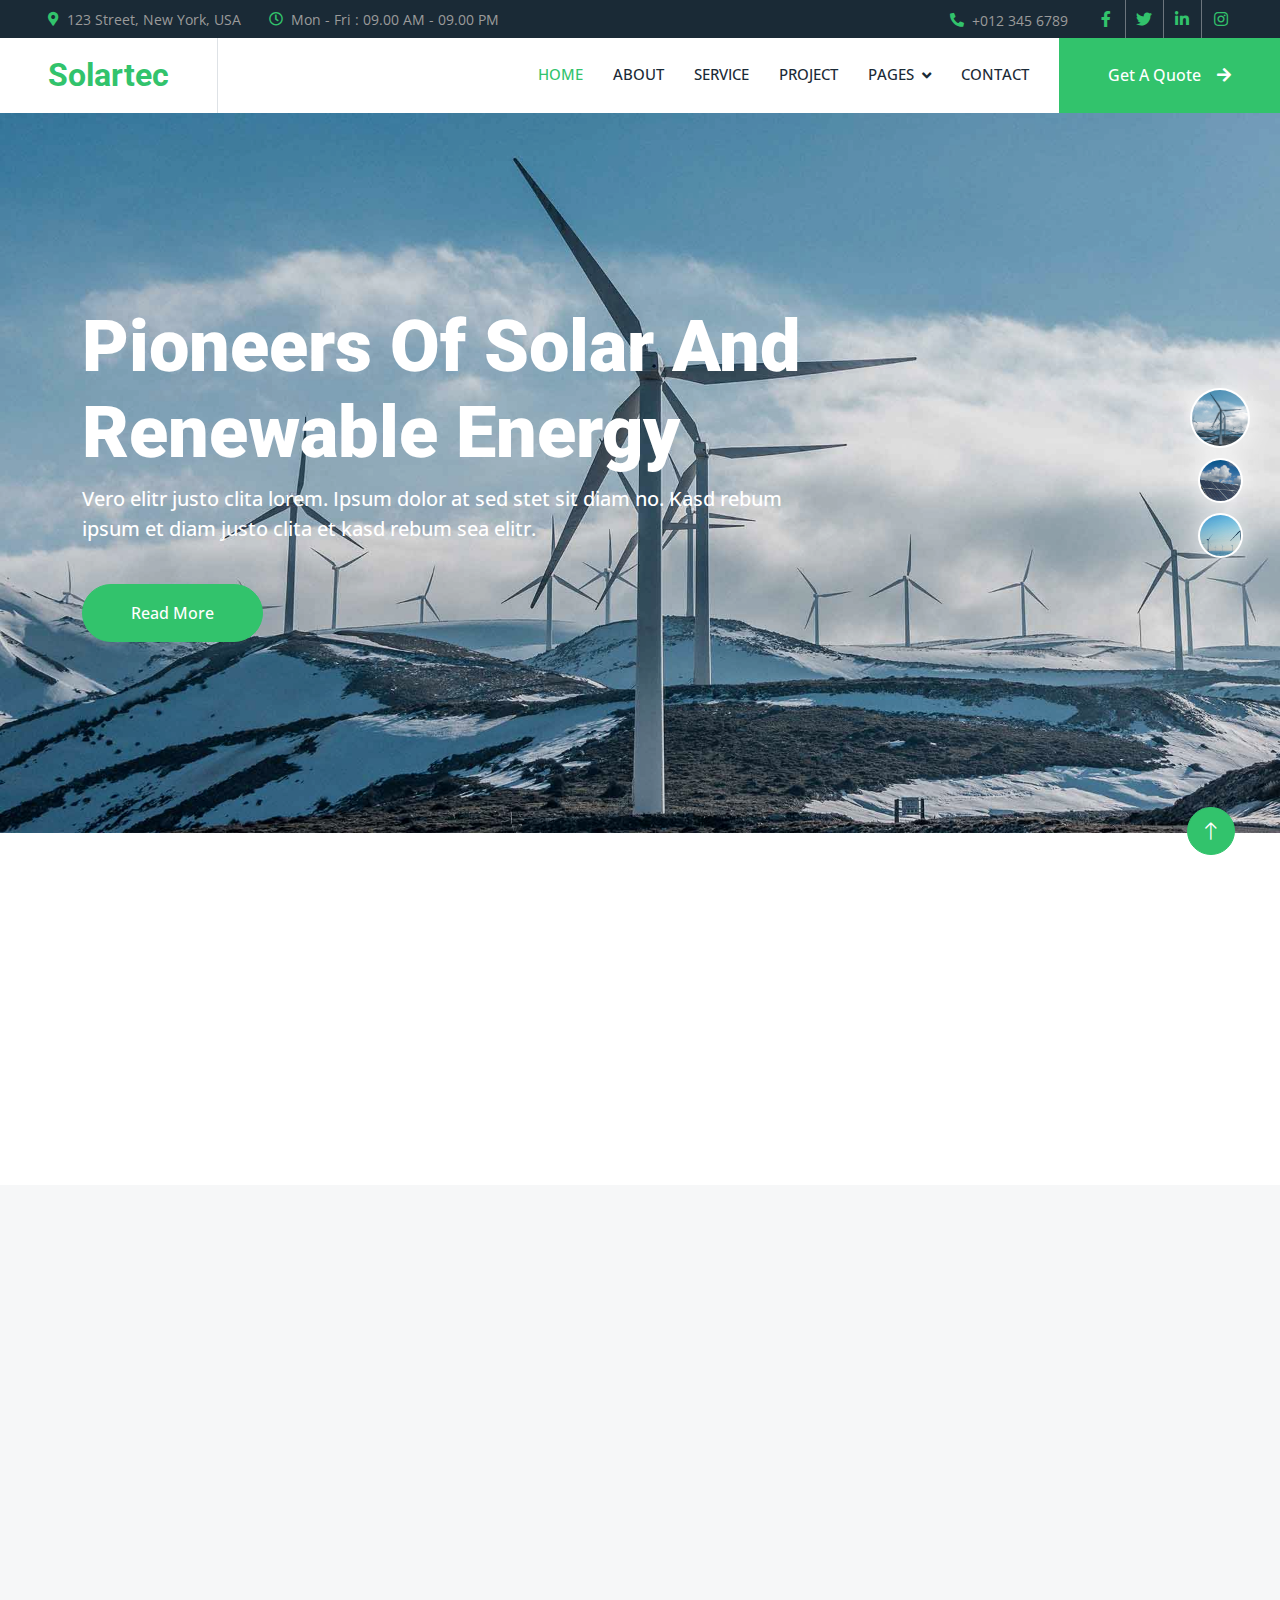
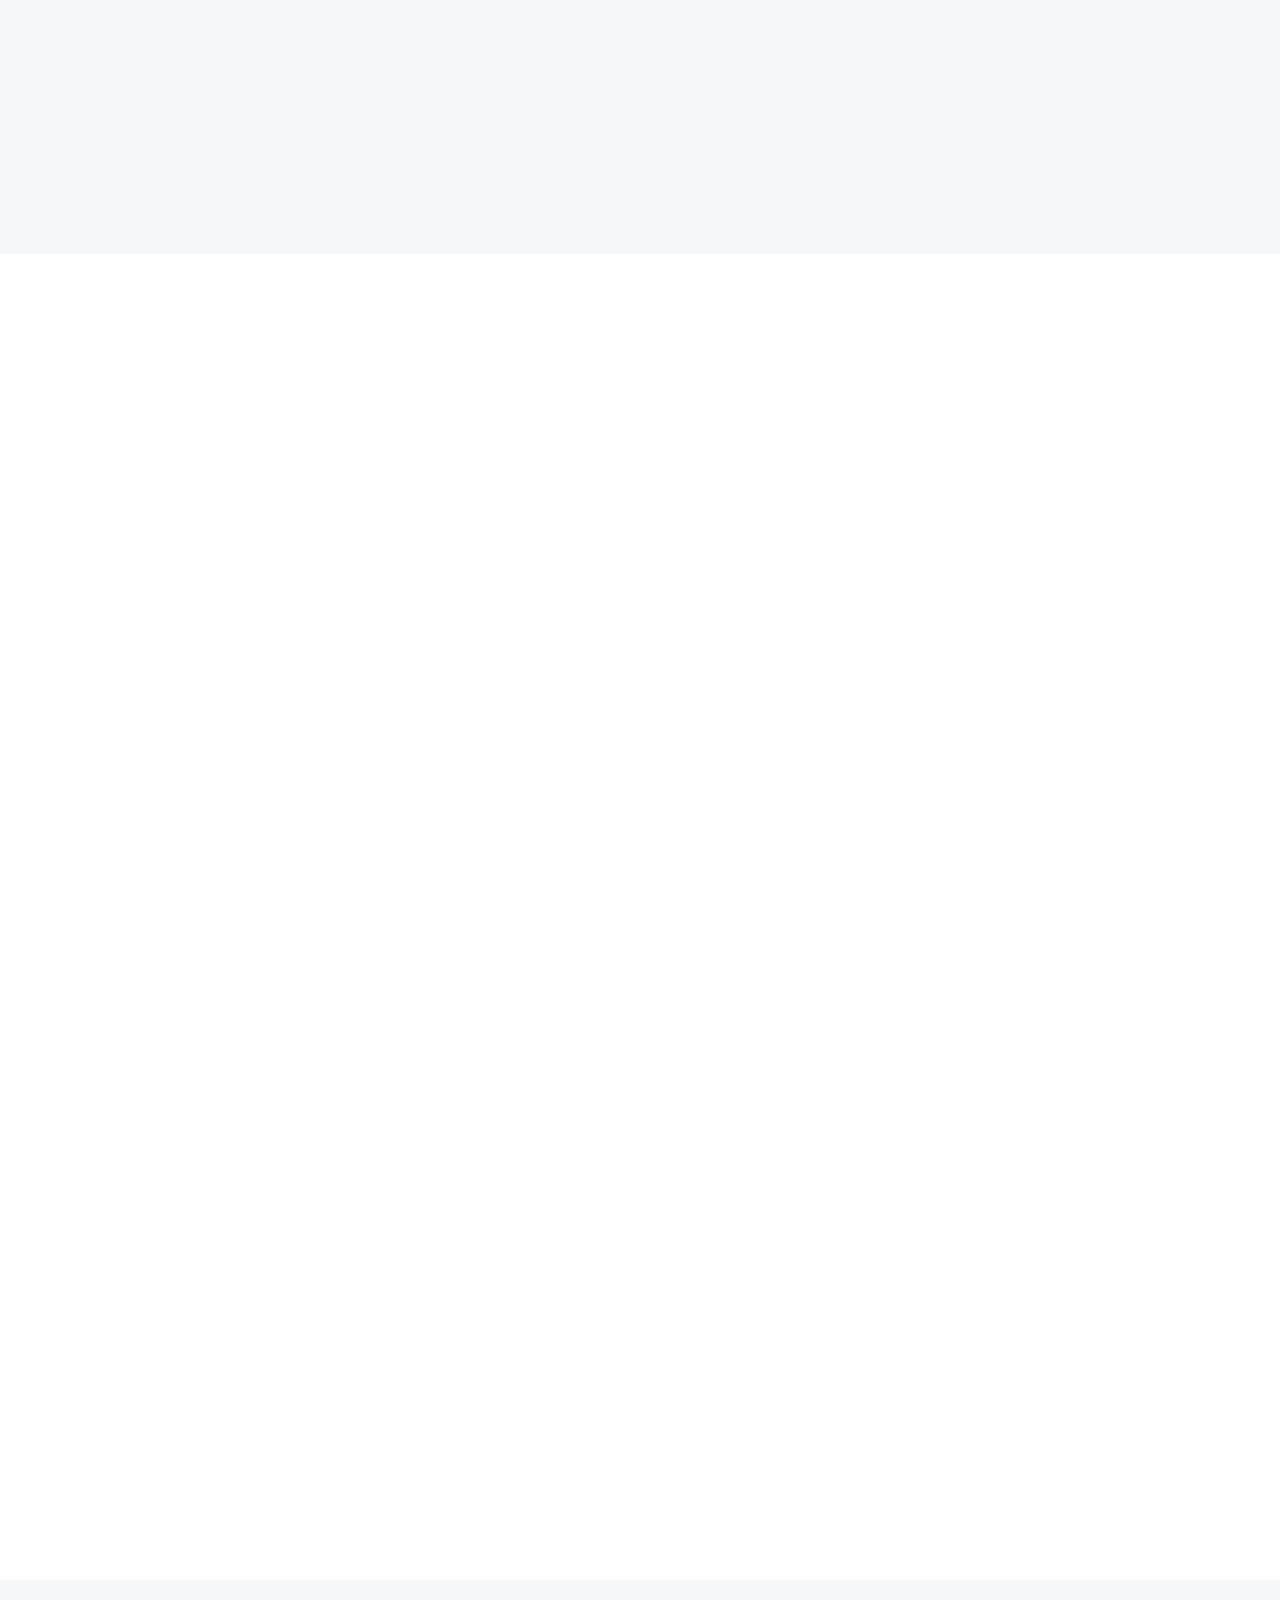
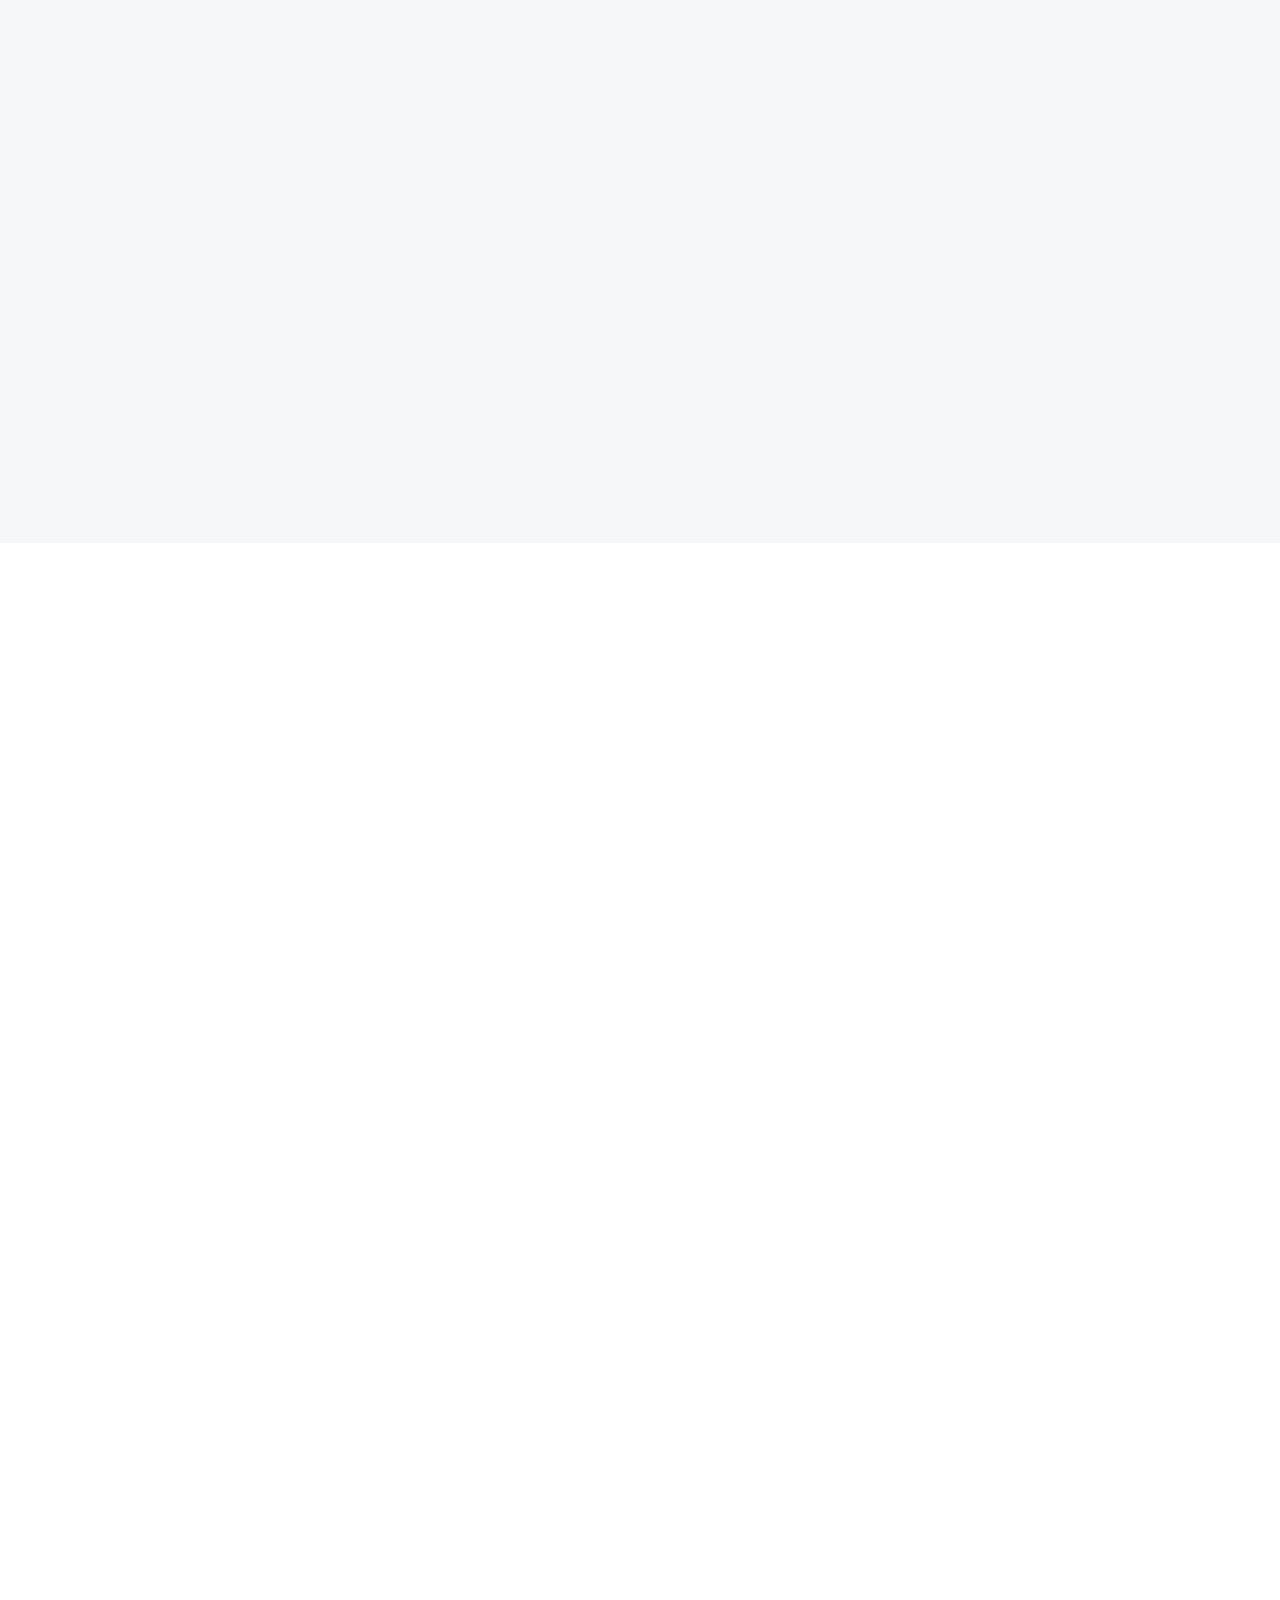
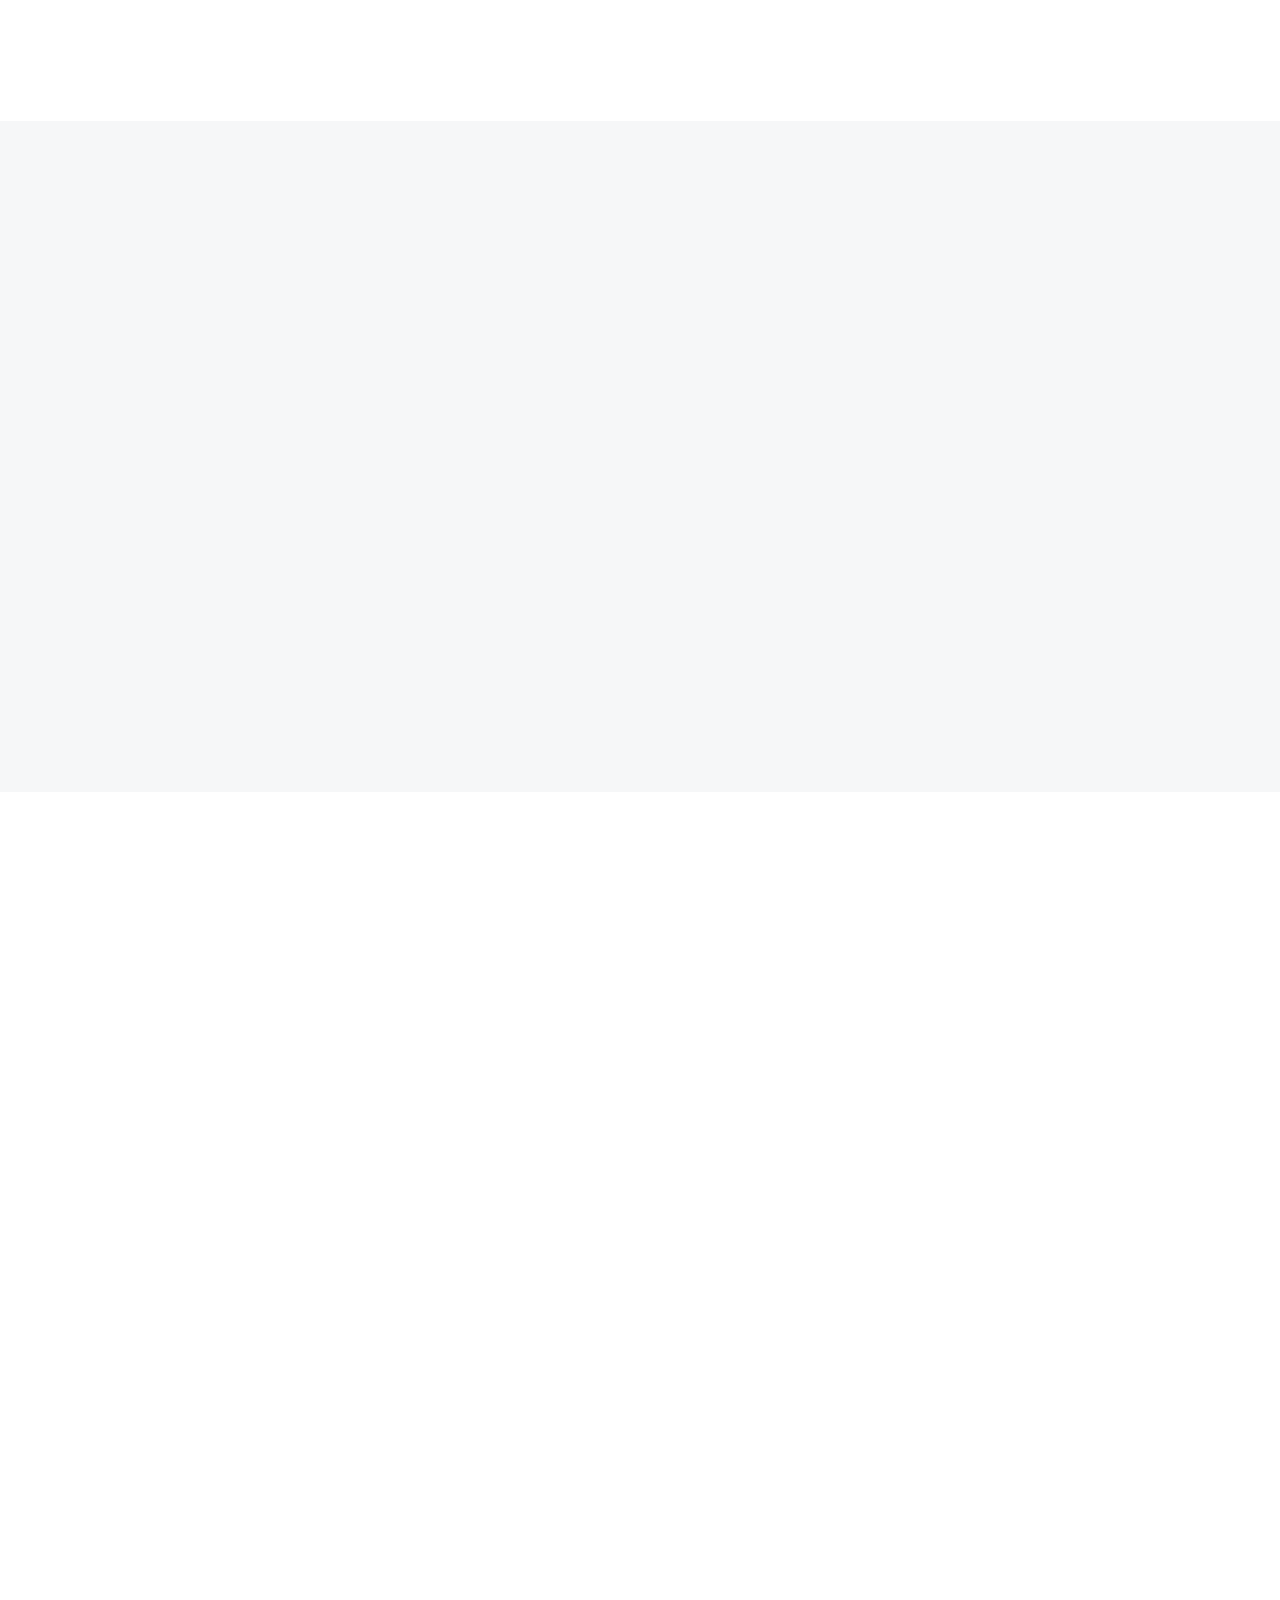
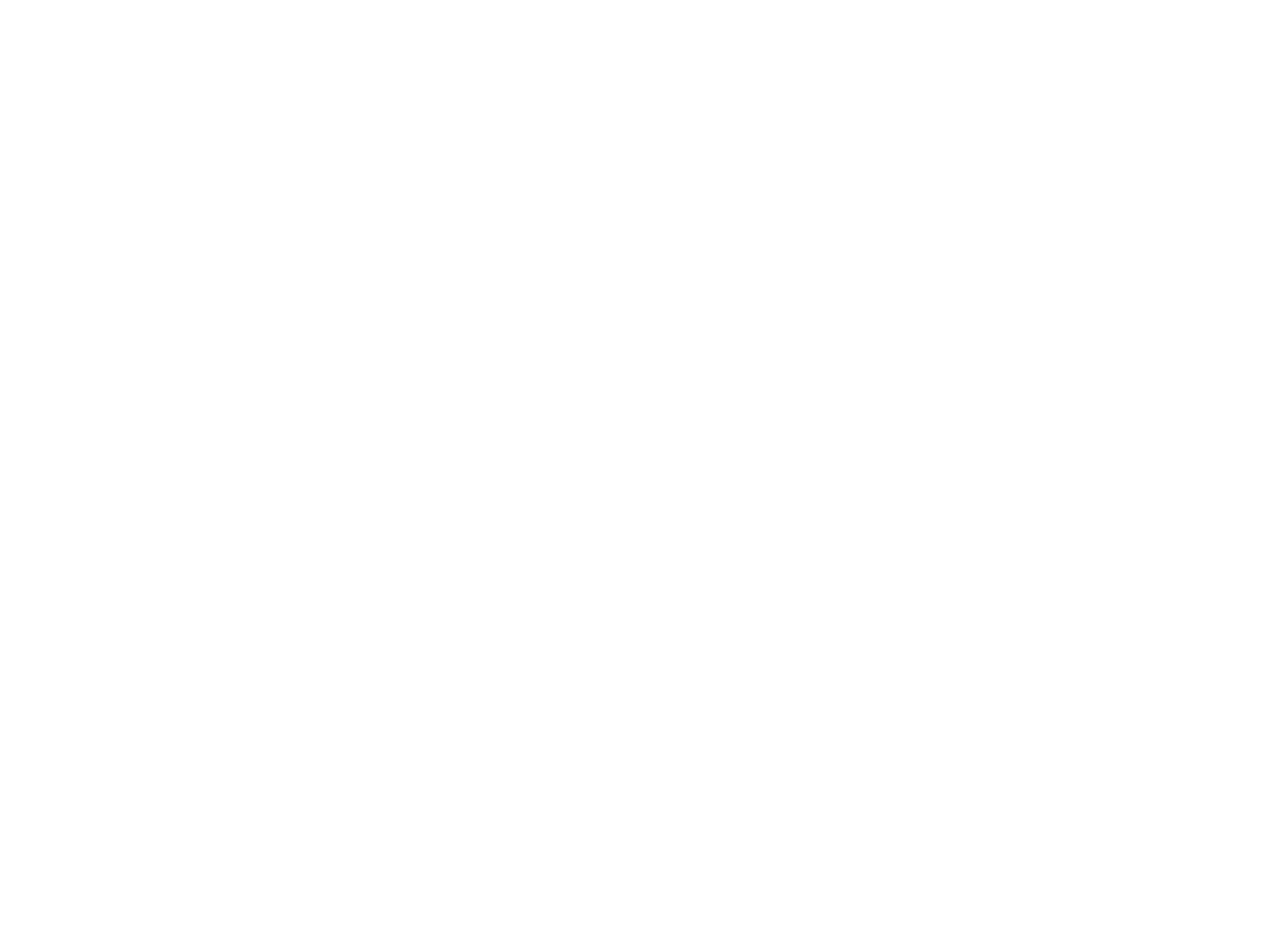
==== index.html @ 03e883e7 "Initial commit" ====
<!DOCTYPE html>
<html lang="en">

<head>
    <meta charset="utf-8">
    <title>Solartec - Renewable Energy Website Template</title>
    <meta content="width=device-width, initial-scale=1.0" name="viewport">
    <meta content="" name="keywords">
    <meta content="" name="description">

    <!-- Favicon -->
    <link href="img/favicon.ico" rel="icon">

    <!-- Google Web Fonts -->
    <link rel="preconnect" href="https://fonts.googleapis.com">
    <link rel="preconnect" href="https://fonts.gstatic.com" crossorigin>
    <link href="https://fonts.googleapis.com/css2?family=Open+Sans:wght@400;500&family=Roboto:wght@500;700;900&display=swap" rel="stylesheet"> 

    <!-- Icon Font Stylesheet -->
    <link href="https://cdnjs.cloudflare.com/ajax/libs/font-awesome/5.10.0/css/all.min.css" rel="stylesheet">
    <link href="https://cdn.jsdelivr.net/npm/bootstrap-icons@1.4.1/font/bootstrap-icons.css" rel="stylesheet">

    <!-- Libraries Stylesheet -->
    <link href="lib/animate/animate.min.css" rel="stylesheet">
    <link href="lib/owlcarousel/assets/owl.carousel.min.css" rel="stylesheet">
    <link href="lib/lightbox/css/lightbox.min.css" rel="stylesheet">

    <!-- Customized Bootstrap Stylesheet -->
    <link href="css/bootstrap.min.css" rel="stylesheet">

    <!-- Template Stylesheet -->
    <link href="css/style.css" rel="stylesheet">
</head>

<body>
    <!-- Spinner Start -->
    <div id="spinner" class="show bg-white position-fixed translate-middle w-100 vh-100 top-50 start-50 d-flex align-items-center justify-content-center">
        <div class="spinner-border text-primary" style="width: 3rem; height: 3rem;" role="status">
            <span class="sr-only">Loading...</span>
        </div>
    </div>
    <!-- Spinner End -->


    <!-- Topbar Start -->
    <div class="container-fluid bg-dark p-0">
        <div class="row gx-0 d-none d-lg-flex">
            <div class="col-lg-7 px-5 text-start">
                <div class="h-100 d-inline-flex align-items-center me-4">
                    <small class="fa fa-map-marker-alt text-primary me-2"></small>
                    <small>123 Street, New York, USA</small>
                </div>
                <div class="h-100 d-inline-flex align-items-center">
                    <small class="far fa-clock text-primary me-2"></small>
                    <small>Mon - Fri : 09.00 AM - 09.00 PM</small>
                </div>
            </div>
            <div class="col-lg-5 px-5 text-end">
                <div class="h-100 d-inline-flex align-items-center me-4">
                    <small class="fa fa-phone-alt text-primary me-2"></small>
                    <small>+012 345 6789</small>
                </div>
                <div class="h-100 d-inline-flex align-items-center mx-n2">
                    <a class="btn btn-square btn-link rounded-0 border-0 border-end border-secondary" href=""><i class="fab fa-facebook-f"></i></a>
                    <a class="btn btn-square btn-link rounded-0 border-0 border-end border-secondary" href=""><i class="fab fa-twitter"></i></a>
                    <a class="btn btn-square btn-link rounded-0 border-0 border-end border-secondary" href=""><i class="fab fa-linkedin-in"></i></a>
                    <a class="btn btn-square btn-link rounded-0" href=""><i class="fab fa-instagram"></i></a>
                </div>
            </div>
        </div>
    </div>
    <!-- Topbar End -->


    <!-- Navbar Start -->
    <nav class="navbar navbar-expand-lg bg-white navbar-light sticky-top p-0">
        <a href="index.html" class="navbar-brand d-flex align-items-center border-end px-4 px-lg-5">
            <h2 class="m-0 text-primary">Solartec</h2>
        </a>
        <button type="button" class="navbar-toggler me-4" data-bs-toggle="collapse" data-bs-target="#navbarCollapse">
            <span class="navbar-toggler-icon"></span>
        </button>
        <div class="collapse navbar-collapse" id="navbarCollapse">
            <div class="navbar-nav ms-auto p-4 p-lg-0">
                <a href="index.html" class="nav-item nav-link active">Home</a>
                <a href="about.html" class="nav-item nav-link">About</a>
                <a href="service.html" class="nav-item nav-link">Service</a>
                <a href="project.html" class="nav-item nav-link">Project</a>
                <div class="nav-item dropdown">
                    <a href="#" class="nav-link dropdown-toggle" data-bs-toggle="dropdown">Pages</a>
                    <div class="dropdown-menu bg-light m-0">
                        <a href="feature.html" class="dropdown-item">Feature</a>
                        <a href="quote.html" class="dropdown-item">Free Quote</a>
                        <a href="team.html" class="dropdown-item">Our Team</a>
                        <a href="testimonial.html" class="dropdown-item">Testimonial</a>
                        <a href="404.html" class="dropdown-item">404 Page</a>
                    </div>
                </div>
                <a href="contact.html" class="nav-item nav-link">Contact</a>
            </div>
            <a href="" class="btn btn-primary rounded-0 py-4 px-lg-5 d-none d-lg-block">Get A Quote<i class="fa fa-arrow-right ms-3"></i></a>
        </div>
    </nav>
    <!-- Navbar End -->


    <!-- Carousel Start -->
    <div class="container-fluid p-0 pb-5 wow fadeIn" data-wow-delay="0.1s">
        <div class="owl-carousel header-carousel position-relative">
            <div class="owl-carousel-item position-relative" data-dot="<img src='img/carousel-1.jpg'>">
                <img class="img-fluid" src="img/carousel-1.jpg" alt="">
                <div class="owl-carousel-inner">
                    <div class="container">
                        <div class="row justify-content-start">
                            <div class="col-10 col-lg-8">
                                <h1 class="display-2 text-white animated slideInDown">Pioneers Of Solar And Renewable Energy</h1>
                                <p class="fs-5 fw-medium text-white mb-4 pb-3">Vero elitr justo clita lorem. Ipsum dolor at sed stet sit diam no. Kasd rebum ipsum et diam justo clita et kasd rebum sea elitr.</p>
                                <a href="" class="btn btn-primary rounded-pill py-3 px-5 animated slideInLeft">Read More</a>
                            </div>
                        </div>
                    </div>
                </div>
            </div>
            <div class="owl-carousel-item position-relative" data-dot="<img src='img/carousel-2.jpg'>">
                <img class="img-fluid" src="img/carousel-2.jpg" alt="">
                <div class="owl-carousel-inner">
                    <div class="container">
                        <div class="row justify-content-start">
                            <div class="col-10 col-lg-8">
                                <h1 class="display-2 text-white animated slideInDown">Pioneers Of Solar And Renewable Energy</h1>
                                <p class="fs-5 fw-medium text-white mb-4 pb-3">Vero elitr justo clita lorem. Ipsum dolor at sed stet sit diam no. Kasd rebum ipsum et diam justo clita et kasd rebum sea elitr.</p>
                                <a href="" class="btn btn-primary rounded-pill py-3 px-5 animated slideInLeft">Read More</a>
                            </div>
                        </div>
                    </div>
                </div>
            </div>
            <div class="owl-carousel-item position-relative" data-dot="<img src='img/carousel-3.jpg'>">
                <img class="img-fluid" src="img/carousel-3.jpg" alt="">
                <div class="owl-carousel-inner">
                    <div class="container">
                        <div class="row justify-content-start">
                            <div class="col-10 col-lg-8">
                                <h1 class="display-2 text-white animated slideInDown">Pioneers Of Solar And Renewable Energy</h1>
                                <p class="fs-5 fw-medium text-white mb-4 pb-3">Vero elitr justo clita lorem. Ipsum dolor at sed stet sit diam no. Kasd rebum ipsum et diam justo clita et kasd rebum sea elitr.</p>
                                <a href="" class="btn btn-primary rounded-pill py-3 px-5 animated slideInLeft">Read More</a>
                            </div>
                        </div>
                    </div>
                </div>
            </div>
        </div>
    </div>
    <!-- Carousel End -->


    <!-- Feature Start -->
    <div class="container-xxl py-5">
        <div class="container">
            <div class="row g-5">
                <div class="col-md-6 col-lg-3 wow fadeIn" data-wow-delay="0.1s">
                    <div class="d-flex align-items-center mb-4">
                        <div class="btn-lg-square bg-primary rounded-circle me-3">
                            <i class="fa fa-users text-white"></i>
                        </div>
                        <h1 class="mb-0" data-toggle="counter-up">3453</h1>
                    </div>
                    <h5 class="mb-3">Happy Customers</h5>
                    <span>Tempor erat elitr rebum at clita. Diam dolor diam ipsum sit</span>
                </div>
                <div class="col-md-6 col-lg-3 wow fadeIn" data-wow-delay="0.3s">
                    <div class="d-flex align-items-center mb-4">
                        <div class="btn-lg-square bg-primary rounded-circle me-3">
                            <i class="fa fa-check text-white"></i>
                        </div>
                        <h1 class="mb-0" data-toggle="counter-up">4234</h1>
                    </div>
                    <h5 class="mb-3">Project Done</h5>
                    <span>Tempor erat elitr rebum at clita. Diam dolor diam ipsum sit</span>
                </div>
                <div class="col-md-6 col-lg-3 wow fadeIn" data-wow-delay="0.5s">
                    <div class="d-flex align-items-center mb-4">
                        <div class="btn-lg-square bg-primary rounded-circle me-3">
                            <i class="fa fa-award text-white"></i>
                        </div>
                        <h1 class="mb-0" data-toggle="counter-up">3123</h1>
                    </div>
                    <h5 class="mb-3">Awards Win</h5>
                    <span>Tempor erat elitr rebum at clita. Diam dolor diam ipsum sit</span>
                </div>
                <div class="col-md-6 col-lg-3 wow fadeIn" data-wow-delay="0.7s">
                    <div class="d-flex align-items-center mb-4">
                        <div class="btn-lg-square bg-primary rounded-circle me-3">
                            <i class="fa fa-users-cog text-white"></i>
                        </div>
                        <h1 class="mb-0" data-toggle="counter-up">1831</h1>
                    </div>
                    <h5 class="mb-3">Expert Workers</h5>
                    <span>Tempor erat elitr rebum at clita. Diam dolor diam ipsum sit</span>
                </div>
            </div>
        </div>
    </div>
    <!-- Feature Start -->


    <!-- About Start -->
    <div class="container-fluid bg-light overflow-hidden my-5 px-lg-0">
        <div class="container about px-lg-0">
            <div class="row g-0 mx-lg-0">
                <div class="col-lg-6 ps-lg-0 wow fadeIn" data-wow-delay="0.1s" style="min-height: 400px;">
                    <div class="position-relative h-100">
                        <img class="position-absolute img-fluid w-100 h-100" src="img/about.jpg" style="object-fit: cover;" alt="">
                    </div>
                </div>
                <div class="col-lg-6 about-text py-5 wow fadeIn" data-wow-delay="0.5s">
                    <div class="p-lg-5 pe-lg-0">
                        <h6 class="text-primary">About Us</h6>
                        <h1 class="mb-4">25+ Years Experience In Solar & Renewable Energy Industry</h1>
                        <p>Tempor erat elitr rebum at clita. Diam dolor diam ipsum sit. Aliqu diam amet diam et eos. Clita erat ipsum et lorem et sit, sed stet lorem sit clita duo justo erat amet</p>
                        <p><i class="fa fa-check-circle text-primary me-3"></i>Diam dolor diam ipsum</p>
                        <p><i class="fa fa-check-circle text-primary me-3"></i>Aliqu diam amet diam et eos</p>
                        <p><i class="fa fa-check-circle text-primary me-3"></i>Tempor erat elitr rebum at clita</p>
                        <a href="" class="btn btn-primary rounded-pill py-3 px-5 mt-3">Explore More</a>
                    </div>
                </div>
            </div>
        </div>
    </div>
    <!-- About End -->


    <!-- Service Start -->
    <div class="container-xxl py-5">
        <div class="container">
            <div class="text-center mx-auto mb-5 wow fadeInUp" data-wow-delay="0.1s" style="max-width: 600px;">
                <h6 class="text-primary">Our Services</h6>
                <h1 class="mb-4">We Are Pioneers In The World Of Renewable Energy</h1>
            </div>
            <div class="row g-4">
                <div class="col-md-6 col-lg-4 wow fadeInUp" data-wow-delay="0.1s">
                    <div class="service-item rounded overflow-hidden">
                        <img class="img-fluid" src="img/img-600x400-1.jpg" alt="">
                        <div class="position-relative p-4 pt-0">
                            <div class="service-icon">
                                <i class="fa fa-solar-panel fa-3x"></i>
                            </div>
                            <h4 class="mb-3">Solar Panels</h4>
                            <p>Stet stet justo dolor sed duo. Ut clita sea sit ipsum diam lorem diam.</p>
                            <a class="small fw-medium" href="">Read More<i class="fa fa-arrow-right ms-2"></i></a>
                        </div>
                    </div>
                </div>
                <div class="col-md-6 col-lg-4 wow fadeInUp" data-wow-delay="0.3s">
                    <div class="service-item rounded overflow-hidden">
                        <img class="img-fluid" src="img/img-600x400-2.jpg" alt="">
                        <div class="position-relative p-4 pt-0">
                            <div class="service-icon">
                                <i class="fa fa-wind fa-3x"></i>
                            </div>
                            <h4 class="mb-3">Wind Turbines</h4>
                            <p>Stet stet justo dolor sed duo. Ut clita sea sit ipsum diam lorem diam.</p>
                            <a class="small fw-medium" href="">Read More<i class="fa fa-arrow-right ms-2"></i></a>
                        </div>
                    </div>
                </div>
                <div class="col-md-6 col-lg-4 wow fadeInUp" data-wow-delay="0.5s">
                    <div class="service-item rounded overflow-hidden">
                        <img class="img-fluid" src="img/img-600x400-3.jpg" alt="">
                        <div class="position-relative p-4 pt-0">
                            <div class="service-icon">
                                <i class="fa fa-lightbulb fa-3x"></i>
                            </div>
                            <h4 class="mb-3">Hydropower Plants</h4>
                            <p>Stet stet justo dolor sed duo. Ut clita sea sit ipsum diam lorem diam.</p>
                            <a class="small fw-medium" href="">Read More<i class="fa fa-arrow-right ms-2"></i></a>
                        </div>
                    </div>
                </div>
                <div class="col-md-6 col-lg-4 wow fadeInUp" data-wow-delay="0.1s">
                    <div class="service-item rounded overflow-hidden">
                        <img class="img-fluid" src="img/img-600x400-4.jpg" alt="">
                        <div class="position-relative p-4 pt-0">
                            <div class="service-icon">
                                <i class="fa fa-solar-panel fa-3x"></i>
                            </div>
                            <h4 class="mb-3">Solar Panels</h4>
                            <p>Stet stet justo dolor sed duo. Ut clita sea sit ipsum diam lorem diam.</p>
                            <a class="small fw-medium" href="">Read More<i class="fa fa-arrow-right ms-2"></i></a>
                        </div>
                    </div>
                </div>
                <div class="col-md-6 col-lg-4 wow fadeInUp" data-wow-delay="0.3s">
                    <div class="service-item rounded overflow-hidden">
                        <img class="img-fluid" src="img/img-600x400-5.jpg" alt="">
                        <div class="position-relative p-4 pt-0">
                            <div class="service-icon">
                                <i class="fa fa-wind fa-3x"></i>
                            </div>
                            <h4 class="mb-3">Wind Turbines</h4>
                            <p>Stet stet justo dolor sed duo. Ut clita sea sit ipsum diam lorem diam.</p>
                            <a class="small fw-medium" href="">Read More<i class="fa fa-arrow-right ms-2"></i></a>
                        </div>
                    </div>
                </div>
                <div class="col-md-6 col-lg-4 wow fadeInUp" data-wow-delay="0.5s">
                    <div class="service-item rounded overflow-hidden">
                        <img class="img-fluid" src="img/img-600x400-6.jpg" alt="">
                        <div class="position-relative p-4 pt-0">
                            <div class="service-icon">
                                <i class="fa fa-lightbulb fa-3x"></i>
                            </div>
                            <h4 class="mb-3">Hydropower Plants</h4>
                            <p>Stet stet justo dolor sed duo. Ut clita sea sit ipsum diam lorem diam.</p>
                            <a class="small fw-medium" href="">Read More<i class="fa fa-arrow-right ms-2"></i></a>
                        </div>
                    </div>
                </div>
            </div>
        </div>
    </div>
    <!-- Service End -->


    <!-- Feature Start -->
    <div class="container-fluid bg-light overflow-hidden my-5 px-lg-0">
        <div class="container feature px-lg-0">
            <div class="row g-0 mx-lg-0">
                <div class="col-lg-6 feature-text py-5 wow fadeIn" data-wow-delay="0.1s">
                    <div class="p-lg-5 ps-lg-0">
                        <h6 class="text-primary">Why Choose Us!</h6>
                        <h1 class="mb-4">Complete Commercial & Residential Solar Systems</h1>
                        <p class="mb-4 pb-2">Tempor erat elitr rebum at clita. Diam dolor diam ipsum sit. Aliqu diam amet diam et eos. Clita erat ipsum et lorem et sit, sed stet lorem sit clita duo justo erat amet</p>
                        <div class="row g-4">
                            <div class="col-6">
                                <div class="d-flex align-items-center">
                                    <div class="btn-lg-square bg-primary rounded-circle">
                                        <i class="fa fa-check text-white"></i>
                                    </div>
                                    <div class="ms-4">
                                        <p class="mb-0">Quality</p>
                                        <h5 class="mb-0">Services</h5>
                                    </div>
                                </div>
                            </div>
                            <div class="col-6">
                                <div class="d-flex align-items-center">
                                    <div class="btn-lg-square bg-primary rounded-circle">
                                        <i class="fa fa-user-check text-white"></i>
                                    </div>
                                    <div class="ms-4">
                                        <p class="mb-0">Expert</p>
                                        <h5 class="mb-0">Workers</h5>
                                    </div>
                                </div>
                            </div>
                            <div class="col-6">
                                <div class="d-flex align-items-center">
                                    <div class="btn-lg-square bg-primary rounded-circle">
                                        <i class="fa fa-drafting-compass text-white"></i>
                                    </div>
                                    <div class="ms-4">
                                        <p class="mb-0">Free</p>
                                        <h5 class="mb-0">Consultation</h5>
                                    </div>
                                </div>
                            </div>
                            <div class="col-6">
                                <div class="d-flex align-items-center">
                                    <div class="btn-lg-square bg-primary rounded-circle">
                                        <i class="fa fa-headphones text-white"></i>
                                    </div>
                                    <div class="ms-4">
                                        <p class="mb-0">Customer</p>
                                        <h5 class="mb-0">Support</h5>
                                    </div>
                                </div>
                            </div>
                        </div>
                    </div>
                </div>
                <div class="col-lg-6 pe-lg-0 wow fadeIn" data-wow-delay="0.5s" style="min-height: 400px;">
                    <div class="position-relative h-100">
                        <img class="position-absolute img-fluid w-100 h-100" src="img/feature.jpg" style="object-fit: cover;" alt="">
                    </div>
                </div>
            </div>
        </div>
    </div>
    <!-- Feature End -->


    <!-- Projects Start -->
    <div class="container-xxl py-5">
        <div class="container">
            <div class="text-center mx-auto mb-5 wow fadeInUp" data-wow-delay="0.1s" style="max-width: 600px;">
                <h6 class="text-primary">Our Projects</h6>
                <h1 class="mb-4">Visit Our Latest Solar And Renewable Energy Projects</h1>
            </div>
            <div class="row mt-n2 wow fadeInUp" data-wow-delay="0.3s">
                <div class="col-12 text-center">
                    <ul class="list-inline mb-5" id="portfolio-flters">
                        <li class="mx-2 active" data-filter="*">All</li>
                        <li class="mx-2" data-filter=".first">Solar Panels</li>
                        <li class="mx-2" data-filter=".second">Wind Turbines</li>
                        <li class="mx-2" data-filter=".third">Hydropower Plants</li>
                    </ul>
                </div>
            </div>
            <div class="row g-4 portfolio-container wow fadeInUp" data-wow-delay="0.5s">
                <div class="col-lg-4 col-md-6 portfolio-item first">
                    <div class="portfolio-img rounded overflow-hidden">
                        <img class="img-fluid" src="img/img-600x400-6.jpg" alt="">
                        <div class="portfolio-btn">
                            <a class="btn btn-lg-square btn-outline-light rounded-circle mx-1" href="img/img-600x400-6.jpg" data-lightbox="portfolio"><i class="fa fa-eye"></i></a>
                            <a class="btn btn-lg-square btn-outline-light rounded-circle mx-1" href=""><i class="fa fa-link"></i></a>
                        </div>
                    </div>
                    <div class="pt-3">
                        <p class="text-primary mb-0">Solar Panels</p>
                        <hr class="text-primary w-25 my-2">
                        <h5 class="lh-base">We Are pioneers of solar & renewable energy industry</h5>
                    </div>
                </div>
                <div class="col-lg-4 col-md-6 portfolio-item second">
                    <div class="portfolio-img rounded overflow-hidden">
                        <img class="img-fluid" src="img/img-600x400-5.jpg" alt="">
                        <div class="portfolio-btn">
                            <a class="btn btn-lg-square btn-outline-light rounded-circle mx-1" href="img/img-600x400-5.jpg" data-lightbox="portfolio"><i class="fa fa-eye"></i></a>
                            <a class="btn btn-lg-square btn-outline-light rounded-circle mx-1" href=""><i class="fa fa-link"></i></a>
                        </div>
                    </div>
                    <div class="pt-3">
                        <p class="text-primary mb-0">Wind Turbines</p>
                        <hr class="text-primary w-25 my-2">
                        <h5 class="lh-base">We Are pioneers of solar & renewable energy industry</h5>
                    </div>
                </div>
                <div class="col-lg-4 col-md-6 portfolio-item third">
                    <div class="portfolio-img rounded overflow-hidden">
                        <img class="img-fluid" src="img/img-600x400-4.jpg" alt="">
                        <div class="portfolio-btn">
                            <a class="btn btn-lg-square btn-outline-light rounded-circle mx-1" href="img/img-600x400-4.jpg" data-lightbox="portfolio"><i class="fa fa-eye"></i></a>
                            <a class="btn btn-lg-square btn-outline-light rounded-circle mx-1" href=""><i class="fa fa-link"></i></a>
                        </div>
                    </div>
                    <div class="pt-3">
                        <p class="text-primary mb-0">Hydropower Plants</p>
                        <hr class="text-primary w-25 my-2">
                        <h5 class="lh-base">We Are pioneers of solar & renewable energy industry</h5>
                    </div>
                </div>
                <div class="col-lg-4 col-md-6 portfolio-item first">
                    <div class="portfolio-img rounded overflow-hidden">
                        <img class="img-fluid" src="img/img-600x400-3.jpg" alt="">
                        <div class="portfolio-btn">
                            <a class="btn btn-lg-square btn-outline-light rounded-circle mx-1" href="img/img-600x400-3.jpg" data-lightbox="portfolio"><i class="fa fa-eye"></i></a>
                            <a class="btn btn-lg-square btn-outline-light rounded-circle mx-1" href=""><i class="fa fa-link"></i></a>
                        </div>
                    </div>
                    <div class="pt-3">
                        <p class="text-primary mb-0">Solar Panels</p>
                        <hr class="text-primary w-25 my-2">
                        <h5 class="lh-base">We Are pioneers of solar & renewable energy industry</h5>
                    </div>
                </div>
                <div class="col-lg-4 col-md-6 portfolio-item second">
                    <div class="portfolio-img rounded overflow-hidden">
                        <img class="img-fluid" src="img/img-600x400-2.jpg" alt="">
                        <div class="portfolio-btn">
                            <a class="btn btn-lg-square btn-outline-light rounded-circle mx-1" href="img/img-600x400-2.jpg" data-lightbox="portfolio"><i class="fa fa-eye"></i></a>
                            <a class="btn btn-lg-square btn-outline-light rounded-circle mx-1" href=""><i class="fa fa-link"></i></a>
                        </div>
                    </div>
                    <div class="pt-3">
                        <p class="text-primary mb-0">Wind Turbines</p>
                        <hr class="text-primary w-25 my-2">
                        <h5 class="lh-base">We Are pioneers of solar & renewable energy industry</h5>
                    </div>
                </div>
                <div class="col-lg-4 col-md-6 portfolio-item third">
                    <div class="portfolio-img rounded overflow-hidden">
                        <img class="img-fluid" src="img/img-600x400-1.jpg" alt="">
                        <div class="portfolio-btn">
                            <a class="btn btn-lg-square btn-outline-light rounded-circle mx-1" href="img/img-600x400-1.jpg" data-lightbox="portfolio"><i class="fa fa-eye"></i></a>
                            <a class="btn btn-lg-square btn-outline-light rounded-circle mx-1" href=""><i class="fa fa-link"></i></a>
                        </div>
                    </div>
                    <div class="pt-3">
                        <p class="text-primary mb-0">Hydropower Plants</p>
                        <hr class="text-primary w-25 my-2">
                        <h5 class="lh-base">We Are pioneers of solar & renewable energy industry</h5>
                    </div>
                </div>
            </div>
        </div>
    </div>
    <!-- Projects End -->


    <!-- Quote Start -->
    <div class="container-fluid bg-light overflow-hidden my-5 px-lg-0">
        <div class="container quote px-lg-0">
            <div class="row g-0 mx-lg-0">
                <div class="col-lg-6 ps-lg-0 wow fadeIn" data-wow-delay="0.1s" style="min-height: 400px;">
                    <div class="position-relative h-100">
                        <img class="position-absolute img-fluid w-100 h-100" src="img/quote.jpg" style="object-fit: cover;" alt="">
                    </div>
                </div>
                <div class="col-lg-6 quote-text py-5 wow fadeIn" data-wow-delay="0.5s">
                    <div class="p-lg-5 pe-lg-0">
                        <h6 class="text-primary">Free Quote</h6>
                        <h1 class="mb-4">Get A Free Quote</h1>
                        <p class="mb-4 pb-2">Tempor erat elitr rebum at clita. Diam dolor diam ipsum sit. Aliqu diam amet diam et eos. Clita erat ipsum et lorem et sit, sed stet lorem sit clita duo justo erat amet</p>
                        <form>
                            <div class="row g-3">
                                <div class="col-12 col-sm-6">
                                    <input type="text" class="form-control border-0" placeholder="Your Name" style="height: 55px;">
                                </div>
                                <div class="col-12 col-sm-6">
                                    <input type="email" class="form-control border-0" placeholder="Your Email" style="height: 55px;">
                                </div>
                                <div class="col-12 col-sm-6">
                                    <input type="text" class="form-control border-0" placeholder="Your Mobile" style="height: 55px;">
                                </div>
                                <div class="col-12 col-sm-6">
                                    <select class="form-select border-0" style="height: 55px;">
                                        <option selected>Select A Service</option>
                                        <option value="1">Service 1</option>
                                        <option value="2">Service 2</option>
                                        <option value="3">Service 3</option>
                                    </select>
                                </div>
                                <div class="col-12">
                                    <textarea class="form-control border-0" placeholder="Special Note"></textarea>
                                </div>
                                <div class="col-12">
                                    <button class="btn btn-primary rounded-pill py-3 px-5" type="submit">Submit</button>
                                </div>
                            </div>
                        </form>
                    </div>
                </div>
            </div>
        </div>
    </div>
    <!-- Quote End -->


    <!-- Team Start -->
    <div class="container-xxl py-5">
        <div class="container">
            <div class="text-center mx-auto mb-5 wow fadeInUp" data-wow-delay="0.1s" style="max-width: 600px;">
                <h6 class="text-primary">Team Member</h6>
                <h1 class="mb-4">Experienced Team Members</h1>
            </div>
            <div class="row g-4">
                <div class="col-lg-4 col-md-6 wow fadeInUp" data-wow-delay="0.1s">
                    <div class="team-item rounded overflow-hidden">
                        <div class="d-flex">
                            <img class="img-fluid w-75" src="img/team-1.jpg" alt="">
                            <div class="team-social w-25">
                                <a class="btn btn-lg-square btn-outline-primary rounded-circle mt-3" href=""><i class="fab fa-facebook-f"></i></a>
                                <a class="btn btn-lg-square btn-outline-primary rounded-circle mt-3" href=""><i class="fab fa-twitter"></i></a>
                                <a class="btn btn-lg-square btn-outline-primary rounded-circle mt-3" href=""><i class="fab fa-instagram"></i></a>
                            </div>
                        </div>
                        <div class="p-4">
                            <h5>Full Name</h5>
                            <span>Designation</span>
                        </div>
                    </div>
                </div>
                <div class="col-lg-4 col-md-6 wow fadeInUp" data-wow-delay="0.3s">
                    <div class="team-item rounded overflow-hidden">
                        <div class="d-flex">
                            <img class="img-fluid w-75" src="img/team-2.jpg" alt="">
                            <div class="team-social w-25">
                                <a class="btn btn-lg-square btn-outline-primary rounded-circle mt-3" href=""><i class="fab fa-facebook-f"></i></a>
                                <a class="btn btn-lg-square btn-outline-primary rounded-circle mt-3" href=""><i class="fab fa-twitter"></i></a>
                                <a class="btn btn-lg-square btn-outline-primary rounded-circle mt-3" href=""><i class="fab fa-instagram"></i></a>
                            </div>
                        </div>
                        <div class="p-4">
                            <h5>Full Name</h5>
                            <span>Designation</span>
                        </div>
                    </div>
                </div>
                <div class="col-lg-4 col-md-6 wow fadeInUp" data-wow-delay="0.5s">
                    <div class="team-item rounded overflow-hidden">
                        <div class="d-flex">
                            <img class="img-fluid w-75" src="img/team-3.jpg" alt="">
                            <div class="team-social w-25">
                                <a class="btn btn-lg-square btn-outline-primary rounded-circle mt-3" href=""><i class="fab fa-facebook-f"></i></a>
                                <a class="btn btn-lg-square btn-outline-primary rounded-circle mt-3" href=""><i class="fab fa-twitter"></i></a>
                                <a class="btn btn-lg-square btn-outline-primary rounded-circle mt-3" href=""><i class="fab fa-instagram"></i></a>
                            </div>
                        </div>
                        <div class="p-4">
                            <h5>Full Name</h5>
                            <span>Designation</span>
                        </div>
                    </div>
                </div>
            </div>
        </div>
    </div>
    <!-- Team End -->


    <!-- Testimonial Start -->
    <div class="container-xxl py-5">
        <div class="container">
            <div class="text-center mx-auto mb-5 wow fadeInUp" data-wow-delay="0.1s" style="max-width: 600px;">
                <h6 class="text-primary">Testimonial</h6>
                <h1 class="mb-4">What Our Clients Say!</h1>
            </div>
            <div class="owl-carousel testimonial-carousel wow fadeInUp" data-wow-delay="0.1s">
                <div class="testimonial-item text-center">
                    <div class="testimonial-img position-relative">
                        <img class="img-fluid rounded-circle mx-auto mb-5" src="img/testimonial-1.jpg">
                        <div class="btn-square bg-primary rounded-circle">
                            <i class="fa fa-quote-left text-white"></i>
                        </div>
                    </div>
                    <div class="testimonial-text text-center rounded p-4">
                        <p>Clita clita tempor justo dolor ipsum amet kasd amet duo justo duo duo labore sed sed. Magna ut diam sit et amet stet eos sed clita erat magna elitr erat sit sit erat at rebum justo sea clita.</p>
                        <h5 class="mb-1">Client Name</h5>
                        <span class="fst-italic">Profession</span>
                    </div>
                </div>
                <div class="testimonial-item text-center">
                    <div class="testimonial-img position-relative">
                        <img class="img-fluid rounded-circle mx-auto mb-5" src="img/testimonial-2.jpg">
                        <div class="btn-square bg-primary rounded-circle">
                            <i class="fa fa-quote-left text-white"></i>
                        </div>
                    </div>
                    <div class="testimonial-text text-center rounded p-4">
                        <p>Clita clita tempor justo dolor ipsum amet kasd amet duo justo duo duo labore sed sed. Magna ut diam sit et amet stet eos sed clita erat magna elitr erat sit sit erat at rebum justo sea clita.</p>
                        <h5 class="mb-1">Client Name</h5>
                        <span class="fst-italic">Profession</span>
                    </div>
                </div>
                <div class="testimonial-item text-center">
                    <div class="testimonial-img position-relative">
                        <img class="img-fluid rounded-circle mx-auto mb-5" src="img/testimonial-3.jpg">
                        <div class="btn-square bg-primary rounded-circle">
                            <i class="fa fa-quote-left text-white"></i>
                        </div>
                    </div>
                    <div class="testimonial-text text-center rounded p-4">
                        <p>Clita clita tempor justo dolor ipsum amet kasd amet duo justo duo duo labore sed sed. Magna ut diam sit et amet stet eos sed clita erat magna elitr erat sit sit erat at rebum justo sea clita.</p>
                        <h5 class="mb-1">Client Name</h5>
                        <span class="fst-italic">Profession</span>
                    </div>
                </div>
            </div>
        </div>
    </div>
    <!-- Testimonial End -->


    <!-- Footer Start -->
    <div class="container-fluid bg-dark text-body footer mt-5 pt-5 wow fadeIn" data-wow-delay="0.1s">
        <div class="container py-5">
            <div class="row g-5">
                <div class="col-lg-3 col-md-6">
                    <h5 class="text-white mb-4">Address</h5>
                    <p class="mb-2"><i class="fa fa-map-marker-alt me-3"></i>123 Street, New York, USA</p>
                    <p class="mb-2"><i class="fa fa-phone-alt me-3"></i>+012 345 67890</p>
                    <p class="mb-2"><i class="fa fa-envelope me-3"></i>info@example.com</p>
                    <div class="d-flex pt-2">
                        <a class="btn btn-square btn-outline-light btn-social" href=""><i class="fab fa-twitter"></i></a>
                        <a class="btn btn-square btn-outline-light btn-social" href=""><i class="fab fa-facebook-f"></i></a>
                        <a class="btn btn-square btn-outline-light btn-social" href=""><i class="fab fa-youtube"></i></a>
                        <a class="btn btn-square btn-outline-light btn-social" href=""><i class="fab fa-linkedin-in"></i></a>
                    </div>
                </div>
                <div class="col-lg-3 col-md-6">
                    <h5 class="text-white mb-4">Quick Links</h5>
                    <a class="btn btn-link" href="">About Us</a>
                    <a class="btn btn-link" href="">Contact Us</a>
                    <a class="btn btn-link" href="">Our Services</a>
                    <a class="btn btn-link" href="">Terms & Condition</a>
                    <a class="btn btn-link" href="">Support</a>
                </div>
                <div class="col-lg-3 col-md-6">
                    <h5 class="text-white mb-4">Project Gallery</h5>
                    <div class="row g-2">
                        <div class="col-4">
                            <img class="img-fluid rounded" src="img/gallery-1.jpg" alt="">
                        </div>
                        <div class="col-4">
                            <img class="img-fluid rounded" src="img/gallery-2.jpg" alt="">
                        </div>
                        <div class="col-4">
                            <img class="img-fluid rounded" src="img/gallery-3.jpg" alt="">
                        </div>
                        <div class="col-4">
                            <img class="img-fluid rounded" src="img/gallery-4.jpg" alt="">
                        </div>
                        <div class="col-4">
                            <img class="img-fluid rounded" src="img/gallery-5.jpg" alt="">
                        </div>
                        <div class="col-4">
                            <img class="img-fluid rounded" src="img/gallery-6.jpg" alt="">
                        </div>
                    </div>
                </div>
                <div class="col-lg-3 col-md-6">
                    <h5 class="text-white mb-4">Newsletter</h5>
                    <p>Dolor amet sit justo amet elitr clita ipsum elitr est.</p>
                    <div class="position-relative mx-auto" style="max-width: 400px;">
                        <input class="form-control border-0 w-100 py-3 ps-4 pe-5" type="text" placeholder="Your email">
                        <button type="button" class="btn btn-primary py-2 position-absolute top-0 end-0 mt-2 me-2">SignUp</button>
                    </div>
                </div>
            </div>
        </div>
        <div class="container">
            <div class="copyright">
                <div class="row">
                    <div class="col-md-6 text-center text-md-start mb-3 mb-md-0">
                        &copy; <a href="#">Your Site Name</a>, All Right Reserved.
                    </div>
                    <div class="col-md-6 text-center text-md-end">
                        <!--/*** This template is free as long as you keep the footer author’s credit link/attribution link/backlink. If you'd like to use the template without the footer author’s credit link/attribution link/backlink, you can purchase the Credit Removal License from "https://htmlcodex.com/credit-removal". Thank you for your support. ***/-->
                        Designed By <a href="https://htmlcodex.com">HTML Codex</a>
                    </div>
                </div>
            </div>
        </div>
    </div>
    <!-- Footer End -->


    <!-- Back to Top -->
    <a href="#" class="btn btn-lg btn-primary btn-lg-square rounded-circle back-to-top"><i class="bi bi-arrow-up"></i></a>


    <!-- JavaScript Libraries -->
    <script src="https://code.jquery.com/jquery-3.4.1.min.js"></script>
    <script src="https://cdn.jsdelivr.net/npm/bootstrap@5.0.0/dist/js/bootstrap.bundle.min.js"></script>
    <script src="lib/wow/wow.min.js"></script>
    <script src="lib/easing/easing.min.js"></script>
    <script src="lib/waypoints/waypoints.min.js"></script>
    <script src="lib/counterup/counterup.min.js"></script>
    <script src="lib/owlcarousel/owl.carousel.min.js"></script>
    <script src="lib/isotope/isotope.pkgd.min.js"></script>
    <script src="lib/lightbox/js/lightbox.min.js"></script>

    <!-- Template Javascript -->
    <script src="js/main.js"></script>
</body>

</html>
---- css/style.css ----
/********** Template CSS **********/
:root {
    --primary: #32C36C;
    --light: #F6F7F8;
    --dark: #1A2A36;
}

.fw-medium {
    font-weight: 500 !important;
}

.fw-bold {
    font-weight: 700 !important;
}

.fw-black {
    font-weight: 900 !important;
}

.back-to-top {
    position: fixed;
    display: none;
    right: 45px;
    bottom: 45px;
    z-index: 99;
}


/*** Spinner ***/
#spinner {
    opacity: 0;
    visibility: hidden;
    transition: opacity .5s ease-out, visibility 0s linear .5s;
    z-index: 99999;
}

#spinner.show {
    transition: opacity .5s ease-out, visibility 0s linear 0s;
    visibility: visible;
    opacity: 1;
}


/*** Button ***/
.btn {
    font-weight: 500;
    transition: .5s;
}

.btn.btn-primary,
.btn.btn-outline-primary:hover {
    color: #FFFFFF;
}

.btn-square {
    width: 38px;
    height: 38px;
}

.btn-sm-square {
    width: 32px;
    height: 32px;
}

.btn-lg-square {
    width: 48px;
    height: 48px;
}

.btn-square,
.btn-sm-square,
.btn-lg-square {
    padding: 0;
    display: flex;
    align-items: center;
    justify-content: center;
    font-weight: normal;
}

/*** Navbar ***/
.navbar.sticky-top {
    top: -100px;
    transition: .5s;
}

.navbar .navbar-brand,
.navbar a.btn {
    height: 75px;
}

.navbar .navbar-nav .nav-link {
    margin-right: 30px;
    padding: 25px 0;
    color: var(--dark);
    font-size: 15px;
    font-weight: 500;
    text-transform: uppercase;
    outline: none;
}

.navbar .navbar-nav .nav-link:hover,
.navbar .navbar-nav .nav-link.active {
    color: var(--primary);
}

.navbar .dropdown-toggle::after {
    border: none;
    content: "\f107";
    font-family: "Font Awesome 5 Free";
    font-weight: 900;
    vertical-align: middle;
    margin-left: 8px;
}

@media (max-width: 991.98px) {
    .navbar .navbar-nav .nav-link  {
        margin-right: 0;
        padding: 10px 0;
    }

    .navbar .navbar-nav {
        border-top: 1px solid #EEEEEE;
    }
}

@media (min-width: 992px) {
    .navbar .nav-item .dropdown-menu {
        display: block;
        border: none;
        margin-top: 0;
        top: 150%;
        opacity: 0;
        visibility: hidden;
        transition: .5s;
    }

    .navbar .nav-item:hover .dropdown-menu {
        top: 100%;
        visibility: visible;
        transition: .5s;
        opacity: 1;
    }
}


/*** Header ***/
.owl-carousel-inner {
    position: absolute;
    width: 100%;
    height: 100%;
    top: 0;
    left: 0;
    display: flex;
    align-items: center;
    background: rgba(0, 0, 0, .1);
}

@media (max-width: 768px) {
    .header-carousel .owl-carousel-item {
        position: relative;
        min-height: 500px;
    }

    .header-carousel .owl-carousel-item img {
        position: absolute;
        width: 100%;
        height: 100%;
        object-fit: cover;
    }

    .header-carousel .owl-carousel-item p {
        font-size: 16px !important;
    }
}

.header-carousel .owl-dots {
    position: absolute;
    width: 60px;
    height: 100%;
    top: 0;
    right: 30px;
    display: flex;
    flex-direction: column;
    align-items: center;
    justify-content: center;
}

.header-carousel .owl-dots .owl-dot {
    position: relative;
    width: 45px;
    height: 45px;
    margin: 5px 0;
    background: #FFFFFF;
    box-shadow: 0 0 30px rgba(255, 255, 255, .9);
    border-radius: 45px;
    transition: .5s;
}

.header-carousel .owl-dots .owl-dot.active {
    width: 60px;
    height: 60px;
}

.header-carousel .owl-dots .owl-dot img {
    position: absolute;
    width: 100%;
    height: 100%;
    object-fit: cover;
    padding: 2px;
    border-radius: 45px;
    transition: .5s;
}

.page-header {
    background: linear-gradient(rgba(0, 0, 0, .1), rgba(0, 0, 0, .1)), url(../img/carousel-1.jpg) center center no-repeat;
    background-size: cover;
}

.breadcrumb-item + .breadcrumb-item::before {
    color: var(--light);
}


/*** About ***/
@media (min-width: 992px) {
    .container.about {
        max-width: 100% !important;
    }

    .about-text  {
        padding-right: calc(((100% - 960px) / 2) + .75rem);
    }
}

@media (min-width: 1200px) {
    .about-text  {
        padding-right: calc(((100% - 1140px) / 2) + .75rem);
    }
}

@media (min-width: 1400px) {
    .about-text  {
        padding-right: calc(((100% - 1320px) / 2) + .75rem);
    }
}


/*** Service ***/
.service-item {
    box-shadow: 0 0 45px rgba(0, 0, 0, .08);
}

.service-icon {
    position: relative;
    margin: -50px 0 25px 0;
    width: 100px;
    height: 100px;
    display: flex;
    align-items: center;
    justify-content: center;
    color: var(--primary);
    background: #FFFFFF;
    border-radius: 100px;
    box-shadow: 0 0 45px rgba(0, 0, 0, .08);
    transition: .5s;
}

.service-item:hover .service-icon {
    color: #FFFFFF;
    background: var(--primary);
}


/*** Feature ***/
@media (min-width: 992px) {
    .container.feature {
        max-width: 100% !important;
    }

    .feature-text  {
        padding-left: calc(((100% - 960px) / 2) + .75rem);
    }
}

@media (min-width: 1200px) {
    .feature-text  {
        padding-left: calc(((100% - 1140px) / 2) + .75rem);
    }
}

@media (min-width: 1400px) {
    .feature-text  {
        padding-left: calc(((100% - 1320px) / 2) + .75rem);
    }
}


/*** Project Portfolio ***/
#portfolio-flters li {
    display: inline-block;
    font-weight: 500;
    color: var(--dark);
    cursor: pointer;
    transition: .5s;
    border-bottom: 2px solid transparent;
}

#portfolio-flters li:hover,
#portfolio-flters li.active {
    color: var(--primary);
    border-color: var(--primary);
}

.portfolio-img {
    position: relative;
}

.portfolio-img::before,
.portfolio-img::after {
    position: absolute;
    content: "";
    width: 0;
    height: 100%;
    top: 0;
    background: var(--dark);
    transition: .5s;
}

.portfolio-img::before {
    left: 50%;
}

.portfolio-img::after {
    right: 50%;
}

.portfolio-item:hover .portfolio-img::before {
    width: 51%;
    left: 0;
}

.portfolio-item:hover .portfolio-img::after {
    width: 51%;
    right: 0;
}

.portfolio-btn {
    position: absolute;
    top: 0;
    left: 0;
    width: 100%;
    height: 100%;
    display: flex;
    align-items: center;
    justify-content: center;
    opacity: 0;
    z-index: 1;
    transition: .5s;
}

.portfolio-item:hover .portfolio-btn {
    opacity: 1;
    transition-delay: .3s;
}


/*** Quote ***/
@media (min-width: 992px) {
    .container.quote {
        max-width: 100% !important;
    }

    .quote-text  {
        padding-right: calc(((100% - 960px) / 2) + .75rem);
    }
}

@media (min-width: 1200px) {
    .quote-text  {
        padding-right: calc(((100% - 1140px) / 2) + .75rem);
    }
}

@media (min-width: 1400px) {
    .quote-text  {
        padding-right: calc(((100% - 1320px) / 2) + .75rem);
    }
}


/*** Team ***/
.team-item {
    box-shadow: 0 0 45px rgba(0, 0, 0, .08);
}

.team-item img {
    border-radius: 8px 60px 0 0;
}

.team-item .team-social {
    display: flex;
    flex-direction: column;
    align-items: center;
    justify-content: flex-end;
    background: #FFFFFF;
    transition: .5s;
}


/*** Testimonial ***/
.testimonial-carousel::before {
    position: absolute;
    content: "";
    top: 0;
    left: 0;
    height: 100%;
    width: 0;
    background: linear-gradient(to right, rgba(255, 255, 255, 1) 0%, rgba(255, 255, 255, 0) 100%);
    z-index: 1;
}

.testimonial-carousel::after {
    position: absolute;
    content: "";
    top: 0;
    right: 0;
    height: 100%;
    width: 0;
    background: linear-gradient(to left, rgba(255, 255, 255, 1) 0%, rgba(255, 255, 255, 0) 100%);
    z-index: 1;
}

@media (min-width: 768px) {
    .testimonial-carousel::before,
    .testimonial-carousel::after {
        width: 200px;
    }
}

@media (min-width: 992px) {
    .testimonial-carousel::before,
    .testimonial-carousel::after {
        width: 300px;
    }
}

.testimonial-carousel .owl-nav {
    position: absolute;
    width: 350px;
    top: 20px;
    left: 50%;
    transform: translateX(-50%);
    display: flex;
    justify-content: space-between;
    opacity: 0;
    transition: .5s;
    z-index: 1;
}

.testimonial-carousel:hover .owl-nav {
    width: 300px;
    opacity: 1;
}

.testimonial-carousel .owl-nav .owl-prev,
.testimonial-carousel .owl-nav .owl-next {
    position: relative;
    color: var(--primary);
    font-size: 45px;
    transition: .5s;
}

.testimonial-carousel .owl-nav .owl-prev:hover,
.testimonial-carousel .owl-nav .owl-next:hover {
    color: var(--dark);
}

.testimonial-carousel .testimonial-img img {
    width: 100px;
    height: 100px;
}

.testimonial-carousel .testimonial-img .btn-square {
    position: absolute;
    bottom: -19px;
    left: 50%;
    transform: translateX(-50%);
}

.testimonial-carousel .owl-item .testimonial-text {
    margin-bottom: 30px;
    box-shadow: 0 0 45px rgba(0, 0, 0, .08);
    transform: scale(.8);
    transition: .5s;
}

.testimonial-carousel .owl-item.center .testimonial-text {
    transform: scale(1);
}


/*** Contact ***/
@media (min-width: 992px) {
    .container.contact {
        max-width: 100% !important;
    }

    .contact-text  {
        padding-left: calc(((100% - 960px) / 2) + .75rem);
    }
}

@media (min-width: 1200px) {
    .contact-text  {
        padding-left: calc(((100% - 1140px) / 2) + .75rem);
    }
}

@media (min-width: 1400px) {
    .contact-text  {
        padding-left: calc(((100% - 1320px) / 2) + .75rem);
    }
}


/*** Footer ***/
.footer .btn.btn-social {
    margin-right: 5px;
    color: #9B9B9B;
    border: 1px solid #9B9B9B;
    border-radius: 38px;
    transition: .3s;
}

.footer .btn.btn-social:hover {
    color: var(--primary);
    border-color: var(--light);
}

.footer .btn.btn-link {
    display: block;
    margin-bottom: 5px;
    padding: 0;
    text-align: left;
    color: #9B9B9B;
    font-weight: normal;
    text-transform: capitalize;
    transition: .3s;
}

.footer .btn.btn-link::before {
    position: relative;
    content: "\f105";
    font-family: "Font Awesome 5 Free";
    font-weight: 900;
    margin-right: 10px;
}

.footer .btn.btn-link:hover {
    color: #FFFFFF;
    letter-spacing: 1px;
    box-shadow: none;
}

.footer .copyright {
    padding: 25px 0;
    border-top: 1px solid rgba(256, 256, 256, .1);
}

.footer .copyright a {
    color: var(--light);
}

.footer .copyright a:hover {
    color: var(--primary);
}
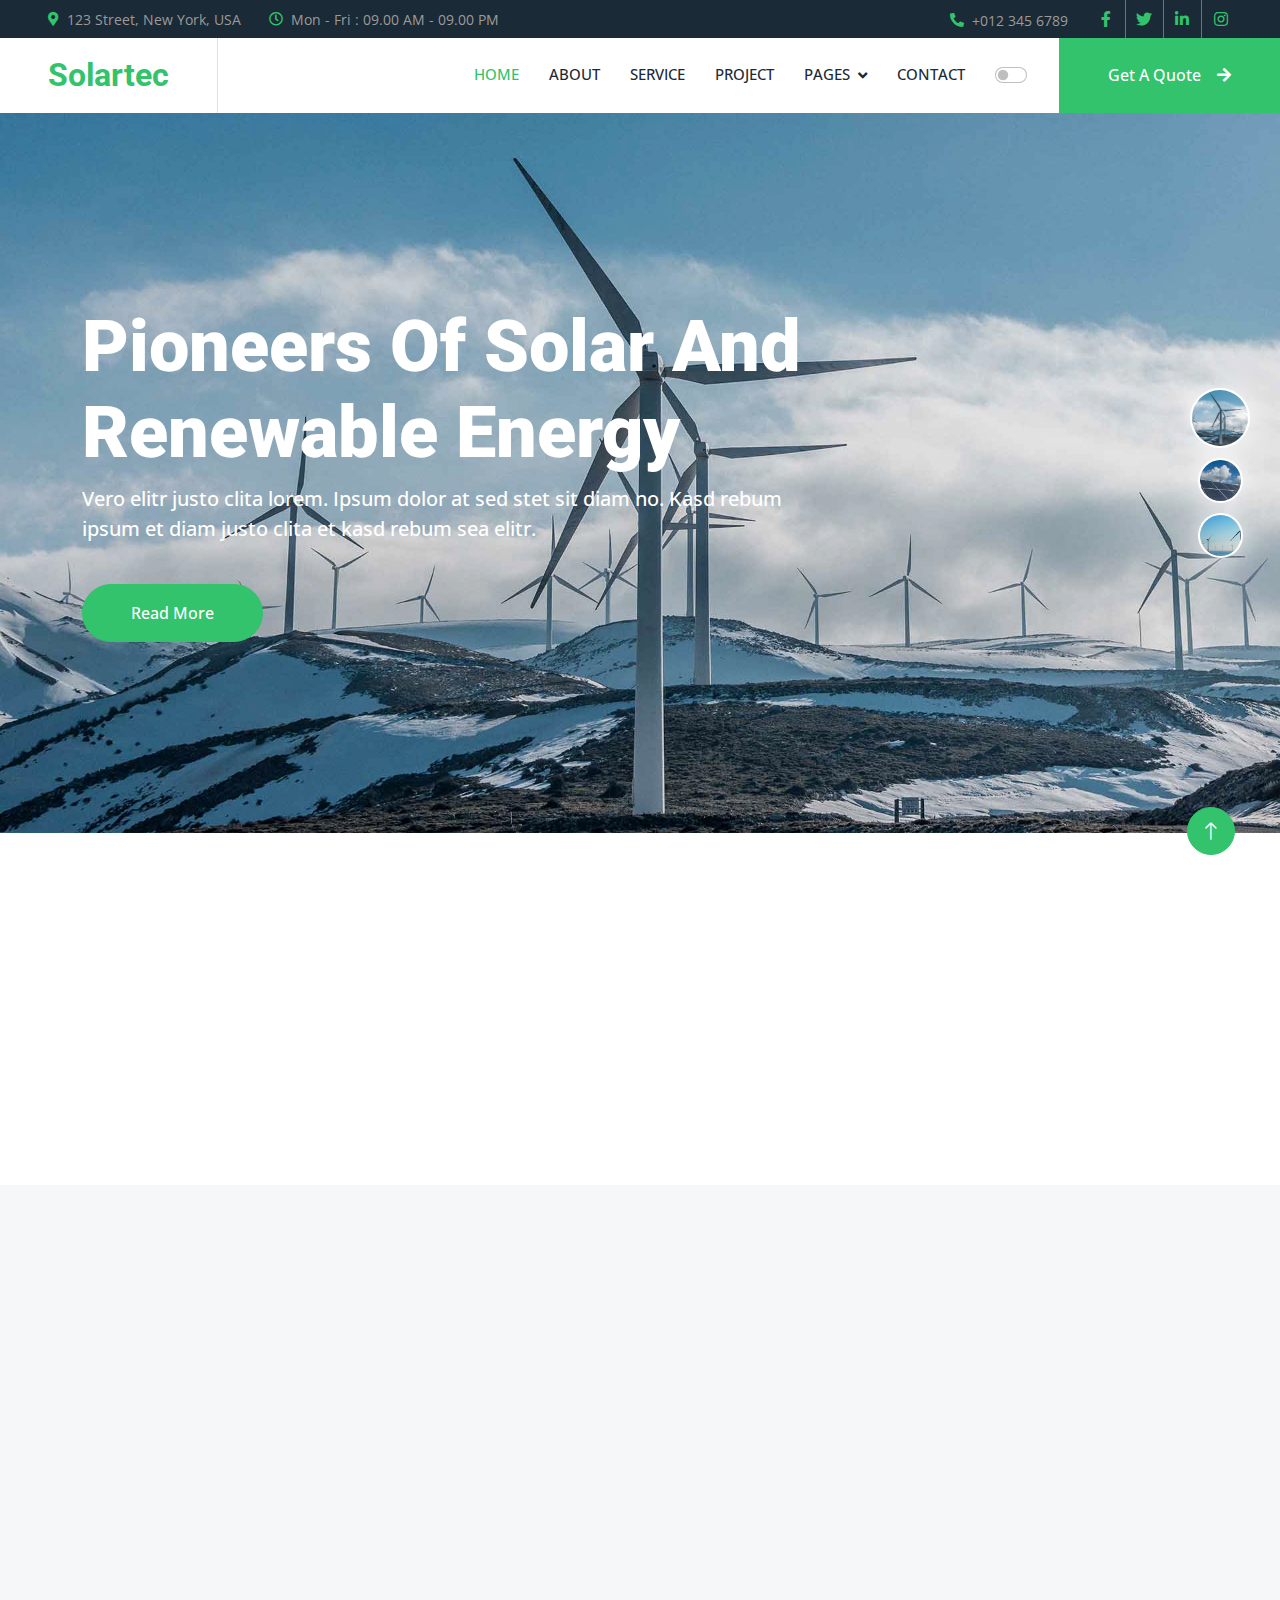
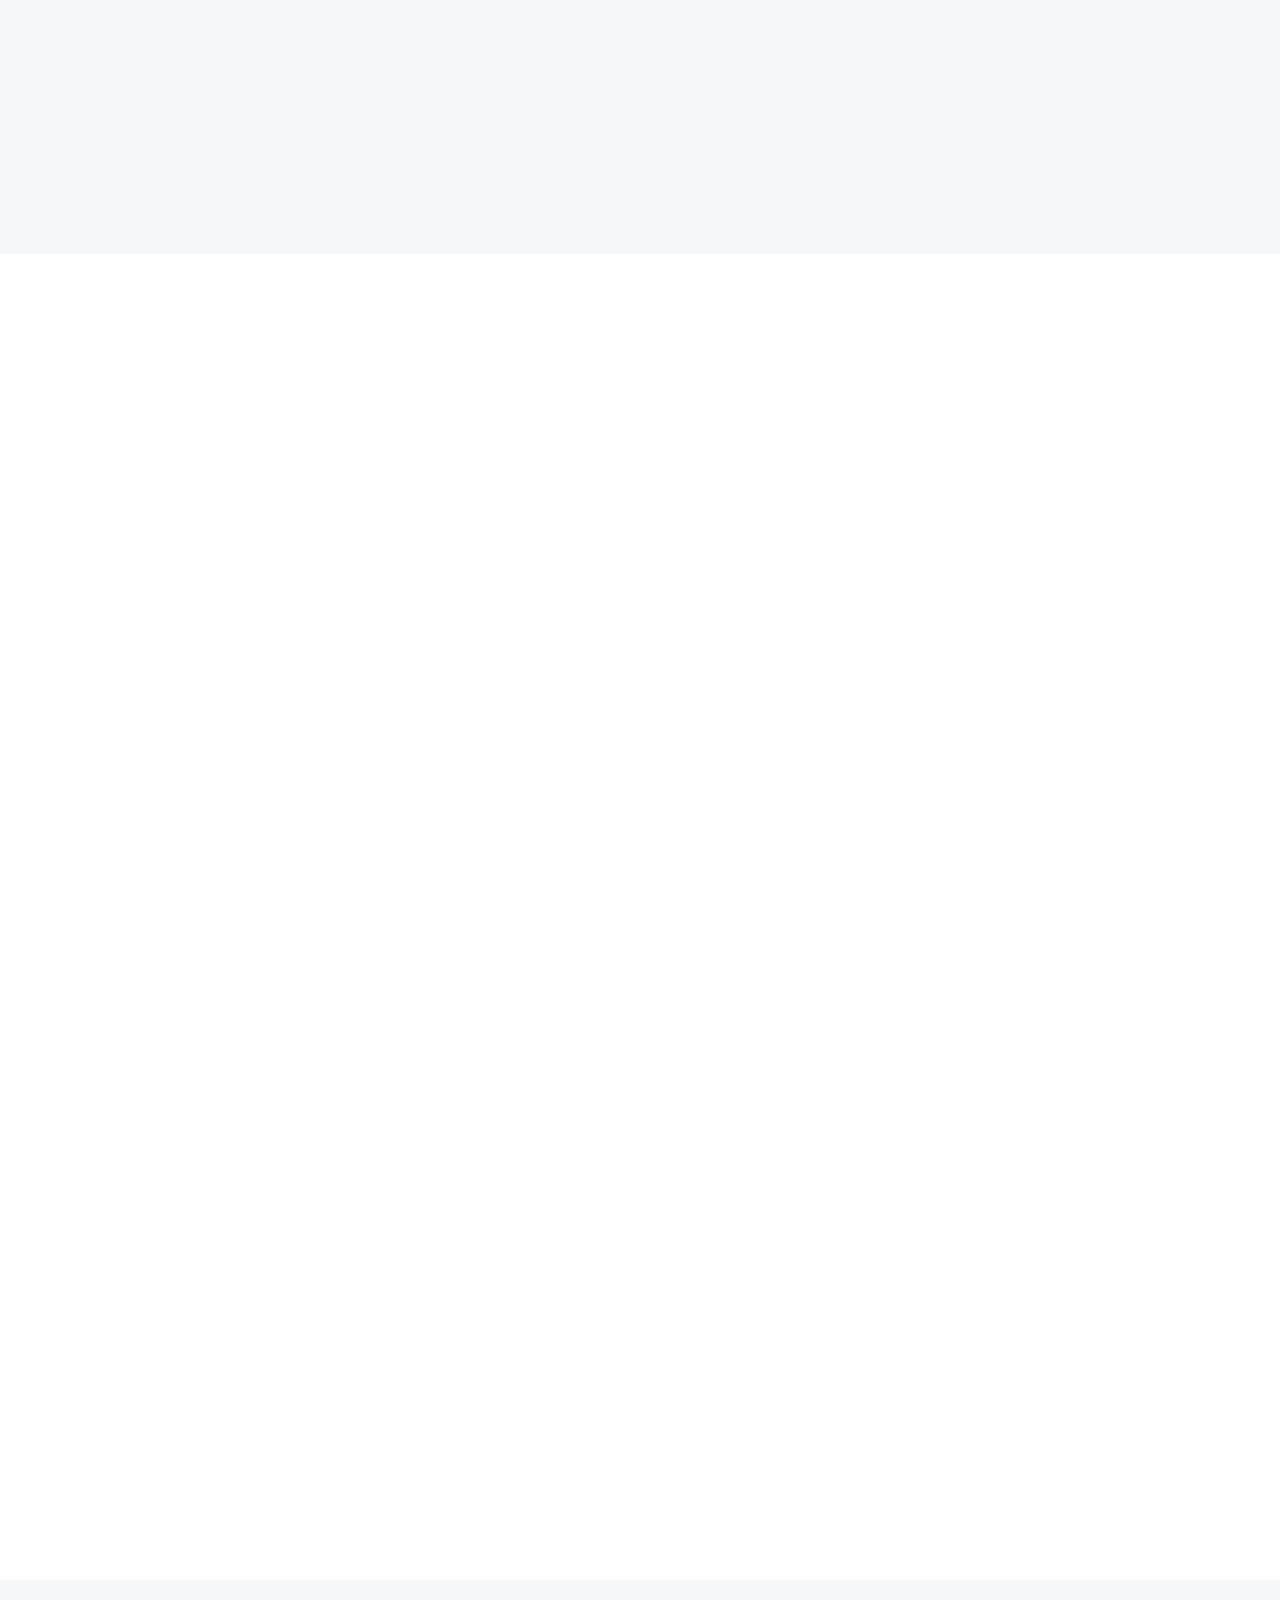
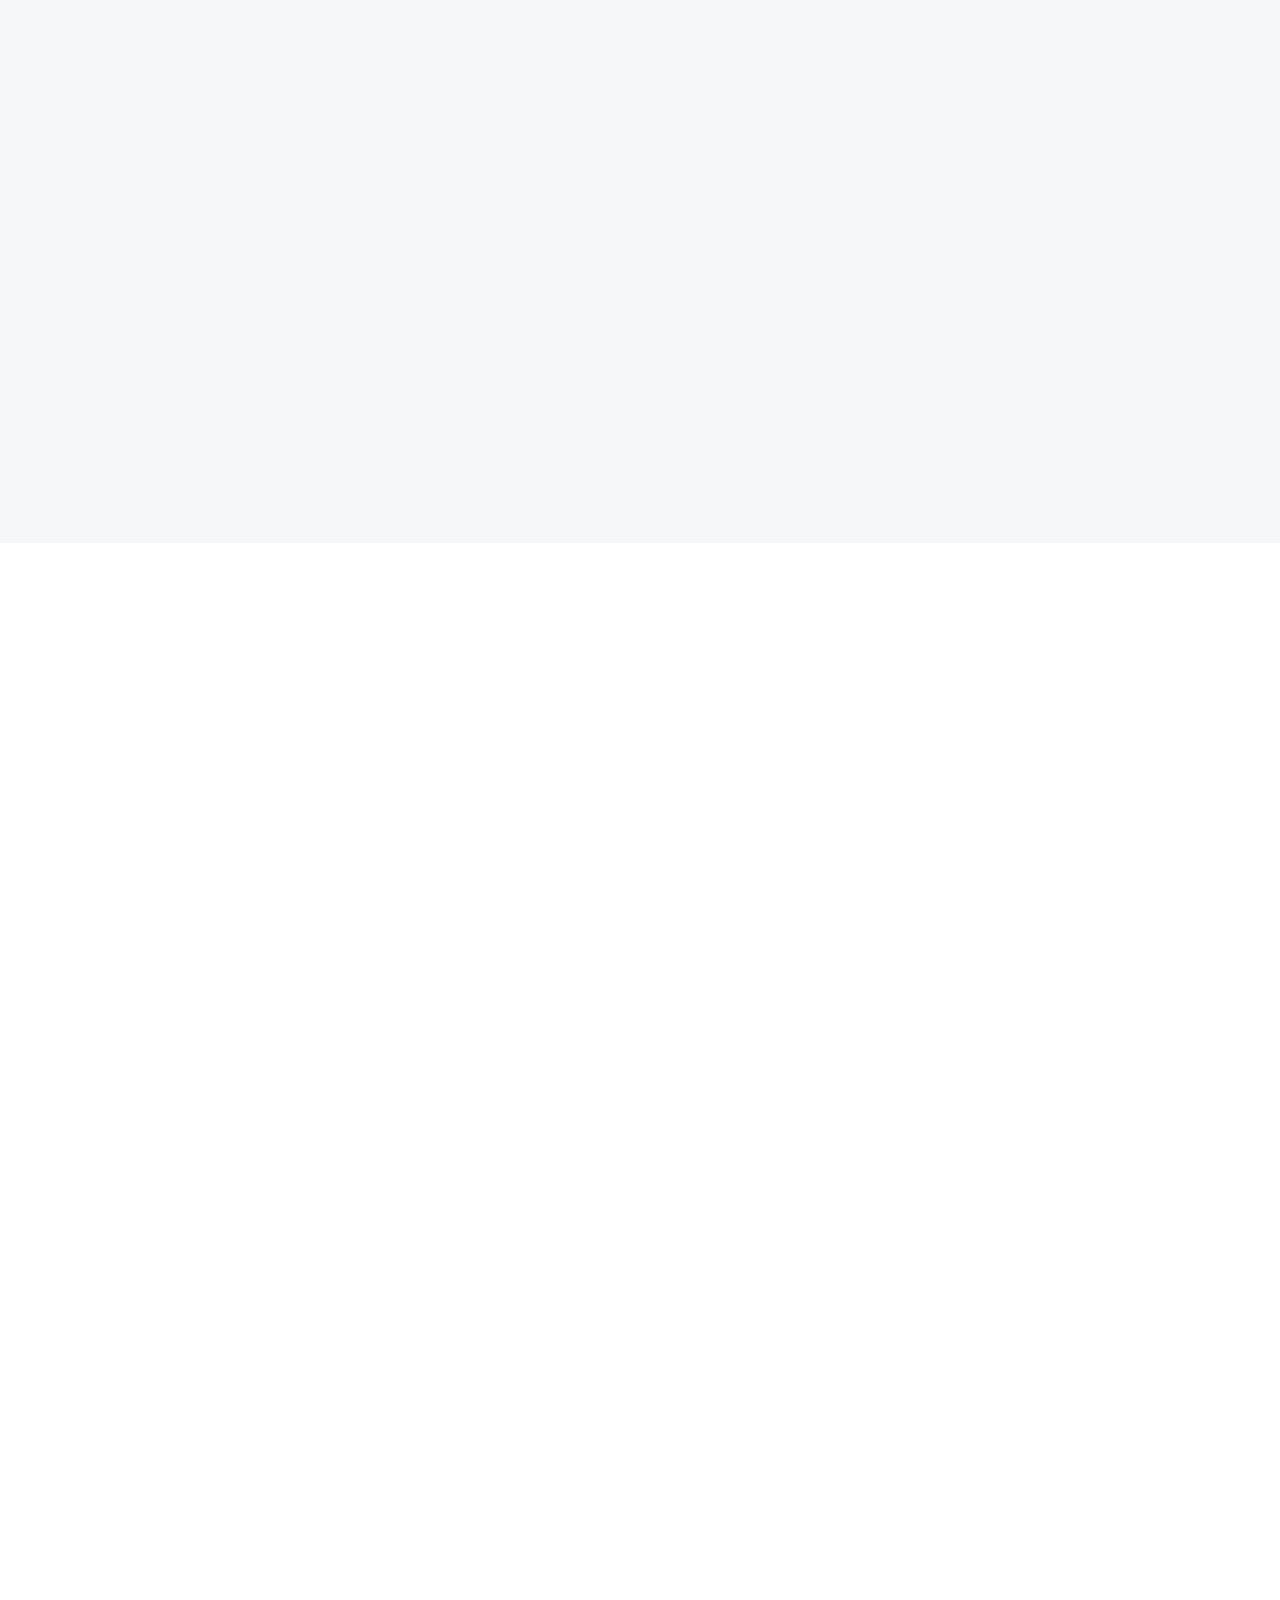
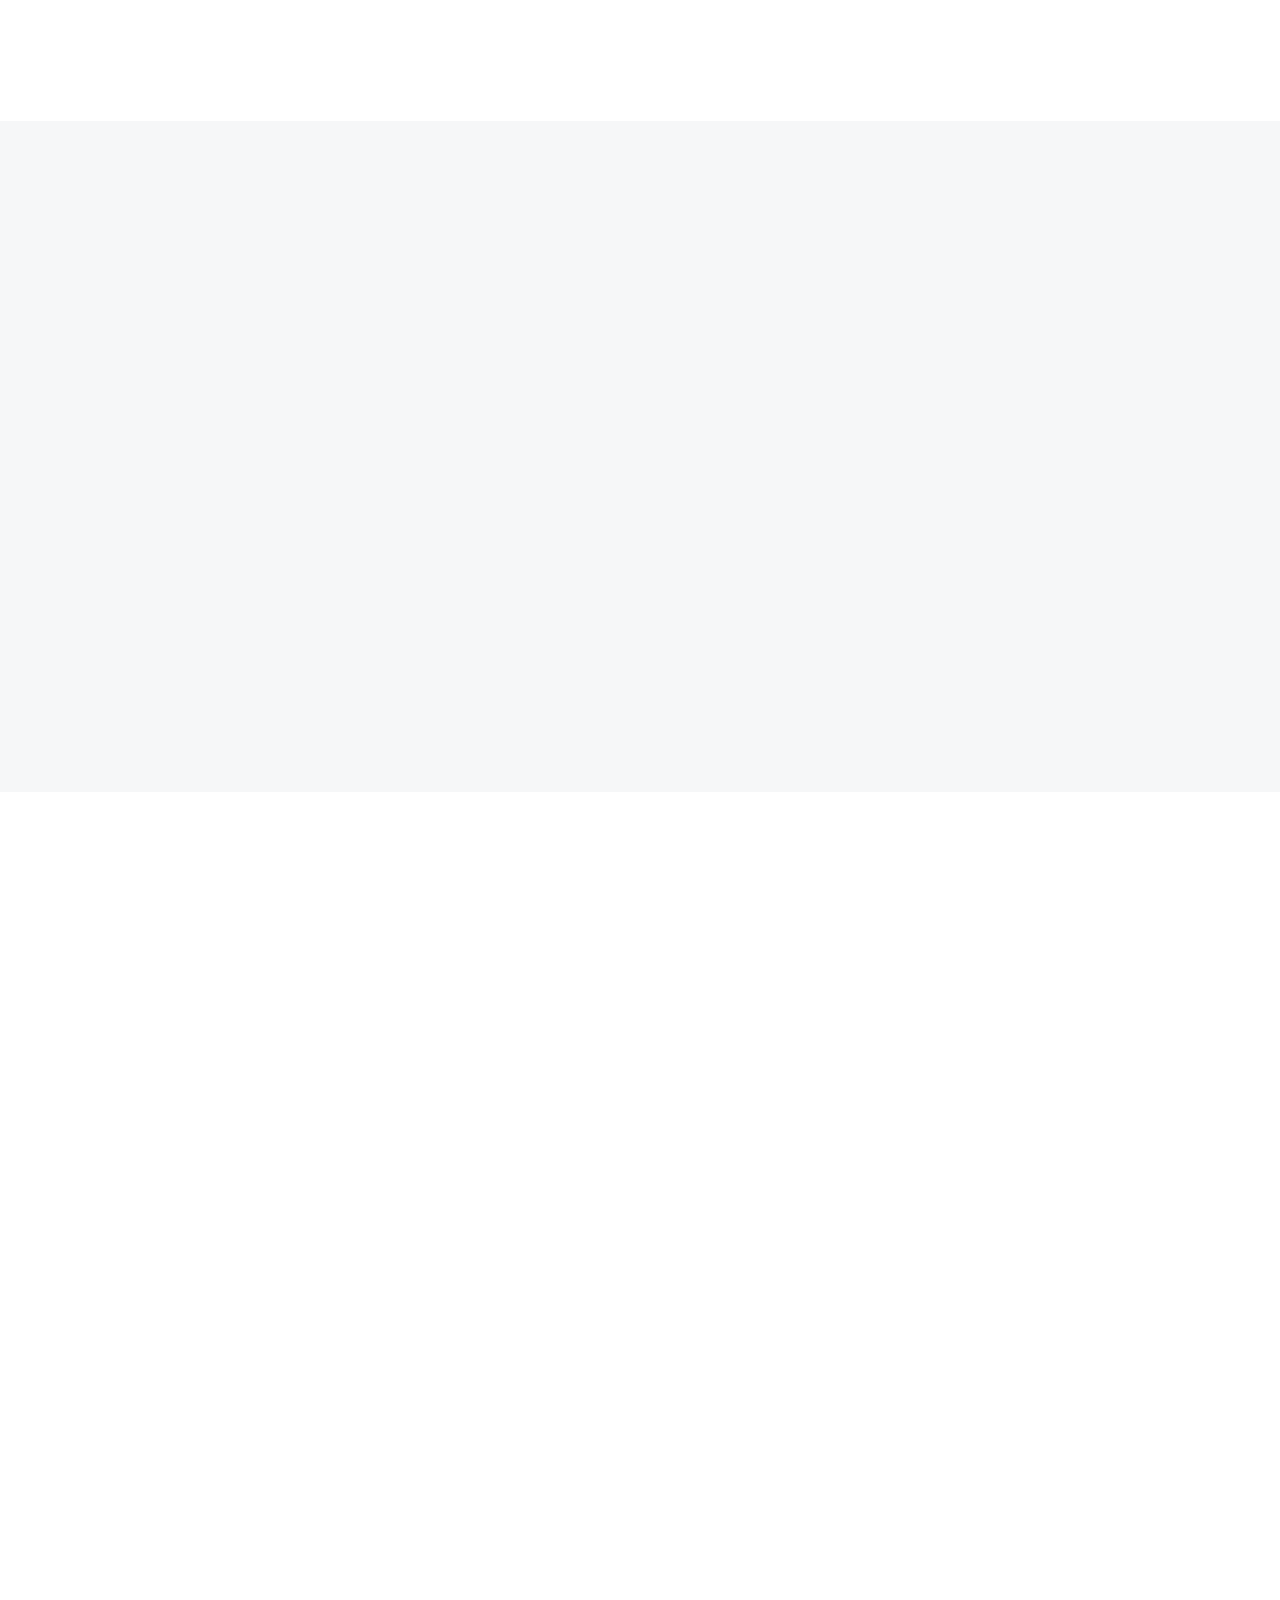
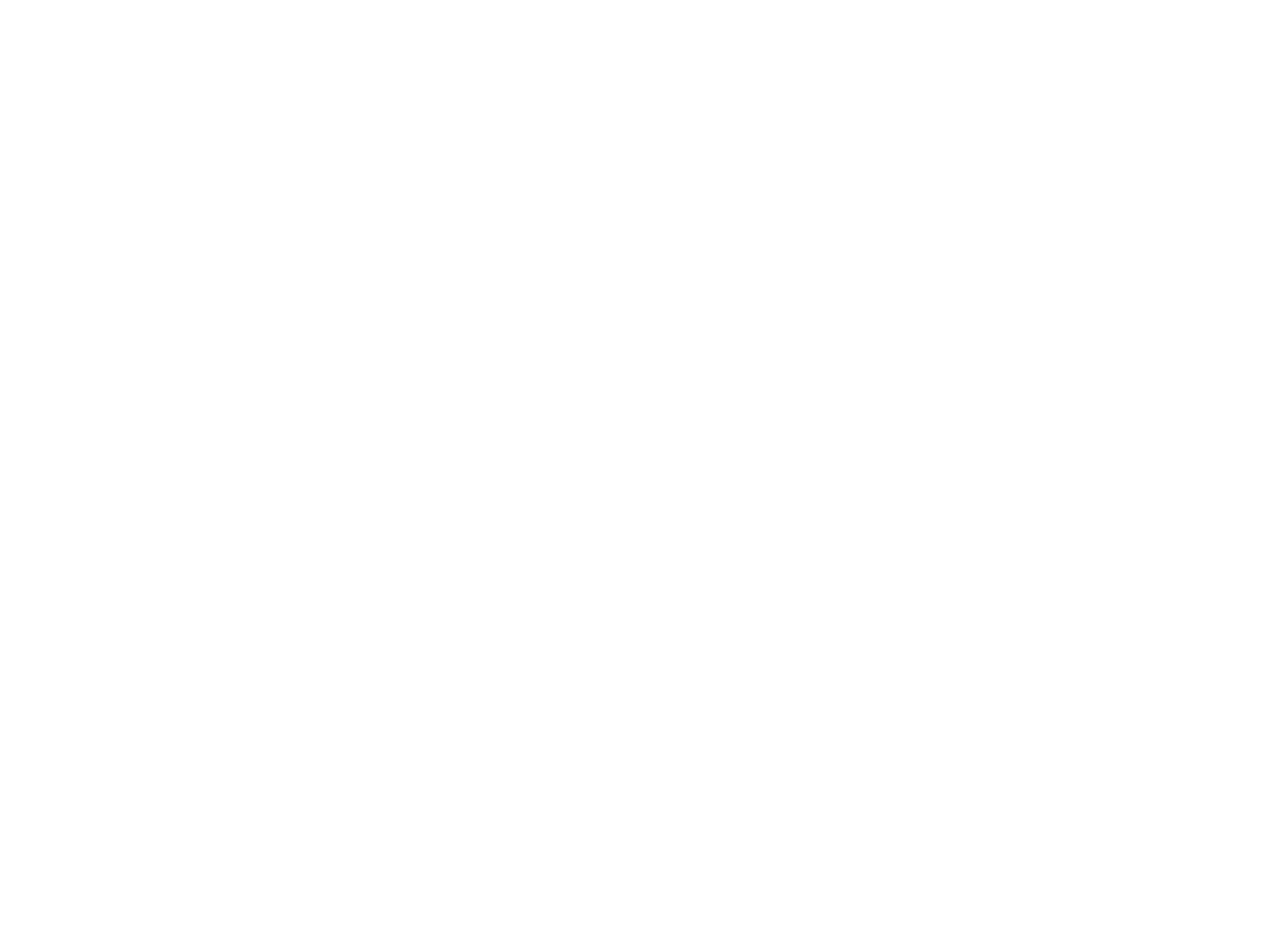
==== commit 80e020e8: "Dark mode toggle button" ====
--- a/index.html
+++ b/index.html
@@ -30,6 +30,7 @@
 
     <!-- Template Stylesheet -->
     <link href="css/style.css" rel="stylesheet">
+    
 </head>
 
 <body>
@@ -72,36 +73,82 @@
     <!-- Topbar End -->
 
 
-    <!-- Navbar Start -->
-    <nav class="navbar navbar-expand-lg bg-white navbar-light sticky-top p-0">
-        <a href="index.html" class="navbar-brand d-flex align-items-center border-end px-4 px-lg-5">
-            <h2 class="m-0 text-primary">Solartec</h2>
-        </a>
-        <button type="button" class="navbar-toggler me-4" data-bs-toggle="collapse" data-bs-target="#navbarCollapse">
-            <span class="navbar-toggler-icon"></span>
-        </button>
-        <div class="collapse navbar-collapse" id="navbarCollapse">
-            <div class="navbar-nav ms-auto p-4 p-lg-0">
-                <a href="index.html" class="nav-item nav-link active">Home</a>
-                <a href="about.html" class="nav-item nav-link">About</a>
-                <a href="service.html" class="nav-item nav-link">Service</a>
-                <a href="project.html" class="nav-item nav-link">Project</a>
-                <div class="nav-item dropdown">
-                    <a href="#" class="nav-link dropdown-toggle" data-bs-toggle="dropdown">Pages</a>
-                    <div class="dropdown-menu bg-light m-0">
-                        <a href="feature.html" class="dropdown-item">Feature</a>
-                        <a href="quote.html" class="dropdown-item">Free Quote</a>
-                        <a href="team.html" class="dropdown-item">Our Team</a>
-                        <a href="testimonial.html" class="dropdown-item">Testimonial</a>
-                        <a href="404.html" class="dropdown-item">404 Page</a>
-                    </div>
-                </div>
-                <a href="contact.html" class="nav-item nav-link">Contact</a>
-            </div>
-            <a href="" class="btn btn-primary rounded-0 py-4 px-lg-5 d-none d-lg-block">Get A Quote<i class="fa fa-arrow-right ms-3"></i></a>
-        </div>
-    </nav>
-    <!-- Navbar End -->
+<!-- Navbar Start -->
+<nav class="navbar navbar-expand-lg bg-white navbar-light sticky-top p-0">
+    <a href="index.html" class="navbar-brand d-flex align-items-center border-end px-4 px-lg-5">
+        <h2 class="m-0 text-primary">Solartec</h2>
+    </a>
+    <button type="button" class="navbar-toggler me-4" data-bs-toggle="collapse" data-bs-target="#navbarCollapse">
+        <span class="navbar-toggler-icon"></span>
+    </button>
+    <div class="collapse navbar-collapse" id="navbarCollapse">
+        <div class="navbar-nav ms-auto p-4 p-lg-0">
+            <a href="index.html" class="nav-item nav-link active">Home</a>
+            <a href="about.html" class="nav-item nav-link">About</a>
+            <a href="service.html" class="nav-item nav-link">Service</a>
+            <a href="project.html" class="nav-item nav-link">Project</a>
+            <div class="nav-item dropdown">
+                <a href="#" class="nav-link dropdown-toggle" data-bs-toggle="dropdown">Pages</a>
+                <div class="dropdown-menu bg-light m-0">
+                    <a href="feature.html" class="dropdown-item">Feature</a>
+                    <a href="quote.html" class="dropdown-item">Free Quote</a>
+                    <a href="team.html" class="dropdown-item">Our Team</a>
+                    <a href="testimonial.html" class="dropdown-item">Testimonial</a>
+                    <a href="404.html" class="dropdown-item">404 Page</a>
+                </div>
+            </div>
+            <a href="contact.html" class="nav-item nav-link">Contact</a>
+            
+            <!-- Dark Mode Toggle -->
+            <div class="nav-item form-check form-switch my-auto me-4">
+                <input class="form-check-input" type="checkbox" id="darkModeSwitch">
+                <label class="form-check-label" for="darkModeSwitch">
+                    <i class="fa fa-moon-o" id="darkModeIcon"></i>
+                </label>
+            </div>
+        </div>
+        <a href="" class="btn btn-primary rounded-0 py-4 px-lg-5 d-none d-lg-block">Get A Quote<i class="fa fa-arrow-right ms-3"></i></a>
+    </div>
+</nav>
+<!-- Navbar End -->
+
+<!-- Dark Mode JavaScript -->
+<script>
+    document.addEventListener('DOMContentLoaded', (event) => {
+        const darkModeSwitch = document.getElementById('darkModeSwitch');
+        const darkModeIcon = document.getElementById('darkModeIcon');
+        const body = document.body;
+
+        // Check for saved dark mode preference
+        if(localStorage.getItem('darkMode') === 'enabled') {
+            enableDarkMode();
+        }
+
+        darkModeSwitch.addEventListener('click', () => {
+            if(body.classList.contains('dark-mode')) {
+                disableDarkMode();
+            } else {
+                enableDarkMode();
+            }
+        });
+
+        function enableDarkMode() {
+            body.classList.add('dark-mode');
+            darkModeIcon.classList.remove('fa-moon-o');
+            darkModeIcon.classList.add('fa-sun-o');
+            darkModeSwitch.checked = true;
+            localStorage.setItem('darkMode', 'enabled');
+        }
+
+        function disableDarkMode() {
+            body.classList.remove('dark-mode');
+            darkModeIcon.classList.remove('fa-sun-o');
+            darkModeIcon.classList.add('fa-moon-o');
+            darkModeSwitch.checked = false;
+            localStorage.removeItem('darkMode');
+        }
+    });
+</script>
 
 
     <!-- Carousel Start -->
@@ -753,6 +800,30 @@
 
     <!-- Template Javascript -->
     <script src="js/main.js"></script>
+
+    <script>
+        const toggleButton = document.getElementById('darkModeToggle');
+        const body = document.body;
+      
+        // Check localStorage for the preferred theme on page load
+        if (localStorage.getItem('theme') === 'dark') {
+          body.setAttribute('data-theme', 'dark');
+        }
+      
+        // Event listener for the toggle button
+        toggleButton.addEventListener('click', function() {
+          // Toggle dark mode
+          if (body.getAttribute('data-theme') === 'dark') {
+            body.removeAttribute('data-theme'); // Switch to light mode
+            localStorage.setItem('theme', 'light'); // Store preference
+          } else {
+            body.setAttribute('data-theme', 'dark'); // Switch to dark mode
+            localStorage.setItem('theme', 'dark'); // Store preference
+          }
+        });
+    </script>
+
+
 </body>
 
 </html>--- a/css/style.css
+++ b/css/style.css
@@ -573,4 +573,129 @@
 
 .footer .copyright a:hover {
     color: var(--primary);
-}+}
+
+
+/* Our code */
+
+/* Dark Mode Styles */
+body.dark-mode {
+    --primary: #32C36C;
+    --light: #1E1E1E;
+    --dark: #F6F7F8;
+    background-color: #121212;
+    color: #E0E0E0;
+}
+
+/* Navbar Dark Mode */
+body.dark-mode .navbar {
+    background-color: #1E1E1E !important;
+}
+
+body.dark-mode .navbar .navbar-brand,
+body.dark-mode .navbar .navbar-nav .nav-link {
+    color: var(--dark) !important;
+}
+
+body.dark-mode .navbar .navbar-nav .nav-link:hover,
+body.dark-mode .navbar .navbar-nav .nav-link.active {
+    color: var(--primary) !important;
+}
+
+body.dark-mode .navbar .dropdown-menu {
+    background-color: #2C2C2C;
+    border: 1px solid #3C3C3C;
+}
+
+body.dark-mode .navbar .dropdown-item {
+    color: var(--dark);
+}
+
+body.dark-mode .navbar .dropdown-item:hover {
+    background-color: #3C3C3C;
+    color: var(--primary);
+}
+
+/* Buttons Dark Mode */
+body.dark-mode .btn {
+    background-color: var(--primary);
+    color: #FFFFFF;
+}
+
+body.dark-mode .btn-outline-primary {
+    border-color: var(--primary);
+    color: var(--primary);
+}
+
+body.dark-mode .btn-outline-primary:hover {
+    background-color: var(--primary);
+    color: #FFFFFF;
+}
+
+/* Service Item Dark Mode */
+body.dark-mode .service-item {
+    background-color: #1E1E1E;
+    box-shadow: 0 0 45px rgba(255, 255, 255, .05);
+}
+
+body.dark-mode .service-icon {
+    background-color: #2C2C2C;
+    color: var(--primary);
+}
+
+body.dark-mode .service-item:hover .service-icon {
+    background-color: var(--primary);
+    color: #FFFFFF;
+}
+
+/* Portfolio Dark Mode */
+body.dark-mode #portfolio-flters li {
+    color: var(--dark);
+}
+
+body.dark-mode #portfolio-flters li:hover,
+body.dark-mode #portfolio-flters li.active {
+    color: var(--primary);
+}
+
+/* Team Item Dark Mode */
+body.dark-mode .team-item {
+    background-color: #1E1E1E;
+    box-shadow: 0 0 45px rgba(255, 255, 255, .05);
+}
+
+/* Testimonial Dark Mode */
+body.dark-mode .testimonial-carousel .owl-item .testimonial-text {
+    background-color: #2C2C2C;
+    box-shadow: 0 0 45px rgba(255, 255, 255, .05);
+}
+
+/* Footer Dark Mode */
+body.dark-mode .footer {
+    background-color: #1A1A1A;
+}
+
+body.dark-mode .footer .btn.btn-social {
+    color: #9B9B9B;
+    border-color: #9B9B9B;
+}
+
+body.dark-mode .footer .btn.btn-social:hover {
+    color: var(--primary);
+    border-color: var(--dark);
+}
+
+body.dark-mode .footer .btn.btn-link {
+    color: #9B9B9B;
+}
+
+body.dark-mode .footer .btn.btn-link:hover {
+    color: var(--primary);
+}
+
+body.dark-mode .footer .copyright {
+    border-top-color: rgba(255, 255, 255, .1);
+}
+
+
+  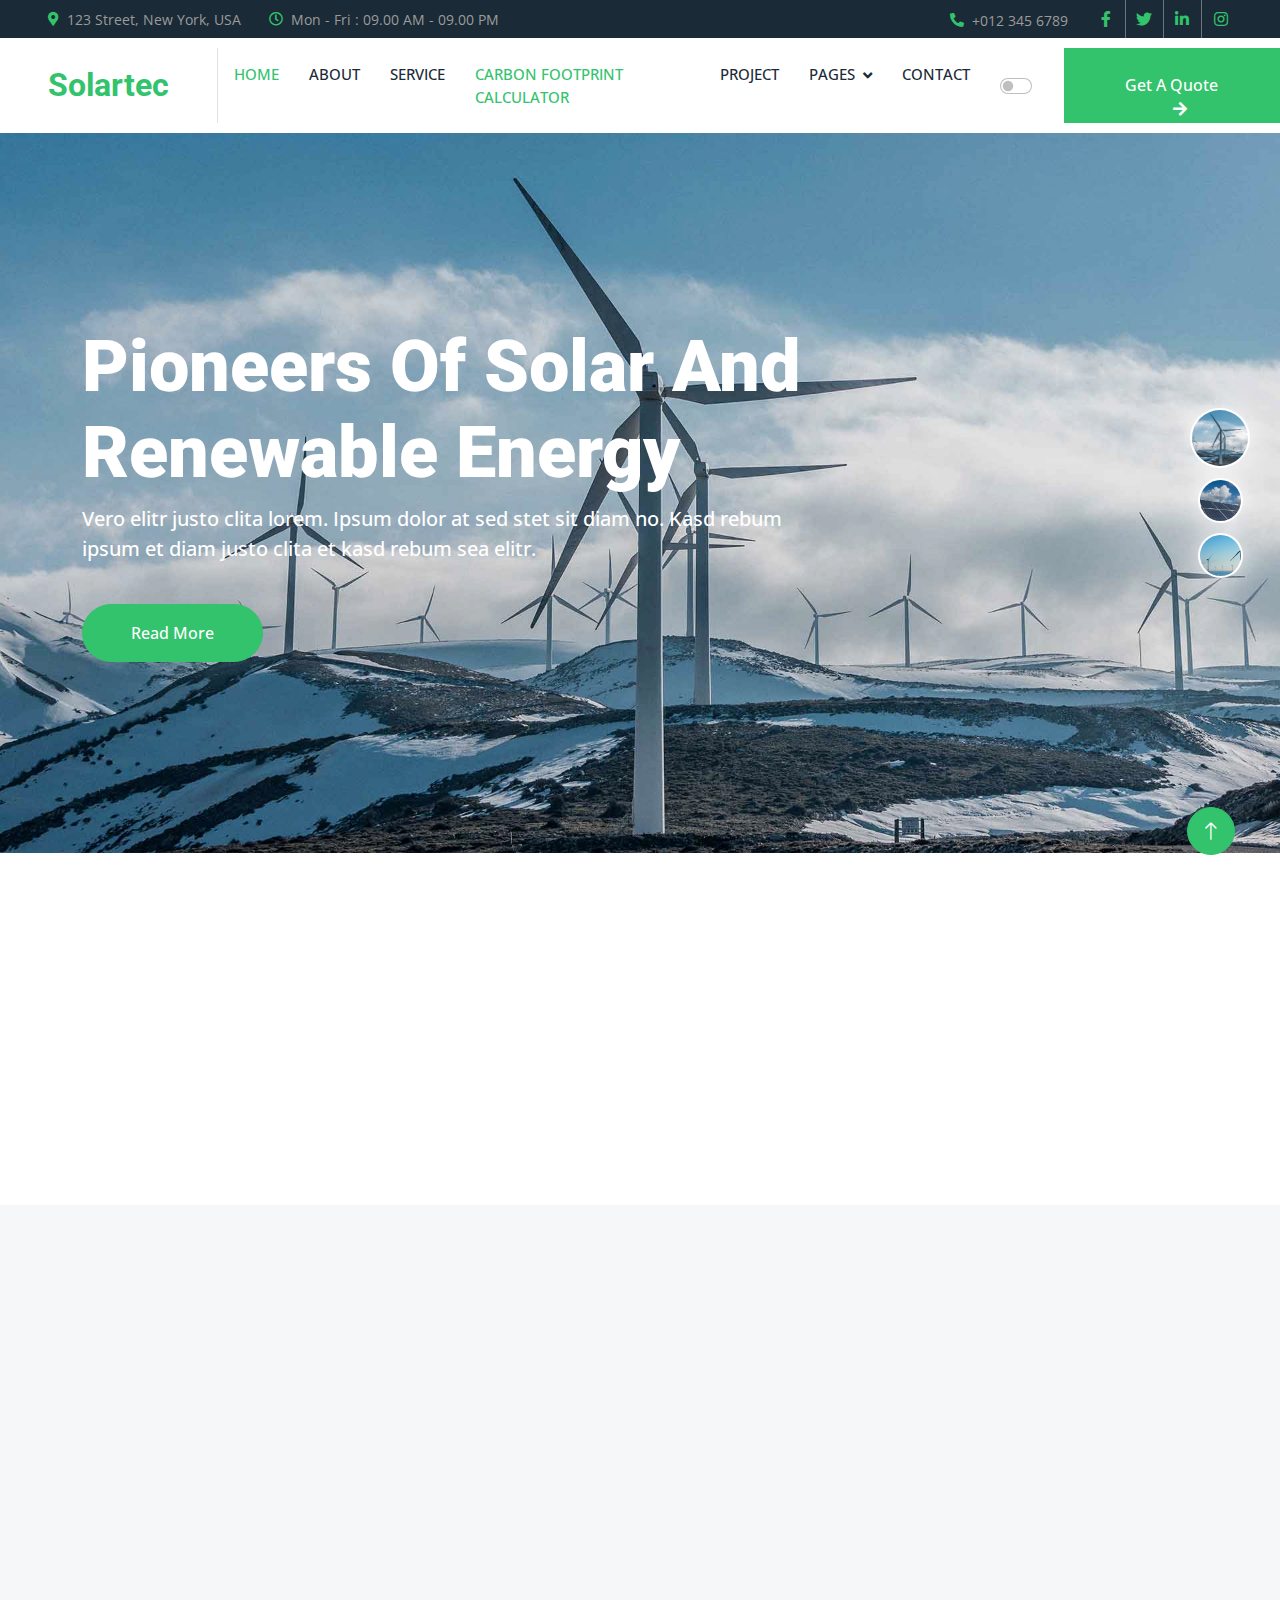
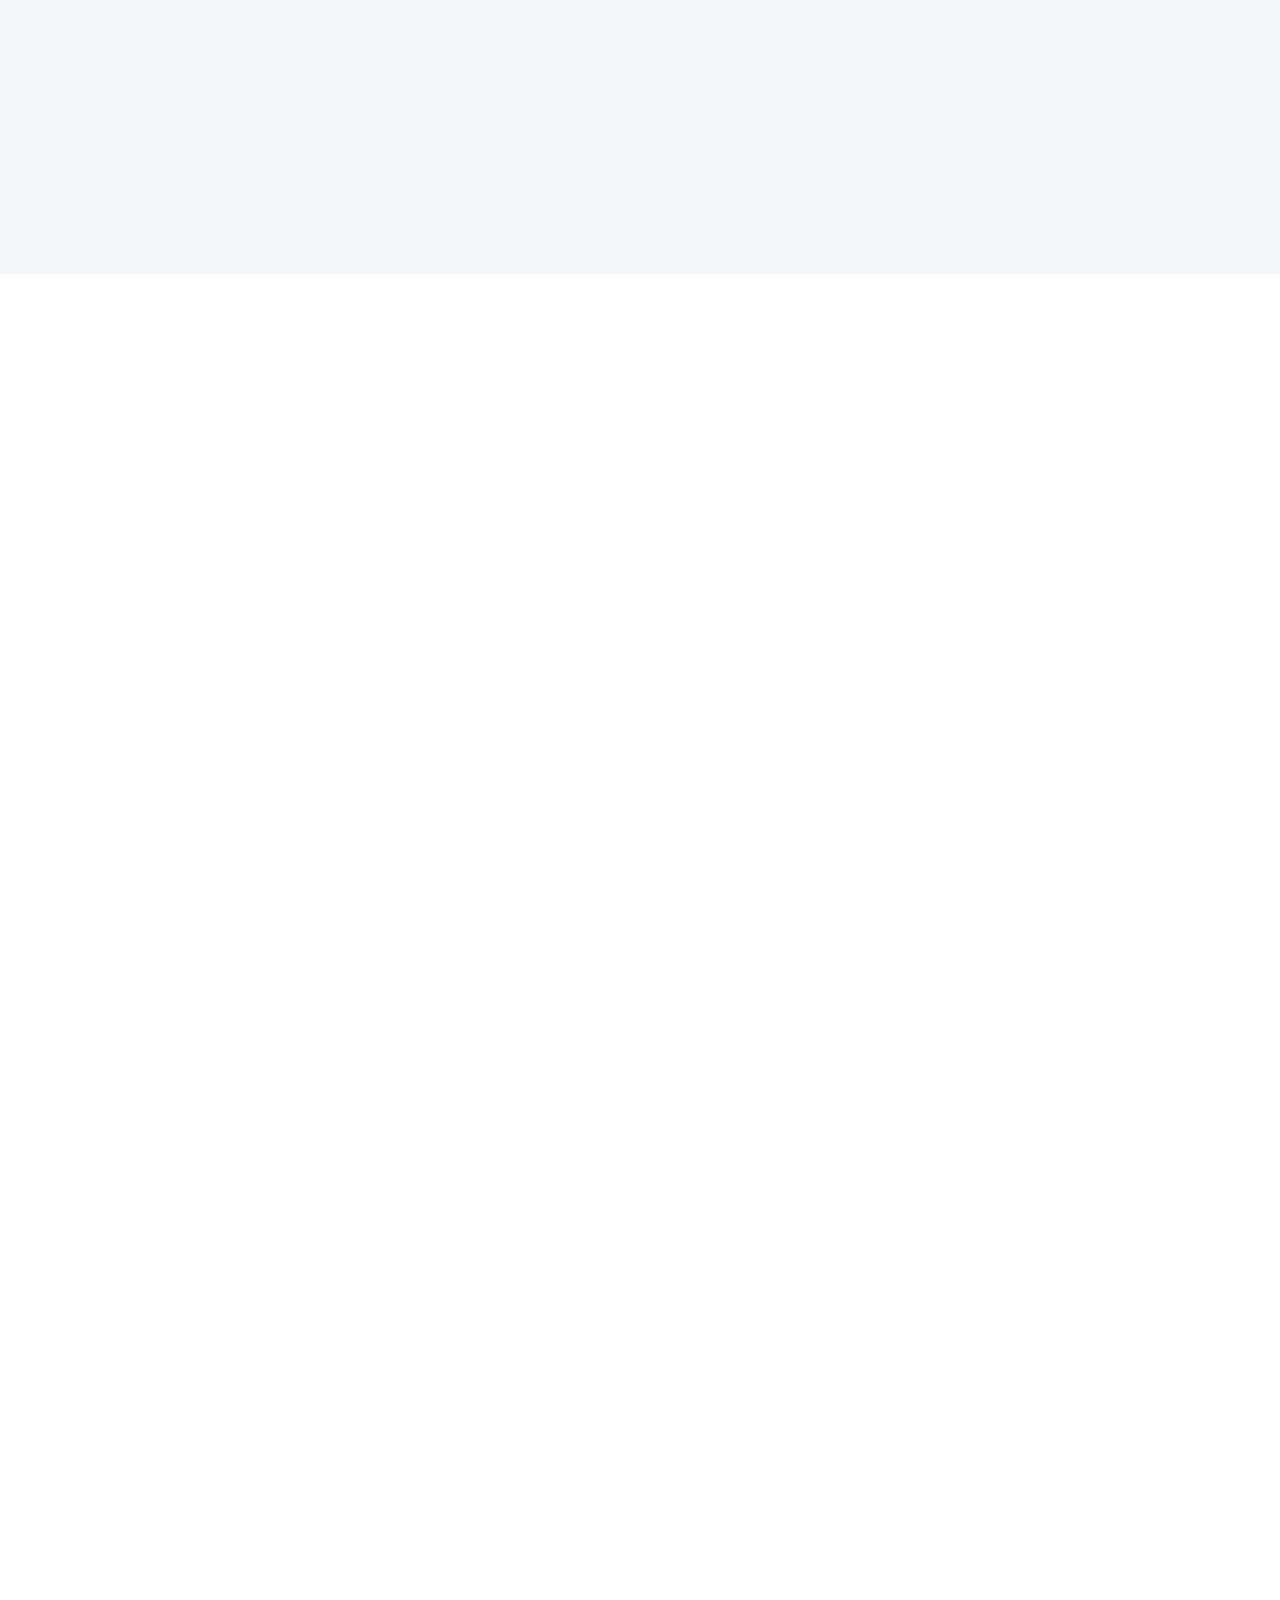
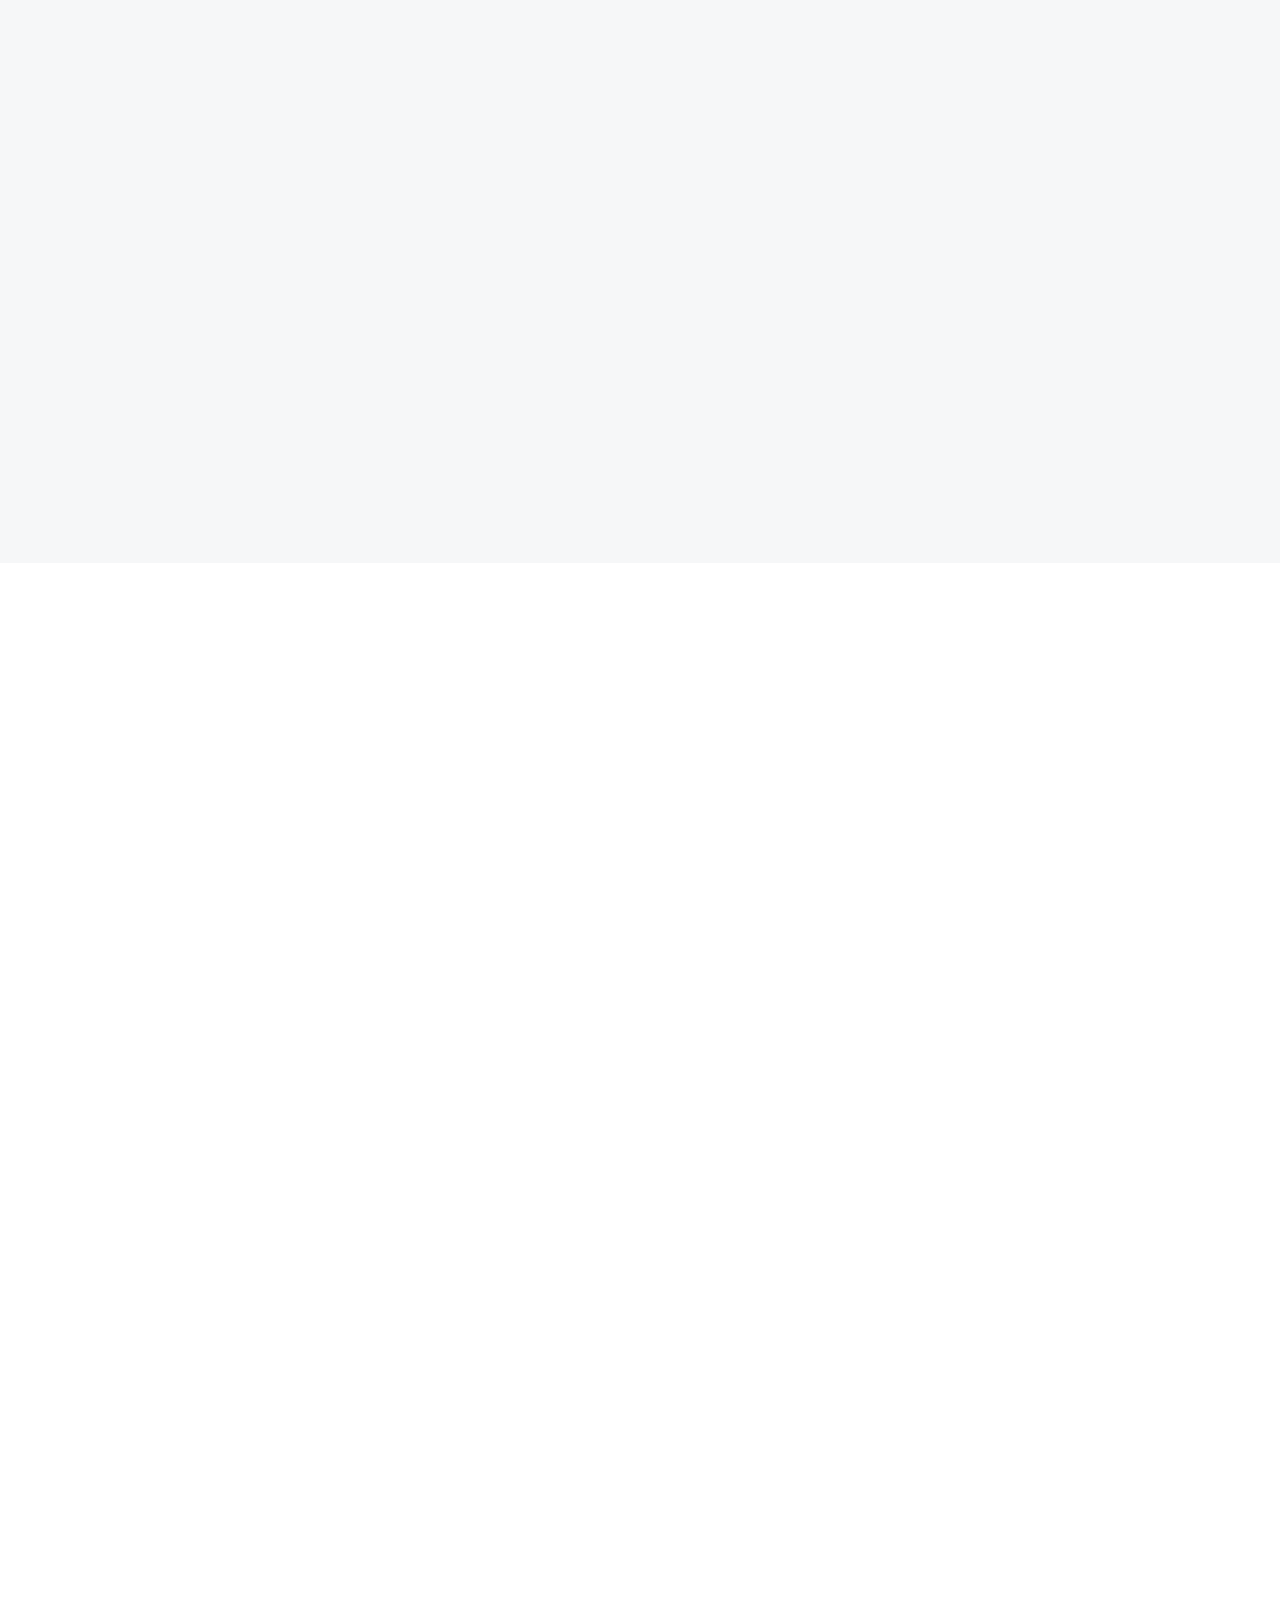
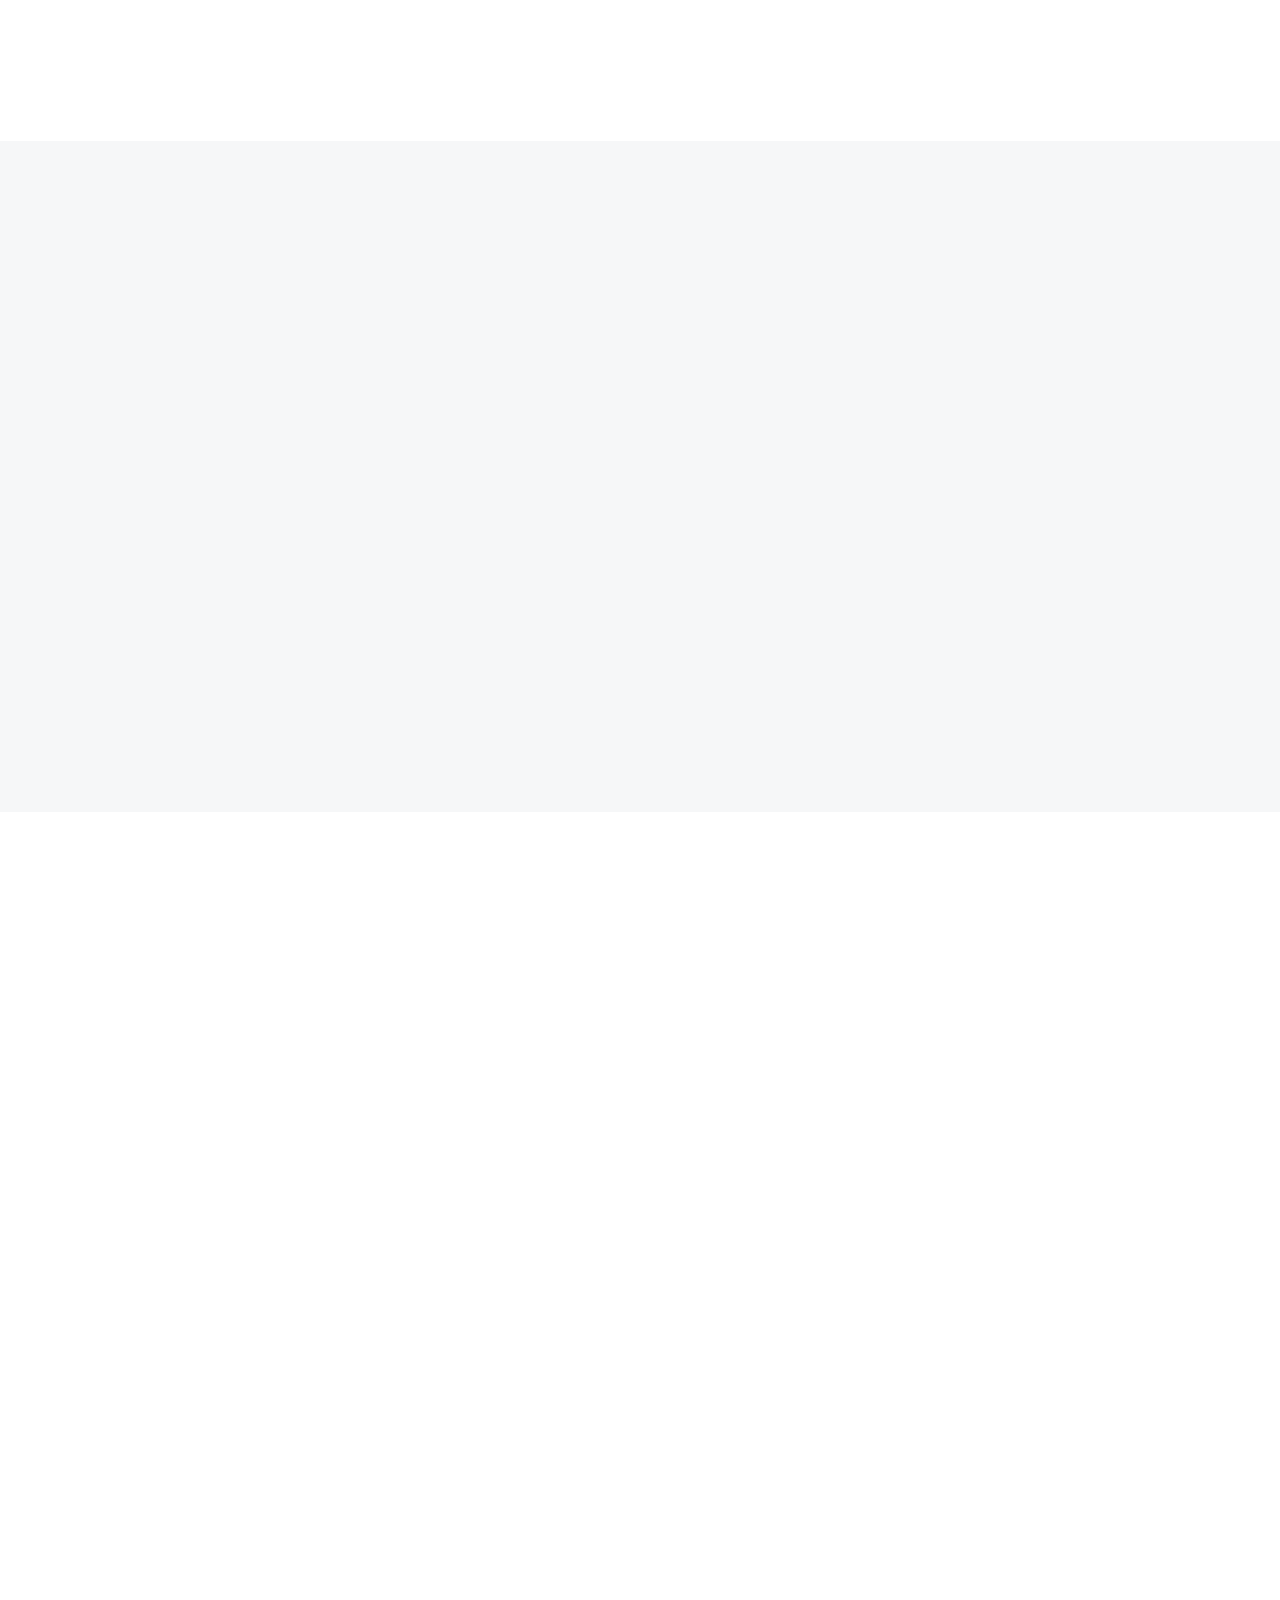
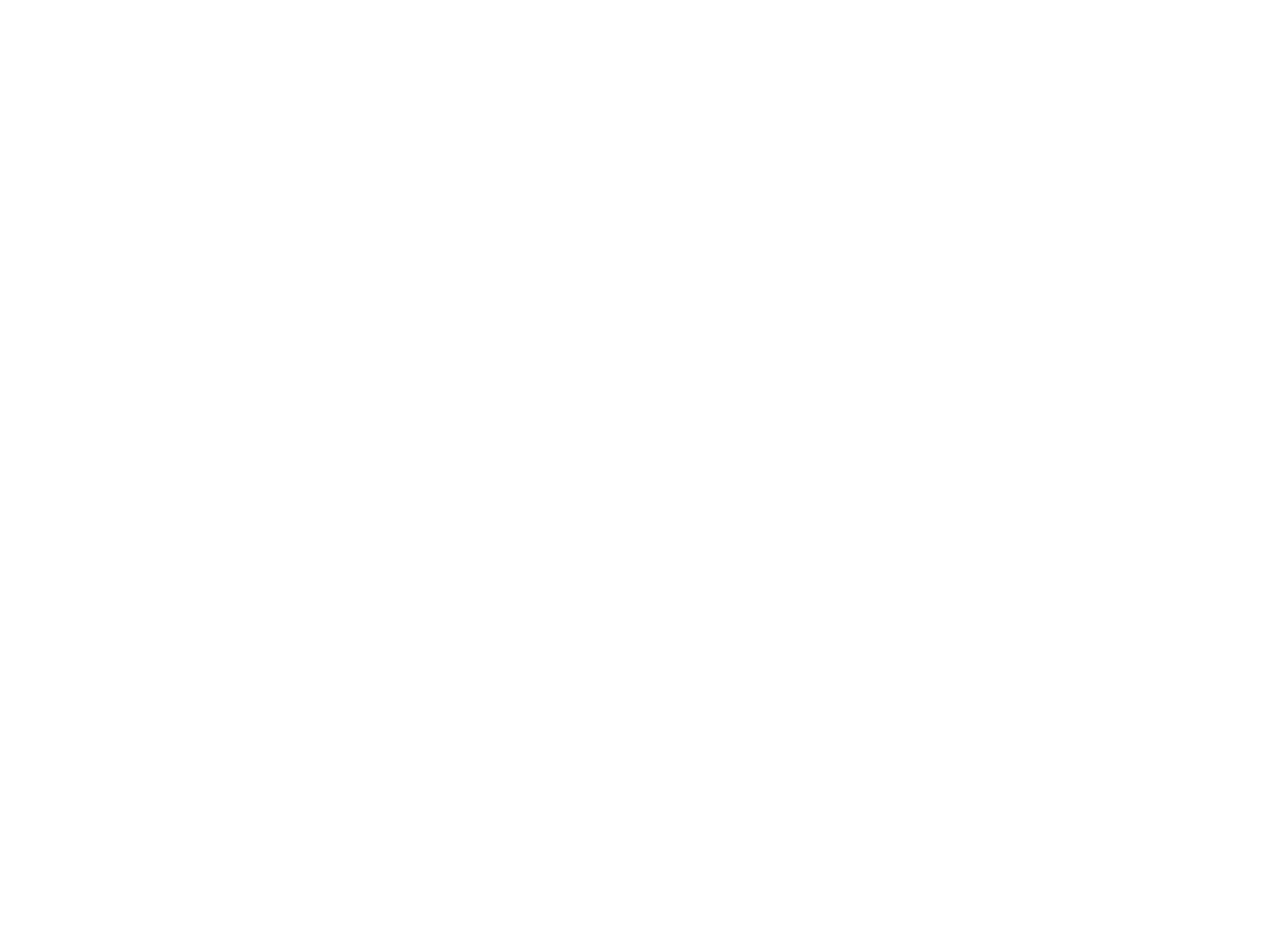
==== commit d191e957: "Sustainability imapct calculator" ====
--- a/index.html
+++ b/index.html
@@ -86,6 +86,7 @@
             <a href="index.html" class="nav-item nav-link active">Home</a>
             <a href="about.html" class="nav-item nav-link">About</a>
             <a href="service.html" class="nav-item nav-link">Service</a>
+            <a href="sustainability-impact-calculator.html" class="nav-item nav-link active">Carbon Footprint Calculator</a>
             <a href="project.html" class="nav-item nav-link">Project</a>
             <div class="nav-item dropdown">
                 <a href="#" class="nav-link dropdown-toggle" data-bs-toggle="dropdown">Pages</a>
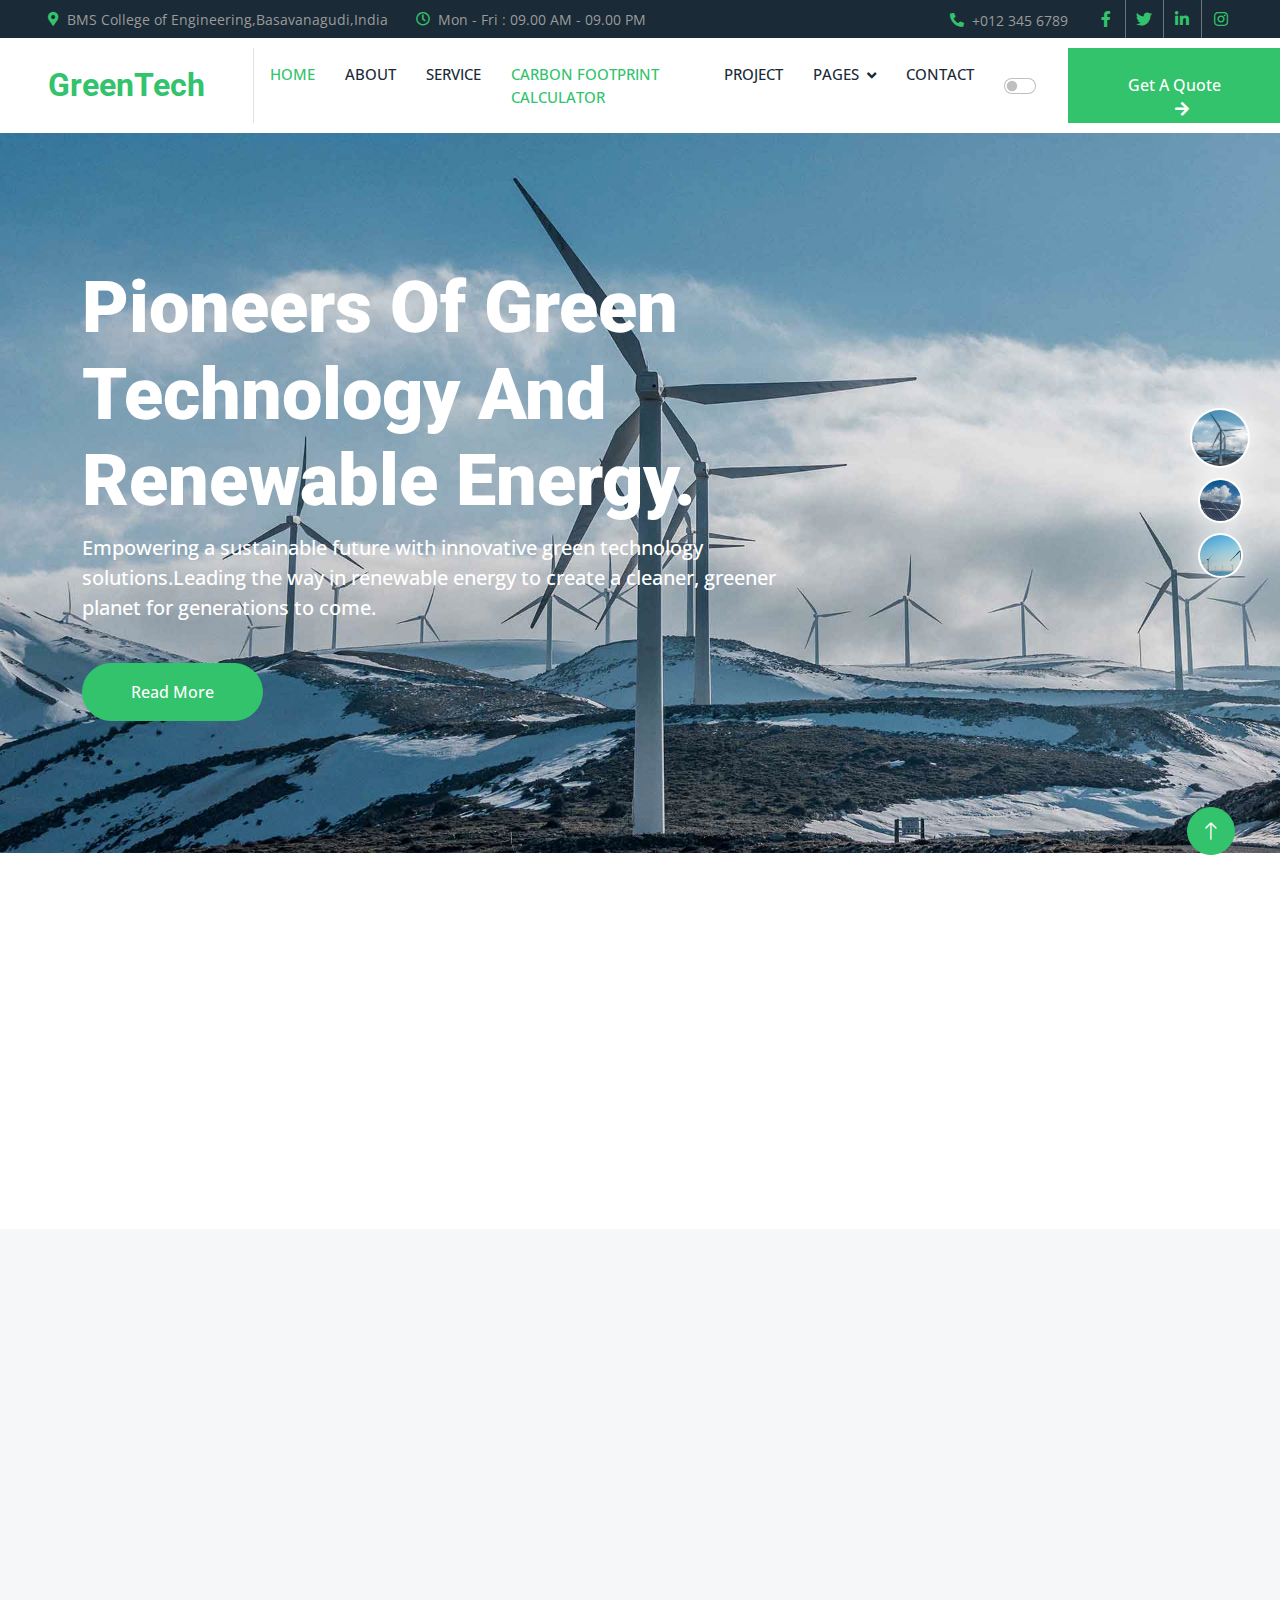
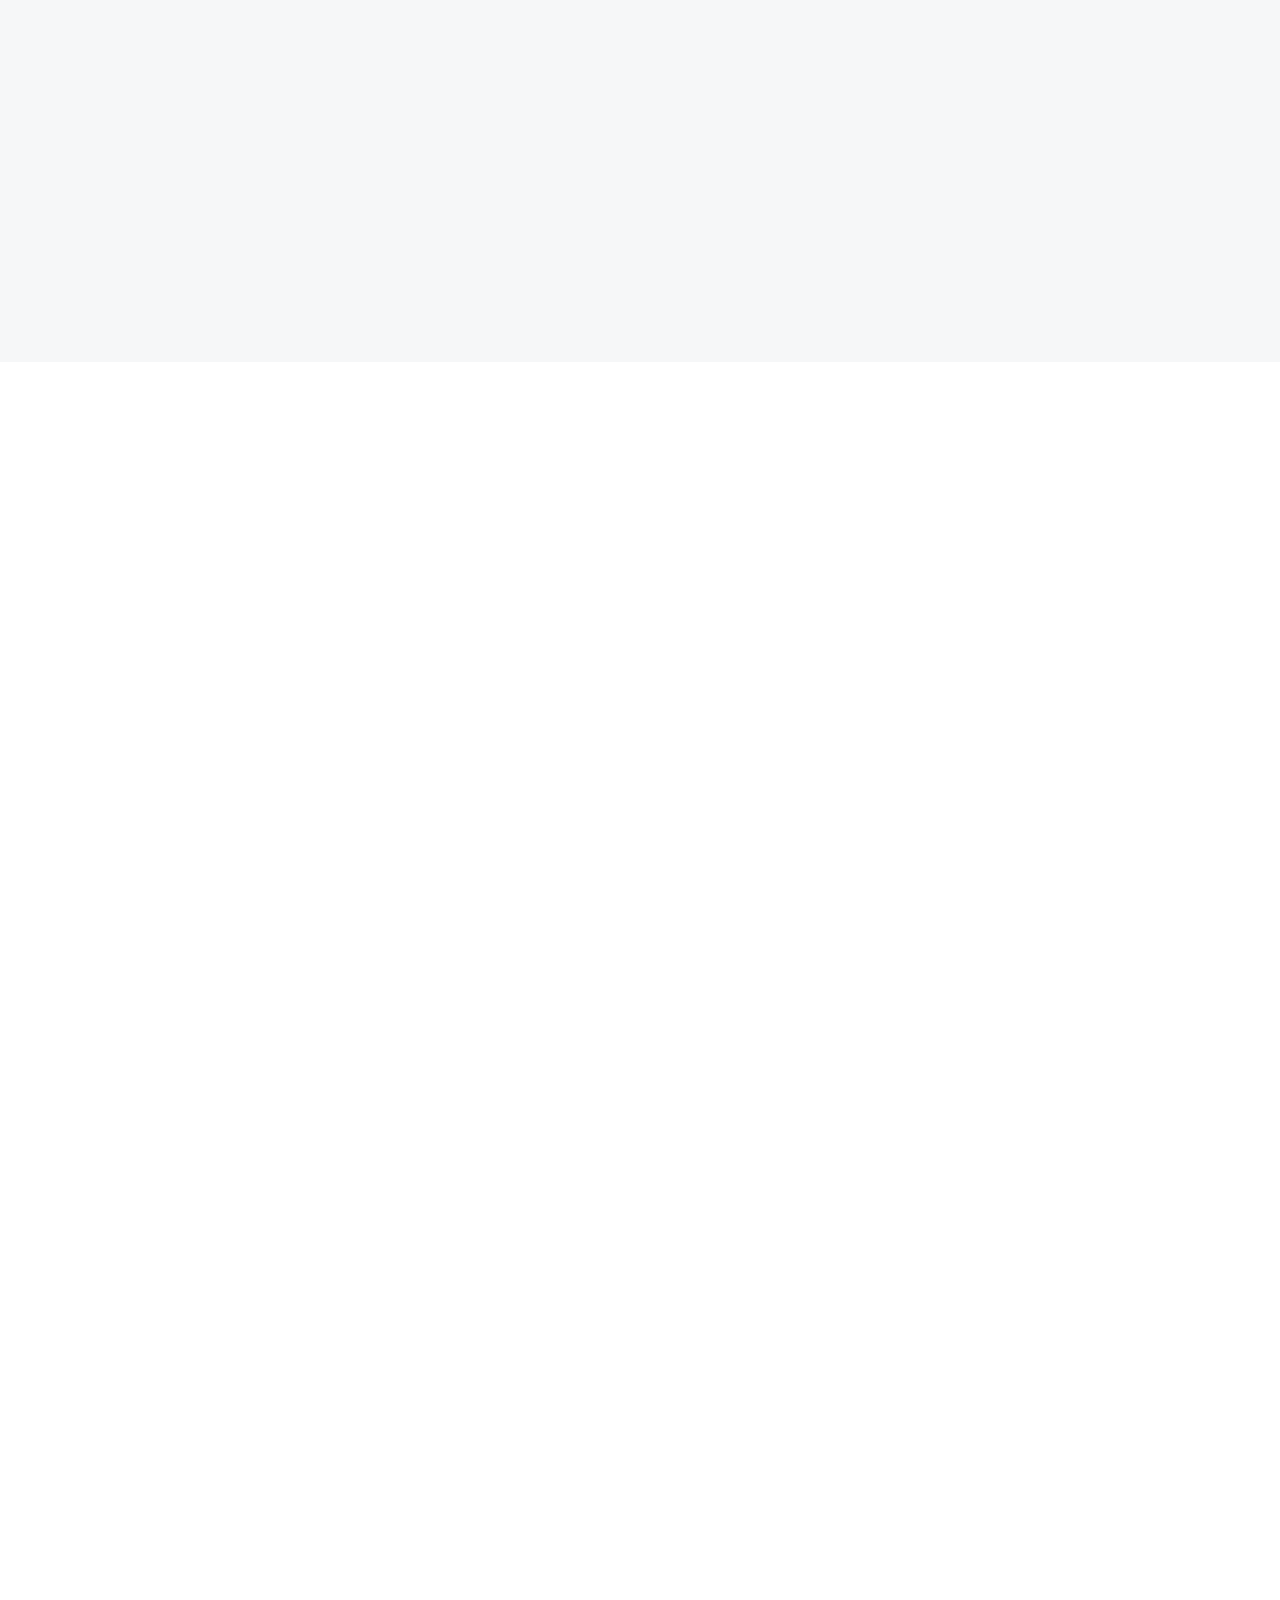
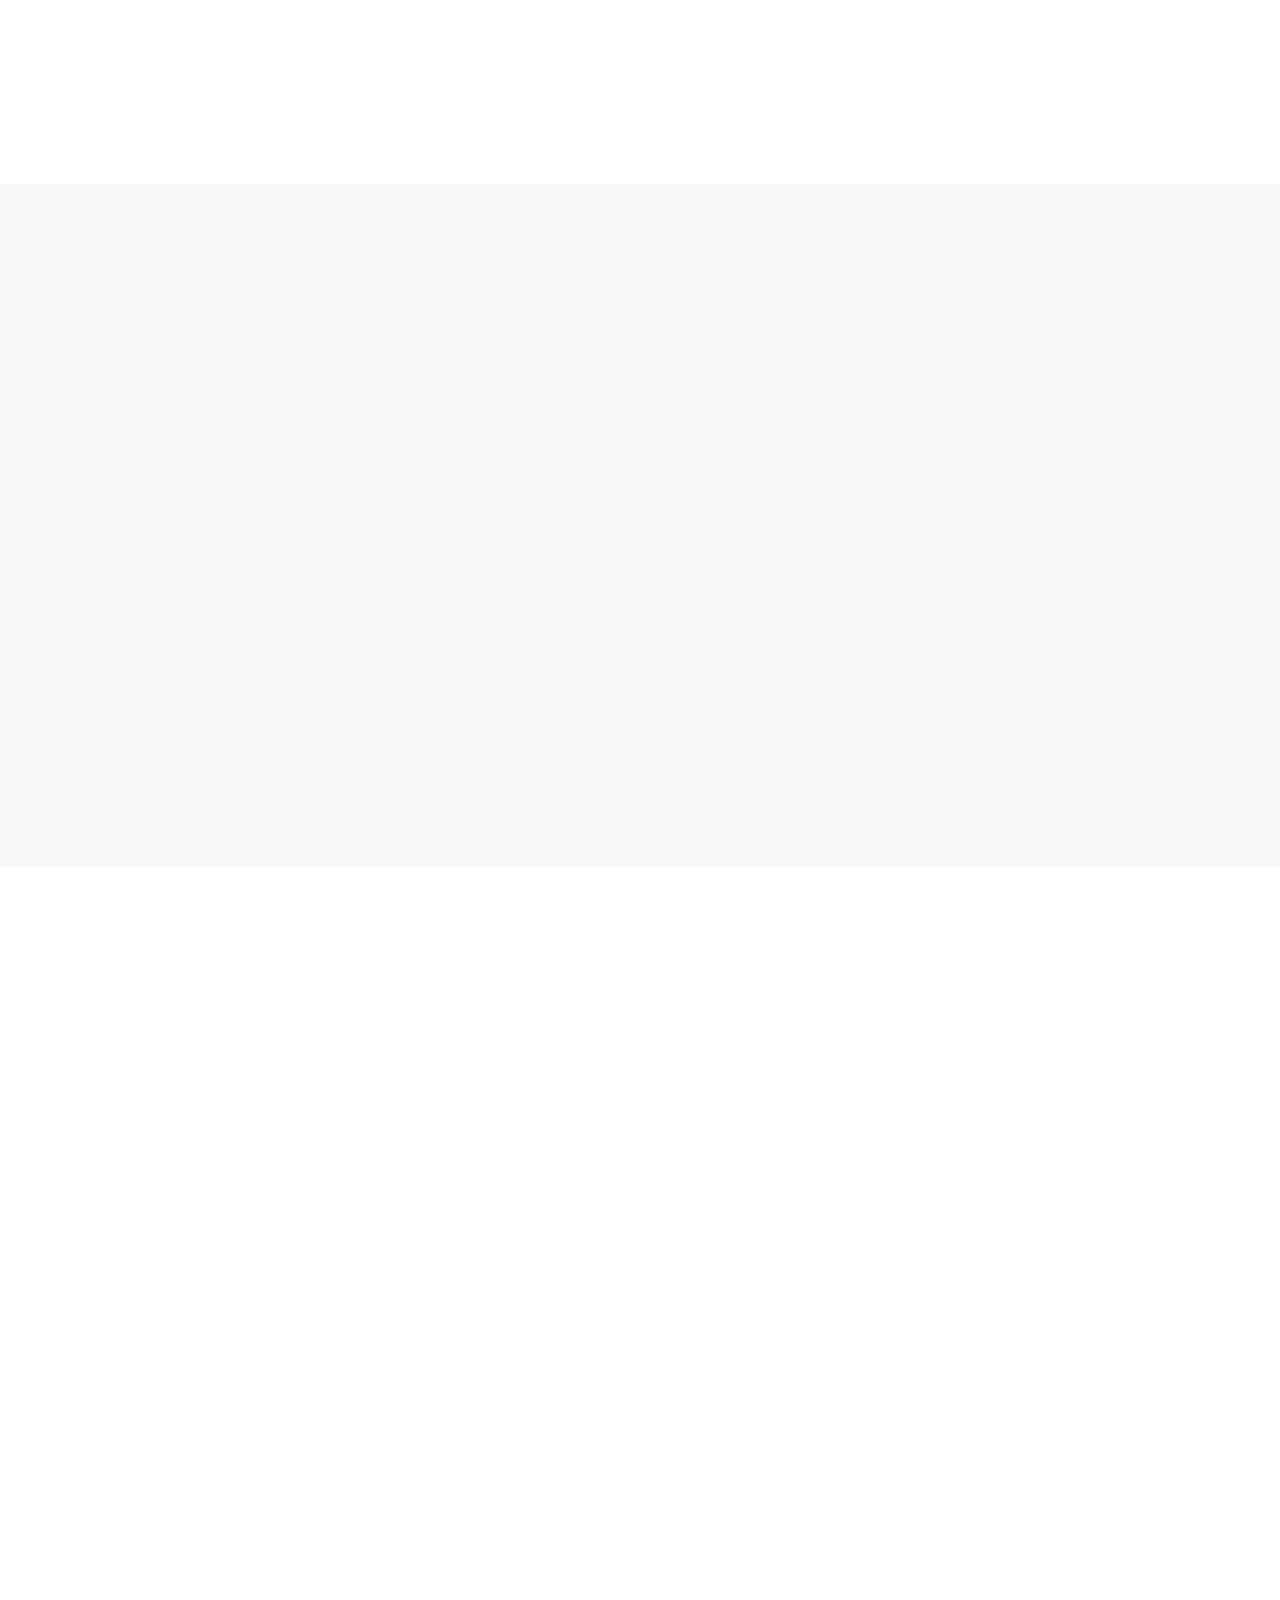
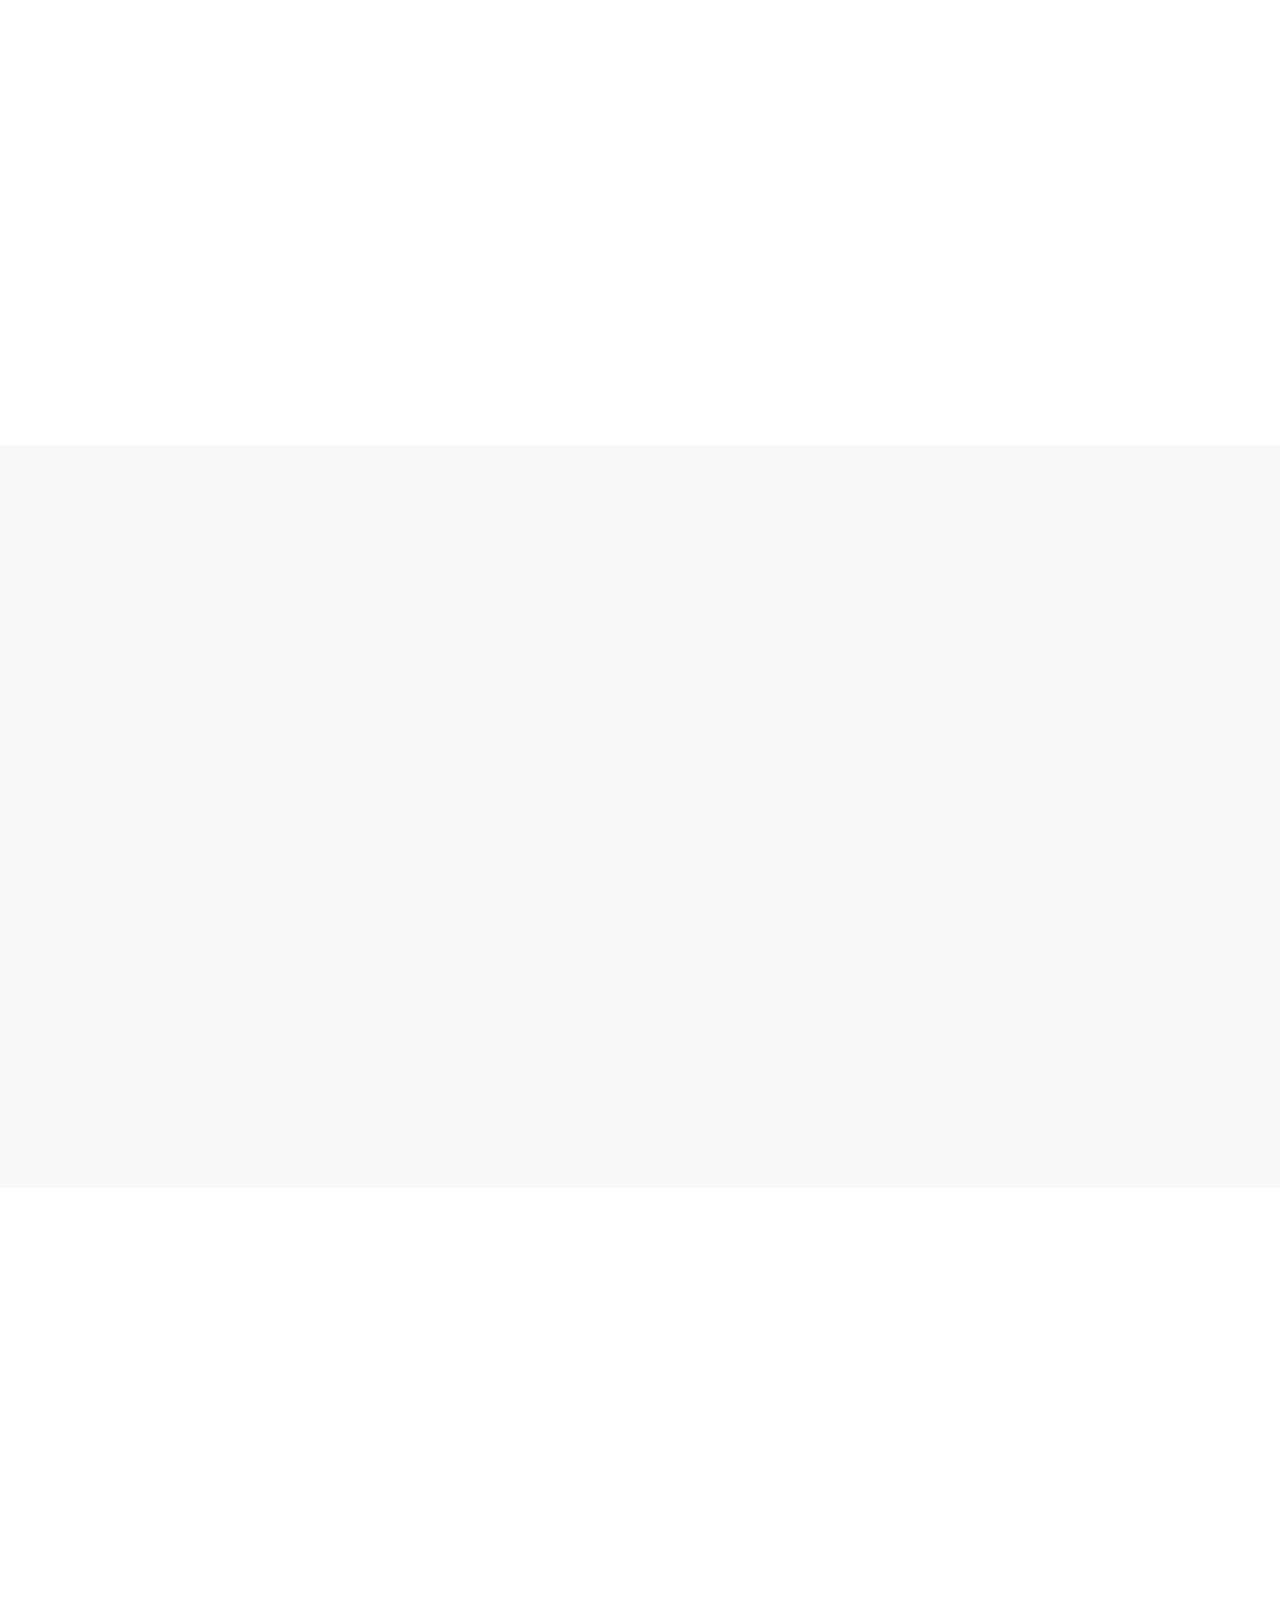
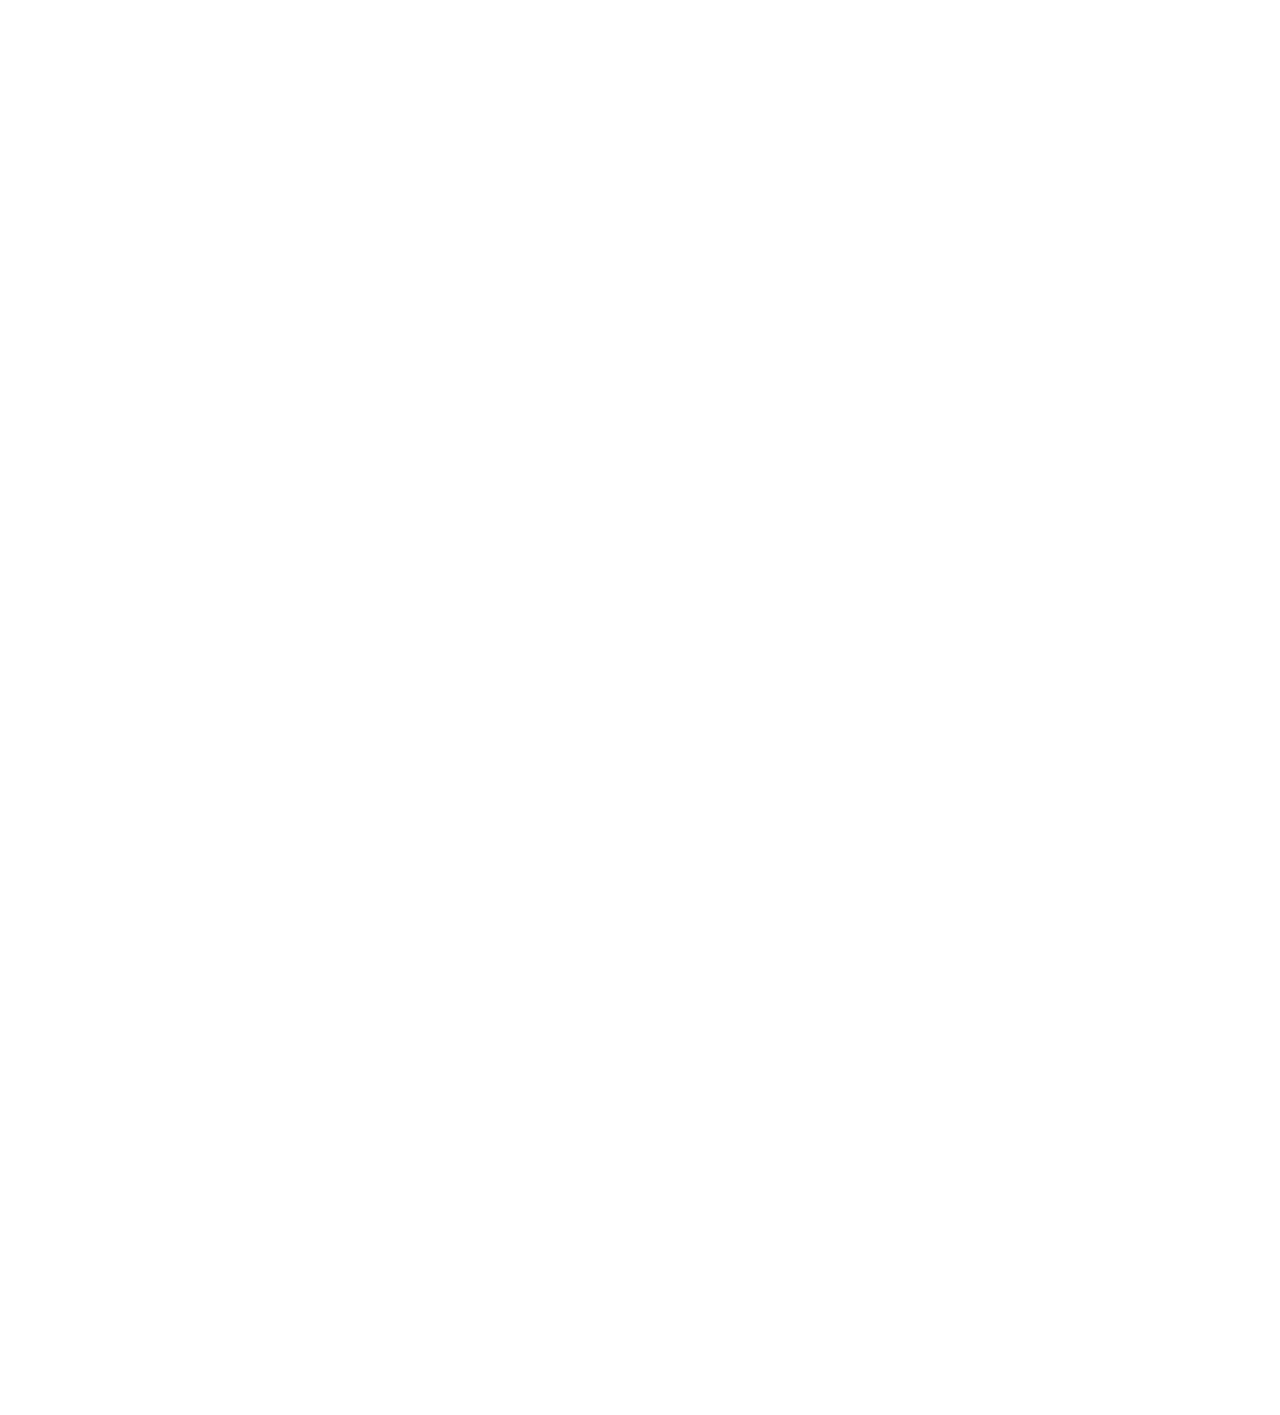
==== commit f106077b: "text and image changes" ====
--- a/index.html
+++ b/index.html
@@ -49,7 +49,7 @@
             <div class="col-lg-7 px-5 text-start">
                 <div class="h-100 d-inline-flex align-items-center me-4">
                     <small class="fa fa-map-marker-alt text-primary me-2"></small>
-                    <small>123 Street, New York, USA</small>
+                    <small>BMS College of Engineering,Basavanagudi,India</small>
                 </div>
                 <div class="h-100 d-inline-flex align-items-center">
                     <small class="far fa-clock text-primary me-2"></small>
@@ -64,8 +64,8 @@
                 <div class="h-100 d-inline-flex align-items-center mx-n2">
                     <a class="btn btn-square btn-link rounded-0 border-0 border-end border-secondary" href=""><i class="fab fa-facebook-f"></i></a>
                     <a class="btn btn-square btn-link rounded-0 border-0 border-end border-secondary" href=""><i class="fab fa-twitter"></i></a>
-                    <a class="btn btn-square btn-link rounded-0 border-0 border-end border-secondary" href=""><i class="fab fa-linkedin-in"></i></a>
-                    <a class="btn btn-square btn-link rounded-0" href=""><i class="fab fa-instagram"></i></a>
+                    <a class="btn btn-square btn-link rounded-0 border-0 border-end border-secondary" href="https://www.linkedin.com/in/bmsce-acm-student-chapter-5b7220281?utm_source=share&utm_campaign=share_via&utm_content=profile&utm_medium=android_app" target="blank"><i class="fab fa-linkedin-in"></i></a>
+                    <a class="btn btn-square btn-link rounded-0" href="https://www.instagram.com/bmsce_acm/" target="blank"><i class="fab fa-instagram"></i></a>
                 </div>
             </div>
         </div>
@@ -76,7 +76,7 @@
 <!-- Navbar Start -->
 <nav class="navbar navbar-expand-lg bg-white navbar-light sticky-top p-0">
     <a href="index.html" class="navbar-brand d-flex align-items-center border-end px-4 px-lg-5">
-        <h2 class="m-0 text-primary">Solartec</h2>
+        <h2 class="m-0 text-primary">GreenTech</h2>
     </a>
     <button type="button" class="navbar-toggler me-4" data-bs-toggle="collapse" data-bs-target="#navbarCollapse">
         <span class="navbar-toggler-icon"></span>
@@ -161,9 +161,9 @@
                     <div class="container">
                         <div class="row justify-content-start">
                             <div class="col-10 col-lg-8">
-                                <h1 class="display-2 text-white animated slideInDown">Pioneers Of Solar And Renewable Energy</h1>
-                                <p class="fs-5 fw-medium text-white mb-4 pb-3">Vero elitr justo clita lorem. Ipsum dolor at sed stet sit diam no. Kasd rebum ipsum et diam justo clita et kasd rebum sea elitr.</p>
-                                <a href="" class="btn btn-primary rounded-pill py-3 px-5 animated slideInLeft">Read More</a>
+                                <h1 class="display-2 text-white animated slideInDown">Pioneers Of Green Technology And Renewable Energy.</h1>
+                                <p class="fs-5 fw-medium text-white mb-4 pb-3">Empowering a sustainable future with innovative green technology solutions.Leading the way in renewable energy to create a cleaner, greener planet for generations to come.</p>
+                                <a href="https://www.intechopen.com/chapters/1159249" target="blank" class="btn btn-primary rounded-pill py-3 px-5 animated slideInLeft">Read More</a>
                             </div>
                         </div>
                     </div>
@@ -175,9 +175,9 @@
                     <div class="container">
                         <div class="row justify-content-start">
                             <div class="col-10 col-lg-8">
-                                <h1 class="display-2 text-white animated slideInDown">Pioneers Of Solar And Renewable Energy</h1>
-                                <p class="fs-5 fw-medium text-white mb-4 pb-3">Vero elitr justo clita lorem. Ipsum dolor at sed stet sit diam no. Kasd rebum ipsum et diam justo clita et kasd rebum sea elitr.</p>
-                                <a href="" class="btn btn-primary rounded-pill py-3 px-5 animated slideInLeft">Read More</a>
+                                <h1 class="display-2 text-white animated slideInDown">Pioneers Of Green Technology And Renewable Energy.</h1>
+                                <p class="fs-5 fw-medium text-white mb-4 pb-3">Empowering a sustainable future with innovative green technology solutions.Leading the way in renewable energy to create a cleaner, greener planet for generations to come.</p>
+                                <a href="https://www.intechopen.com/chapters/1159249" target="blank" class="btn btn-primary rounded-pill py-3 px-5 animated slideInLeft">Read More</a>
                             </div>
                         </div>
                     </div>
@@ -189,9 +189,9 @@
                     <div class="container">
                         <div class="row justify-content-start">
                             <div class="col-10 col-lg-8">
-                                <h1 class="display-2 text-white animated slideInDown">Pioneers Of Solar And Renewable Energy</h1>
-                                <p class="fs-5 fw-medium text-white mb-4 pb-3">Vero elitr justo clita lorem. Ipsum dolor at sed stet sit diam no. Kasd rebum ipsum et diam justo clita et kasd rebum sea elitr.</p>
-                                <a href="" class="btn btn-primary rounded-pill py-3 px-5 animated slideInLeft">Read More</a>
+                                <h1 class="display-2 text-white animated slideInDown">Pioneers Of Green Technology And Renewable Energy.</h1>
+                                <p class="fs-5 fw-medium text-white mb-4 pb-3">Empowering a sustainable future with innovative green technology solutions.Leading the way in renewable energy to create a cleaner, greener planet for generations to come.</p>
+                                <a href="https://www.intechopen.com/chapters/1159249" target="blank" class="btn btn-primary rounded-pill py-3 px-5 animated slideInLeft">Read More</a>
                             </div>
                         </div>
                     </div>
@@ -214,7 +214,7 @@
                         <h1 class="mb-0" data-toggle="counter-up">3453</h1>
                     </div>
                     <h5 class="mb-3">Happy Customers</h5>
-                    <span>Tempor erat elitr rebum at clita. Diam dolor diam ipsum sit</span>
+                    <span>Celebrating the Stories of Our Happy Customers!</span>
                 </div>
                 <div class="col-md-6 col-lg-3 wow fadeIn" data-wow-delay="0.3s">
                     <div class="d-flex align-items-center mb-4">
@@ -224,7 +224,7 @@
                         <h1 class="mb-0" data-toggle="counter-up">4234</h1>
                     </div>
                     <h5 class="mb-3">Project Done</h5>
-                    <span>Tempor erat elitr rebum at clita. Diam dolor diam ipsum sit</span>
+                    <span>Delivering Excellence with Every Project Completed Successfully!</span>
                 </div>
                 <div class="col-md-6 col-lg-3 wow fadeIn" data-wow-delay="0.5s">
                     <div class="d-flex align-items-center mb-4">
@@ -234,7 +234,7 @@
                         <h1 class="mb-0" data-toggle="counter-up">3123</h1>
                     </div>
                     <h5 class="mb-3">Awards Win</h5>
-                    <span>Tempor erat elitr rebum at clita. Diam dolor diam ipsum sit</span>
+                    <span>Proudly Celebrating Our Award-Winning Excellence in Innovation and Service!</span>
                 </div>
                 <div class="col-md-6 col-lg-3 wow fadeIn" data-wow-delay="0.7s">
                     <div class="d-flex align-items-center mb-4">
@@ -244,7 +244,7 @@
                         <h1 class="mb-0" data-toggle="counter-up">1831</h1>
                     </div>
                     <h5 class="mb-3">Expert Workers</h5>
-                    <span>Tempor erat elitr rebum at clita. Diam dolor diam ipsum sit</span>
+                    <span>Our Expert Workers Deliver Excellence with Skill and Precision!</span>
                 </div>
             </div>
         </div>
@@ -265,11 +265,12 @@
                     <div class="p-lg-5 pe-lg-0">
                         <h6 class="text-primary">About Us</h6>
                         <h1 class="mb-4">25+ Years Experience In Solar & Renewable Energy Industry</h1>
-                        <p>Tempor erat elitr rebum at clita. Diam dolor diam ipsum sit. Aliqu diam amet diam et eos. Clita erat ipsum et lorem et sit, sed stet lorem sit clita duo justo erat amet</p>
-                        <p><i class="fa fa-check-circle text-primary me-3"></i>Diam dolor diam ipsum</p>
-                        <p><i class="fa fa-check-circle text-primary me-3"></i>Aliqu diam amet diam et eos</p>
-                        <p><i class="fa fa-check-circle text-primary me-3"></i>Tempor erat elitr rebum at clita</p>
-                        <a href="" class="btn btn-primary rounded-pill py-3 px-5 mt-3">Explore More</a>
+                        <p>With a passion for excellence and a focus on customer satisfaction, we strive to make a difference in every project we undertake.</p>
+                        <p>Our journey began with a vision to revolutionize Renewable Energy and today we are proud to be a trusted name in Green Technologies.</p>
+                        <p><i class="fa fa-check-circle text-primary me-3"></i>Expertise and Innovation</p>
+                        <p><i class="fa fa-check-circle text-primary me-3"></i>Customer-Centric Approach</p>
+                        <p><i class="fa fa-check-circle text-primary me-3"></i>Sustainability and Impact</p>
+                        <a href="https://drive.google.com/drive/folders/1njYGoH1u-ICec3sBdRV3RdgG6Jp2BbE1"  target="blank" class="btn btn-primary rounded-pill py-3 px-5 mt-3">Explore More</a>
                     </div>
                 </div>
             </div>
@@ -294,8 +295,8 @@
                                 <i class="fa fa-solar-panel fa-3x"></i>
                             </div>
                             <h4 class="mb-3">Solar Panels</h4>
-                            <p>Stet stet justo dolor sed duo. Ut clita sea sit ipsum diam lorem diam.</p>
-                            <a class="small fw-medium" href="">Read More<i class="fa fa-arrow-right ms-2"></i></a>
+                            <p>Harnessing the limitless power of the sun to provide clean, efficient, and renewable energy for homes and businesses.</p>
+                            <a class="small fw-medium" href="https://en.wikipedia.org/wiki/Solar_panel" target="blank">Read More<i class="fa fa-arrow-right ms-2"></i></a>
                         </div>
                     </div>
                 </div>
@@ -307,8 +308,8 @@
                                 <i class="fa fa-wind fa-3x"></i>
                             </div>
                             <h4 class="mb-3">Wind Turbines</h4>
-                            <p>Stet stet justo dolor sed duo. Ut clita sea sit ipsum diam lorem diam.</p>
-                            <a class="small fw-medium" href="">Read More<i class="fa fa-arrow-right ms-2"></i></a>
+                            <p>Capturing the power of the wind to generate sustainable electricity, reducing carbon emissions, and powering a greener future.</p>
+                            <a class="small fw-medium" href="https://en.wikipedia.org/wiki/Wind_turbine" target="blank">Read More<i class="fa fa-arrow-right ms-2"></i></a>
                         </div>
                     </div>
                 </div>
@@ -320,8 +321,8 @@
                                 <i class="fa fa-lightbulb fa-3x"></i>
                             </div>
                             <h4 class="mb-3">Hydropower Plants</h4>
-                            <p>Stet stet justo dolor sed duo. Ut clita sea sit ipsum diam lorem diam.</p>
-                            <a class="small fw-medium" href="">Read More<i class="fa fa-arrow-right ms-2"></i></a>
+                            <p>Utilizing the energy of flowing water to produce reliable and eco friendly power while preserving natural resources.</p>
+                            <a class="small fw-medium" href="https://en.wikipedia.org/wiki/Hydroelectricity" target="blank">Read More<i class="fa fa-arrow-right ms-2"></i></a>
                         </div>
                     </div>
                 </div>
@@ -333,8 +334,8 @@
                                 <i class="fa fa-solar-panel fa-3x"></i>
                             </div>
                             <h4 class="mb-3">Solar Panels</h4>
-                            <p>Stet stet justo dolor sed duo. Ut clita sea sit ipsum diam lorem diam.</p>
-                            <a class="small fw-medium" href="">Read More<i class="fa fa-arrow-right ms-2"></i></a>
+                            <p>Harnessing the limitless power of the sun to provide clean, efficient, and renewable energy for homes and businesses.</p>
+                            <a class="small fw-medium" href="https://en.wikipedia.org/wiki/Solar_panel" target="blank">Read More<i class="fa fa-arrow-right ms-2"></i></a>
                         </div>
                     </div>
                 </div>
@@ -346,8 +347,8 @@
                                 <i class="fa fa-wind fa-3x"></i>
                             </div>
                             <h4 class="mb-3">Wind Turbines</h4>
-                            <p>Stet stet justo dolor sed duo. Ut clita sea sit ipsum diam lorem diam.</p>
-                            <a class="small fw-medium" href="">Read More<i class="fa fa-arrow-right ms-2"></i></a>
+                            <p>Capturing the power of the wind to generate sustainable electricity, reducing carbon emissions, and powering a greener future.</p>
+                            <a class="small fw-medium" href="https://en.wikipedia.org/wiki/Wind_turbine" target="blank">Read More<i class="fa fa-arrow-right ms-2"></i></a>
                         </div>
                     </div>
                 </div>
@@ -359,8 +360,8 @@
                                 <i class="fa fa-lightbulb fa-3x"></i>
                             </div>
                             <h4 class="mb-3">Hydropower Plants</h4>
-                            <p>Stet stet justo dolor sed duo. Ut clita sea sit ipsum diam lorem diam.</p>
-                            <a class="small fw-medium" href="">Read More<i class="fa fa-arrow-right ms-2"></i></a>
+                            <p>Utilizing the energy of flowing water to produce reliable and eco-friendly power while preserving nature.</p>
+                            <a class="small fw-medium" href="https://en.wikipedia.org/wiki/Hydroelectricity" target="blank">Read More<i class="fa fa-arrow-right ms-2"></i></a>
                         </div>
                     </div>
                 </div>
@@ -378,7 +379,7 @@
                     <div class="p-lg-5 ps-lg-0">
                         <h6 class="text-primary">Why Choose Us!</h6>
                         <h1 class="mb-4">Complete Commercial & Residential Solar Systems</h1>
-                        <p class="mb-4 pb-2">Tempor erat elitr rebum at clita. Diam dolor diam ipsum sit. Aliqu diam amet diam et eos. Clita erat ipsum et lorem et sit, sed stet lorem sit clita duo justo erat amet</p>
+                        <p class="mb-4 pb-2">At GreenTech, we are dedicated to providing innovative, sustainable solutions that drive a greener future. With a team of expert professionals and cutting-edge technology, we ensure quality, efficiency, and reliability in every project we undertake. Our customer-first approach ensures tailored services designed to meet your unique needs, backed by transparent communication and unwavering support. Together, we aim to create a positive impact on the environment and empower communities worldwide.</p>
                         <div class="row g-4">
                             <div class="col-6">
                                 <div class="d-flex align-items-center">
@@ -467,7 +468,7 @@
                     <div class="pt-3">
                         <p class="text-primary mb-0">Solar Panels</p>
                         <hr class="text-primary w-25 my-2">
-                        <h5 class="lh-base">We Are pioneers of solar & renewable energy industry</h5>
+                        <h5 class="lh-base">We Are pioneers of solar & renewable energy industry.</h5>
                     </div>
                 </div>
                 <div class="col-lg-4 col-md-6 portfolio-item second">
@@ -481,7 +482,7 @@
                     <div class="pt-3">
                         <p class="text-primary mb-0">Wind Turbines</p>
                         <hr class="text-primary w-25 my-2">
-                        <h5 class="lh-base">We Are pioneers of solar & renewable energy industry</h5>
+                        <h5 class="lh-base">We Are pioneers of Wind & renewable energy industry.</h5>
                     </div>
                 </div>
                 <div class="col-lg-4 col-md-6 portfolio-item third">
@@ -495,7 +496,7 @@
                     <div class="pt-3">
                         <p class="text-primary mb-0">Hydropower Plants</p>
                         <hr class="text-primary w-25 my-2">
-                        <h5 class="lh-base">We Are pioneers of solar & renewable energy industry</h5>
+                        <h5 class="lh-base">We Are pioneers of hydro & renewable energy industry.</h5>
                     </div>
                 </div>
                 <div class="col-lg-4 col-md-6 portfolio-item first">
@@ -509,7 +510,7 @@
                     <div class="pt-3">
                         <p class="text-primary mb-0">Solar Panels</p>
                         <hr class="text-primary w-25 my-2">
-                        <h5 class="lh-base">We Are pioneers of solar & renewable energy industry</h5>
+                        <h5 class="lh-base">We Are pioneers of solar & renewable energy industry.</h5>
                     </div>
                 </div>
                 <div class="col-lg-4 col-md-6 portfolio-item second">
@@ -523,7 +524,7 @@
                     <div class="pt-3">
                         <p class="text-primary mb-0">Wind Turbines</p>
                         <hr class="text-primary w-25 my-2">
-                        <h5 class="lh-base">We Are pioneers of solar & renewable energy industry</h5>
+                        <h5 class="lh-base">We Are pioneers of wind & renewable energy industry.</h5>
                     </div>
                 </div>
                 <div class="col-lg-4 col-md-6 portfolio-item third">
@@ -537,7 +538,7 @@
                     <div class="pt-3">
                         <p class="text-primary mb-0">Hydropower Plants</p>
                         <hr class="text-primary w-25 my-2">
-                        <h5 class="lh-base">We Are pioneers of solar & renewable energy industry</h5>
+                        <h5 class="lh-base">We Are pioneers of hydro & renewable energy industry.</h5>
                     </div>
                 </div>
             </div>
@@ -559,7 +560,7 @@
                     <div class="p-lg-5 pe-lg-0">
                         <h6 class="text-primary">Free Quote</h6>
                         <h1 class="mb-4">Get A Free Quote</h1>
-                        <p class="mb-4 pb-2">Tempor erat elitr rebum at clita. Diam dolor diam ipsum sit. Aliqu diam amet diam et eos. Clita erat ipsum et lorem et sit, sed stet lorem sit clita duo justo erat amet</p>
+                        <p class="mb-4 pb-2">Looking to start your project or explore sustainable solutions? Get a free, personalized quote today and discover how we can bring your vision to life. With no commitments and a hassle-free process, we’re here to provide tailored solutions that meet your unique needs. Don’t wait—take the first step toward success by requesting your free quote now and let’s build a brighter future together!</p>
                         <form>
                             <div class="row g-3">
                                 <div class="col-12 col-sm-6">
@@ -610,12 +611,12 @@
                             <div class="team-social w-25">
                                 <a class="btn btn-lg-square btn-outline-primary rounded-circle mt-3" href=""><i class="fab fa-facebook-f"></i></a>
                                 <a class="btn btn-lg-square btn-outline-primary rounded-circle mt-3" href=""><i class="fab fa-twitter"></i></a>
-                                <a class="btn btn-lg-square btn-outline-primary rounded-circle mt-3" href=""><i class="fab fa-instagram"></i></a>
+                                <a class="btn btn-lg-square btn-outline-primary rounded-circle mt-3" href="https://www.instagram.com/manav_kr_jha/" target="blank"><i class="fab fa-instagram"></i></a>
                             </div>
                         </div>
                         <div class="p-4">
-                            <h5>Full Name</h5>
-                            <span>Designation</span>
+                            <h5>Manav Kumar</h5>
+                            <span>Student</span>
                         </div>
                     </div>
                 </div>
@@ -626,12 +627,12 @@
                             <div class="team-social w-25">
                                 <a class="btn btn-lg-square btn-outline-primary rounded-circle mt-3" href=""><i class="fab fa-facebook-f"></i></a>
                                 <a class="btn btn-lg-square btn-outline-primary rounded-circle mt-3" href=""><i class="fab fa-twitter"></i></a>
-                                <a class="btn btn-lg-square btn-outline-primary rounded-circle mt-3" href=""><i class="fab fa-instagram"></i></a>
+                                <a class="btn btn-lg-square btn-outline-primary rounded-circle mt-3" href="https://www.instagram.com/kshitiz2810/" target="blank"><i class="fab fa-instagram"></i></a>
                             </div>
                         </div>
                         <div class="p-4">
-                            <h5>Full Name</h5>
-                            <span>Designation</span>
+                            <h5>Kshitiz Anand</h5>
+                            <span>Student</span>
                         </div>
                     </div>
                 </div>
@@ -646,8 +647,8 @@
                             </div>
                         </div>
                         <div class="p-4">
-                            <h5>Full Name</h5>
-                            <span>Designation</span>
+                            <h5>Rachit Kala</h5>
+                            <span>Student</span>
                         </div>
                     </div>
                 </div>
@@ -673,9 +674,9 @@
                         </div>
                     </div>
                     <div class="testimonial-text text-center rounded p-4">
-                        <p>Clita clita tempor justo dolor ipsum amet kasd amet duo justo duo duo labore sed sed. Magna ut diam sit et amet stet eos sed clita erat magna elitr erat sit sit erat at rebum justo sea clita.</p>
-                        <h5 class="mb-1">Client Name</h5>
-                        <span class="fst-italic">Profession</span>
+                        <p>Working with GreenTech has been an absolute pleasure! From start to finish, their professionalism, expertise, and attention to detail stood out. The team went above and beyond to understand my needs and provided solutions that exceeded my expectations. Their commitment to sustainability and quality truly sets them apart. I couldn’t be happier with the results and would highly recommend their services to anyone looking for reliable and innovative solutions.</p>
+                        <h5 class="mb-1">Parivahan Pandey</h5>
+                        <span class="fst-italic">Engineer</span>
                     </div>
                 </div>
                 <div class="testimonial-item text-center">
@@ -686,9 +687,9 @@
                         </div>
                     </div>
                     <div class="testimonial-text text-center rounded p-4">
-                        <p>Clita clita tempor justo dolor ipsum amet kasd amet duo justo duo duo labore sed sed. Magna ut diam sit et amet stet eos sed clita erat magna elitr erat sit sit erat at rebum justo sea clita.</p>
-                        <h5 class="mb-1">Client Name</h5>
-                        <span class="fst-italic">Profession</span>
+                        <p>I am incredibly impressed with the outstanding service provided by [Your Company Name]. The team was knowledgeable, responsive, and genuinely cared about delivering the best results for my project. Their seamless process and commitment to sustainability left me feeling confident and valued as a client. The final outcome was beyond what I had imagined, and I look forward to working with them again in the future!</p>
+                        <h5 class="mb-1">Vagendra Singh Chadda</h5>
+                        <span class="fst-italic">Engineer</span>
                     </div>
                 </div>
                 <div class="testimonial-item text-center">
@@ -699,9 +700,9 @@
                         </div>
                     </div>
                     <div class="testimonial-text text-center rounded p-4">
-                        <p>Clita clita tempor justo dolor ipsum amet kasd amet duo justo duo duo labore sed sed. Magna ut diam sit et amet stet eos sed clita erat magna elitr erat sit sit erat at rebum justo sea clita.</p>
-                        <h5 class="mb-1">Client Name</h5>
-                        <span class="fst-italic">Profession</span>
+                        <p>Choosing GreenTech was one of the best decisions I have made! Their expertise, dedication, and attention to detail ensured a smooth and stress-free experience. The team consistently went the extra mile to deliver results that perfectly matched my needs. I am thrilled with the outcome and highly recommend their services to anyone seeking reliable and innovative solutions.</p>
+                        <h5 class="mb-1">Mandara Joshi</h5>
+                        <span class="fst-italic">Engineer</span>
                     </div>
                 </div>
             </div>
@@ -716,7 +717,7 @@
             <div class="row g-5">
                 <div class="col-lg-3 col-md-6">
                     <h5 class="text-white mb-4">Address</h5>
-                    <p class="mb-2"><i class="fa fa-map-marker-alt me-3"></i>123 Street, New York, USA</p>
+                    <p class="mb-2"><i class="fa fa-map-marker-alt me-3"></i>BMSCE,Basavanagudi,India</p>
                     <p class="mb-2"><i class="fa fa-phone-alt me-3"></i>+012 345 67890</p>
                     <p class="mb-2"><i class="fa fa-envelope me-3"></i>info@example.com</p>
                     <div class="d-flex pt-2">
@@ -759,7 +760,7 @@
                 </div>
                 <div class="col-lg-3 col-md-6">
                     <h5 class="text-white mb-4">Newsletter</h5>
-                    <p>Dolor amet sit justo amet elitr clita ipsum elitr est.</p>
+                    <p>Stay updated with the latest trends, insights, and innovations by subscribing to our newsletter.</p>
                     <div class="position-relative mx-auto" style="max-width: 400px;">
                         <input class="form-control border-0 w-100 py-3 ps-4 pe-5" type="text" placeholder="Your email">
                         <button type="button" class="btn btn-primary py-2 position-absolute top-0 end-0 mt-2 me-2">SignUp</button>
@@ -771,11 +772,10 @@
             <div class="copyright">
                 <div class="row">
                     <div class="col-md-6 text-center text-md-start mb-3 mb-md-0">
-                        &copy; <a href="#">Your Site Name</a>, All Right Reserved.
+                        &copy; <a href="#">GreenTech</a>, All Right Reserved.
                     </div>
                     <div class="col-md-6 text-center text-md-end">
-                        <!--/*** This template is free as long as you keep the footer author’s credit link/attribution link/backlink. If you'd like to use the template without the footer author’s credit link/attribution link/backlink, you can purchase the Credit Removal License from "https://htmlcodex.com/credit-removal". Thank you for your support. ***/-->
-                        Designed By <a href="https://htmlcodex.com">HTML Codex</a>
+                        Designed By <a href="https://drive.google.com/drive/folders/1njYGoH1u-ICec3sBdRV3RdgG6Jp2BbE1" target="blank">Manav and Kshitiz</a>
                     </div>
                 </div>
             </div>
--- a/css/style.css
+++ b/css/style.css
@@ -618,7 +618,7 @@
 
 /* Buttons Dark Mode */
 body.dark-mode .btn {
-    background-color: var(--primary);
+    background-color: var(--light);
     color: #FFFFFF;
 }
 
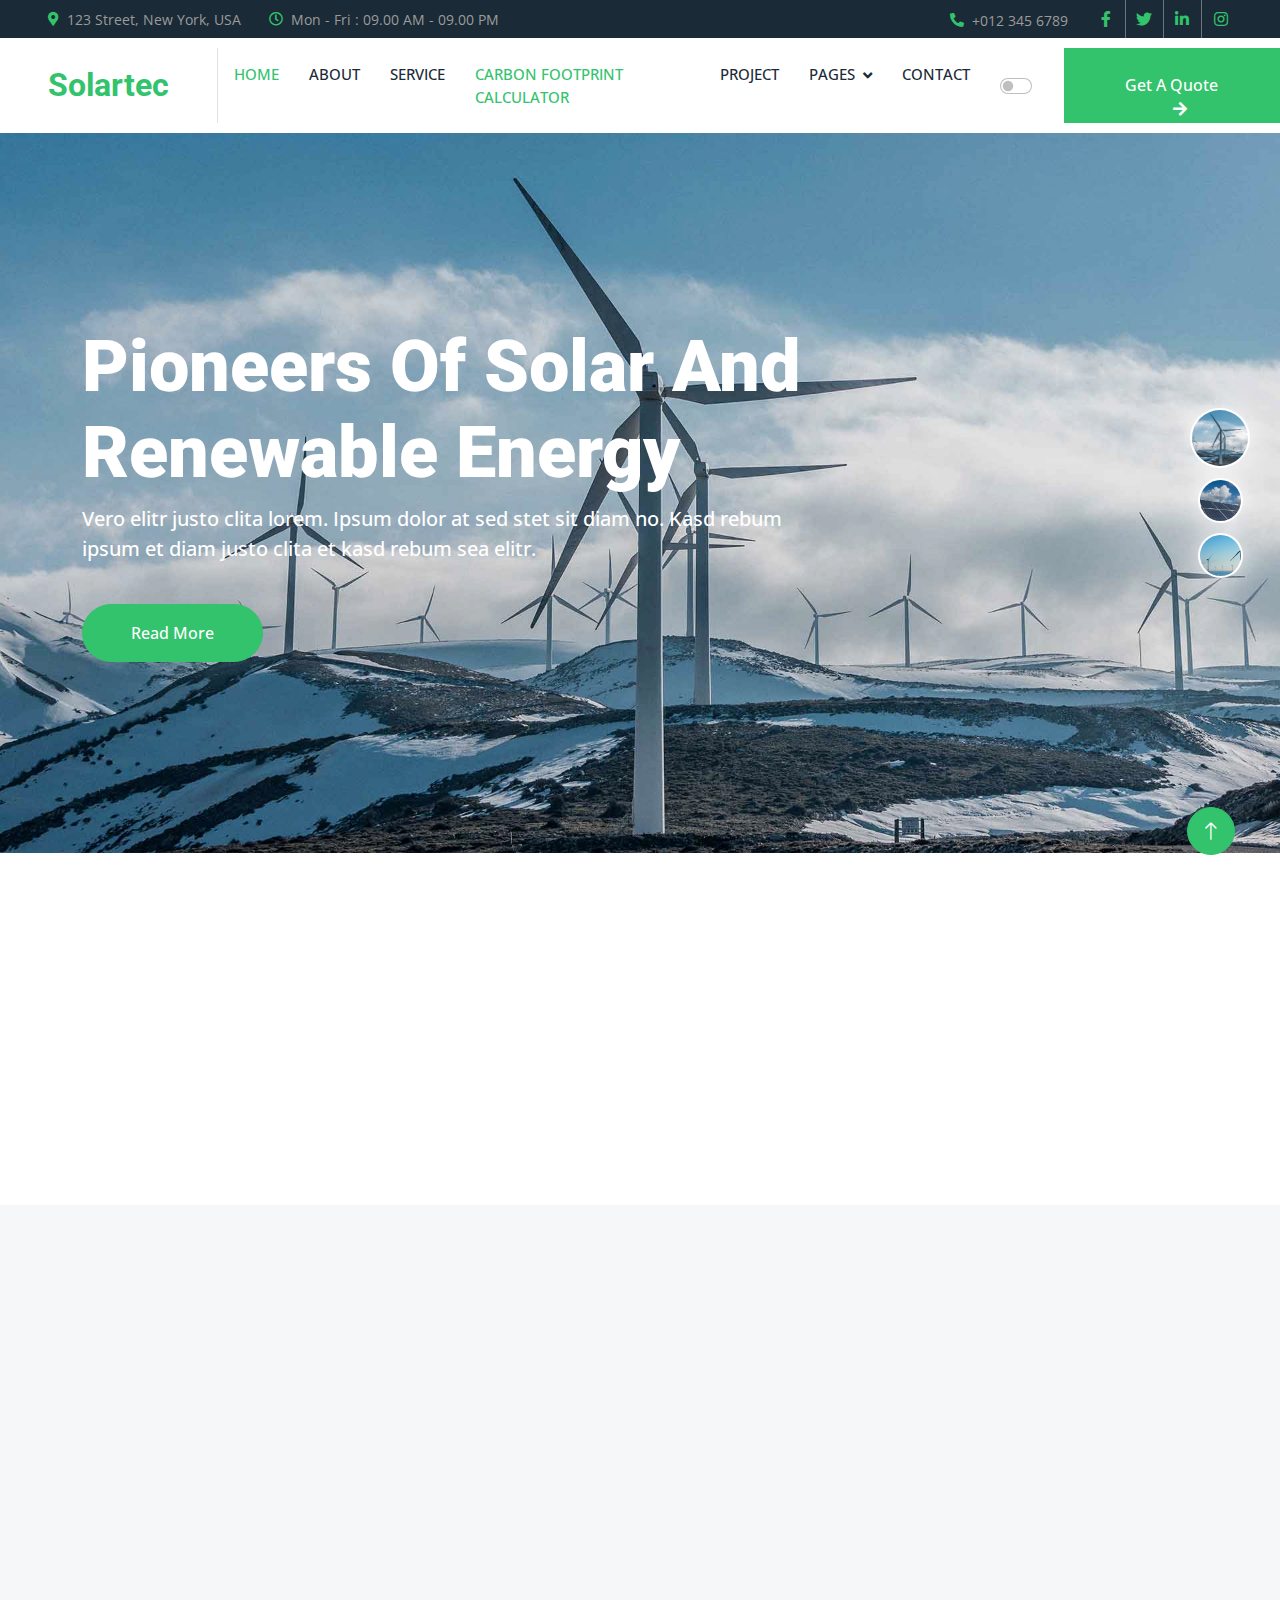
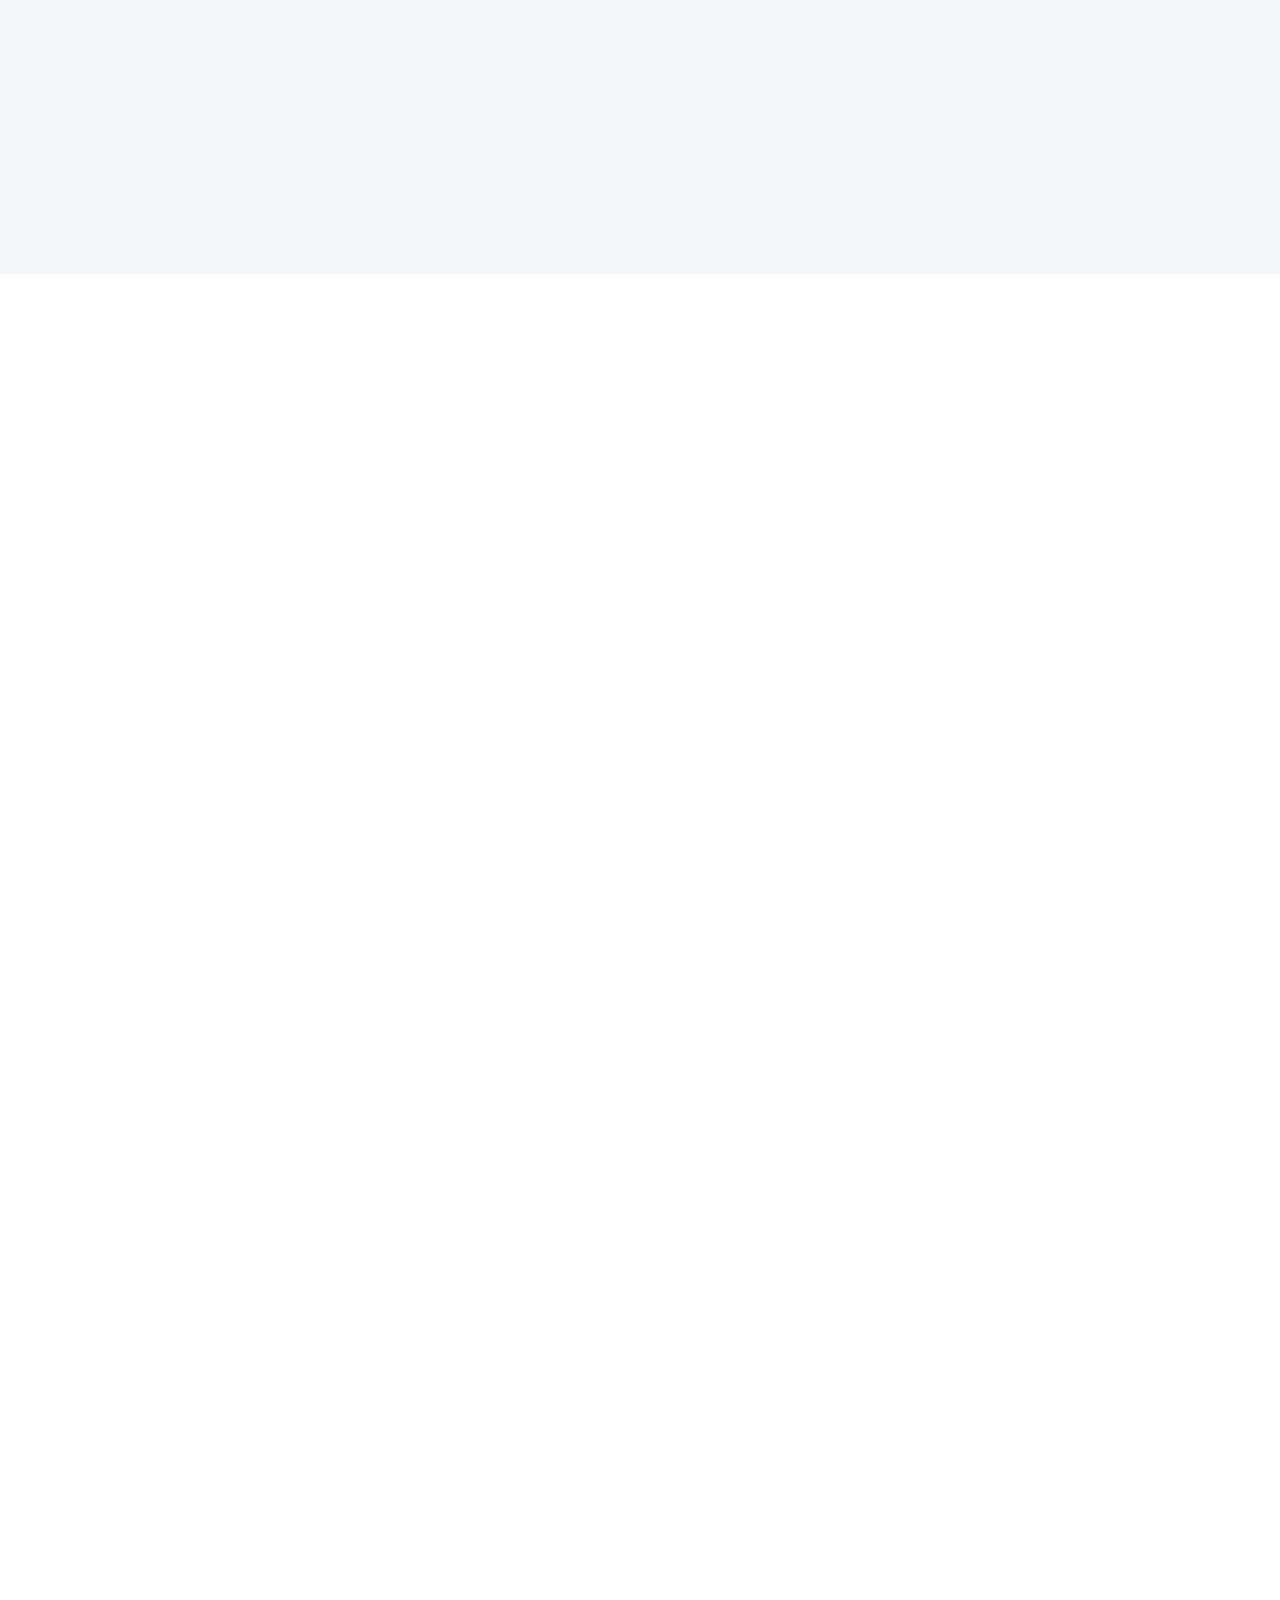
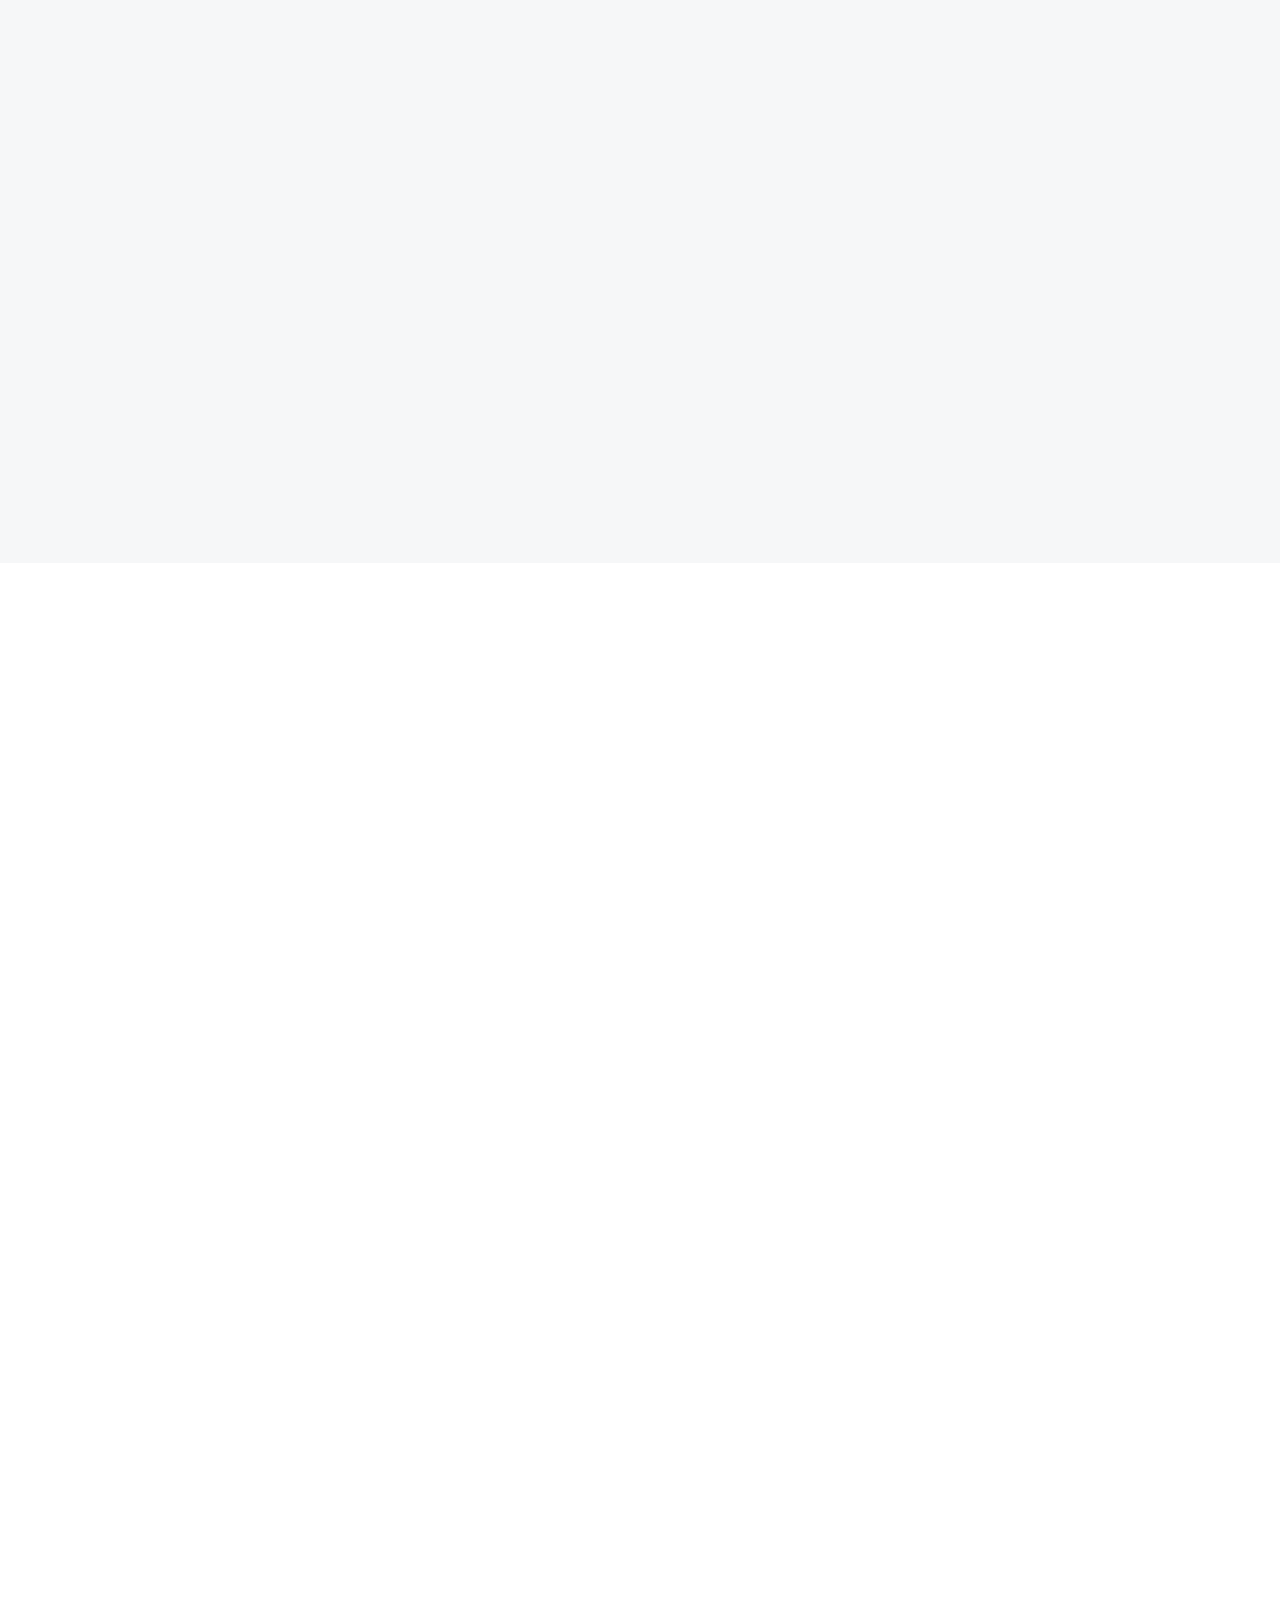
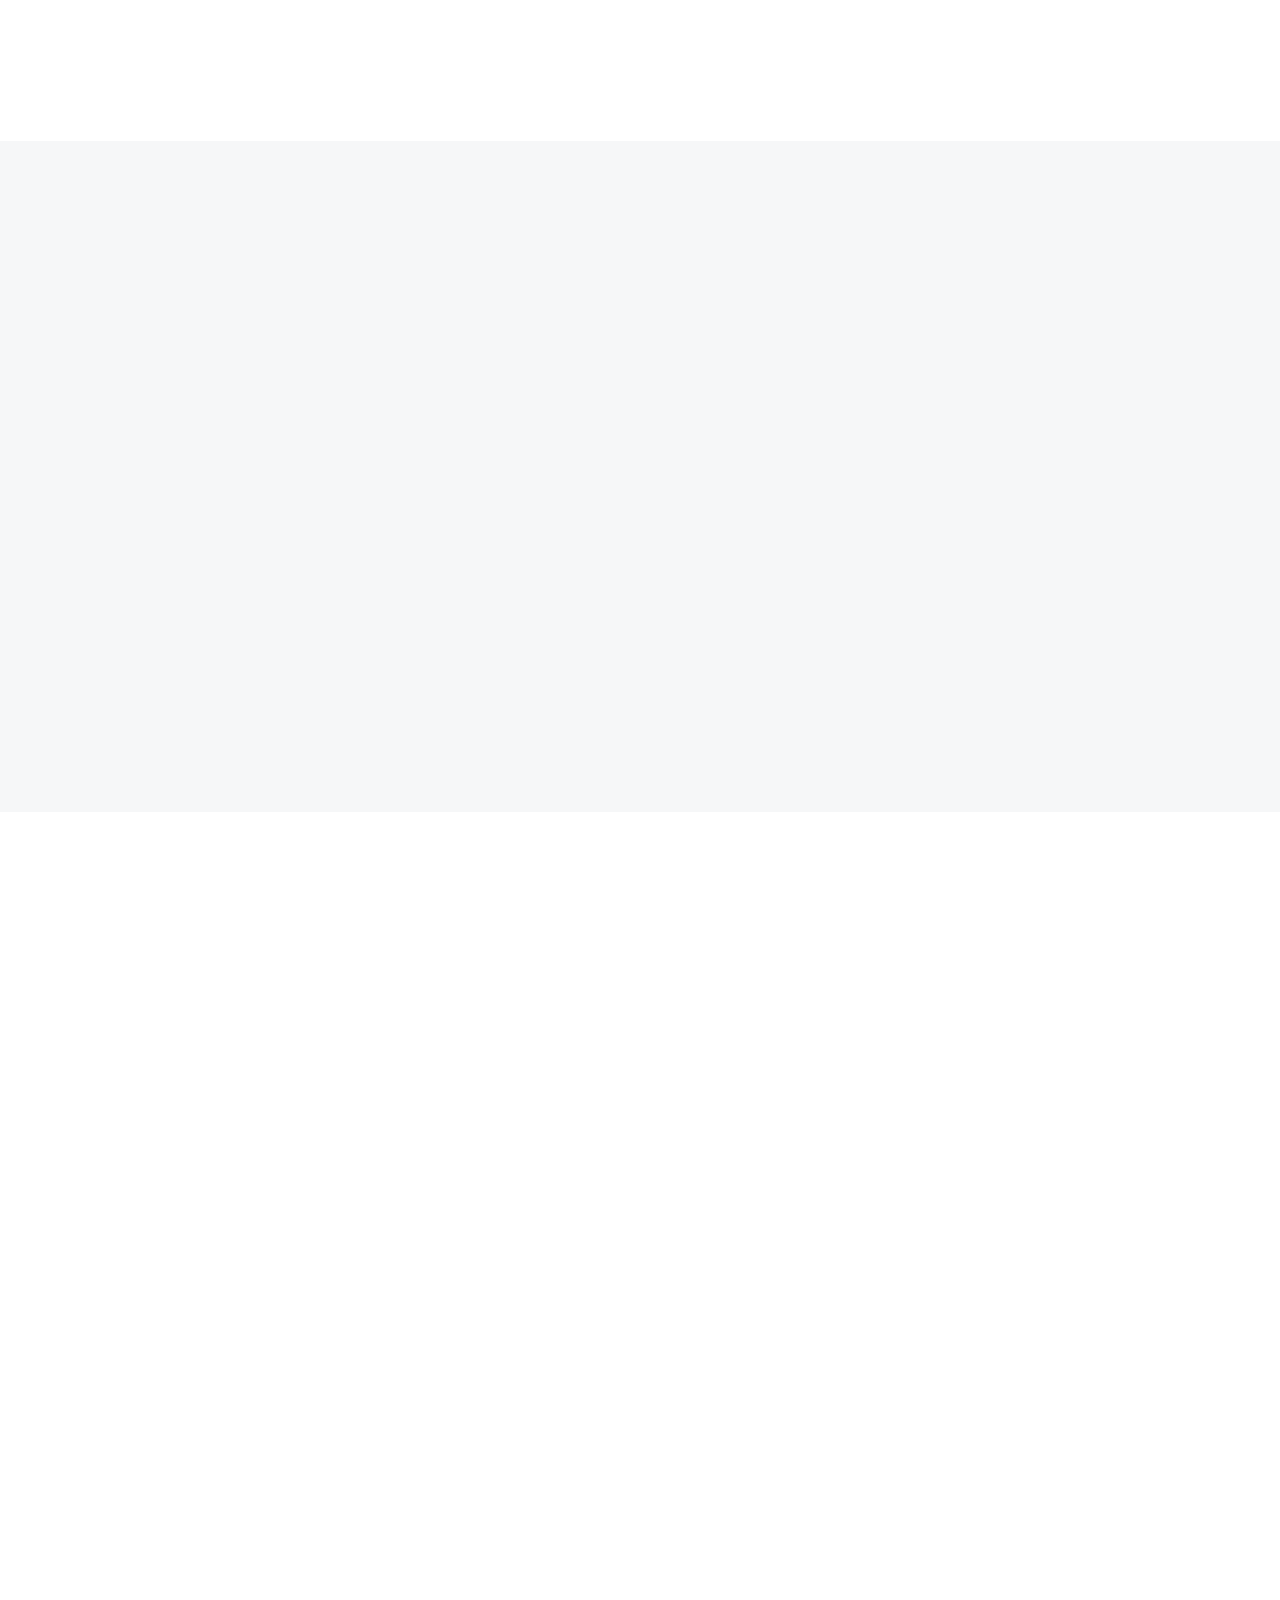
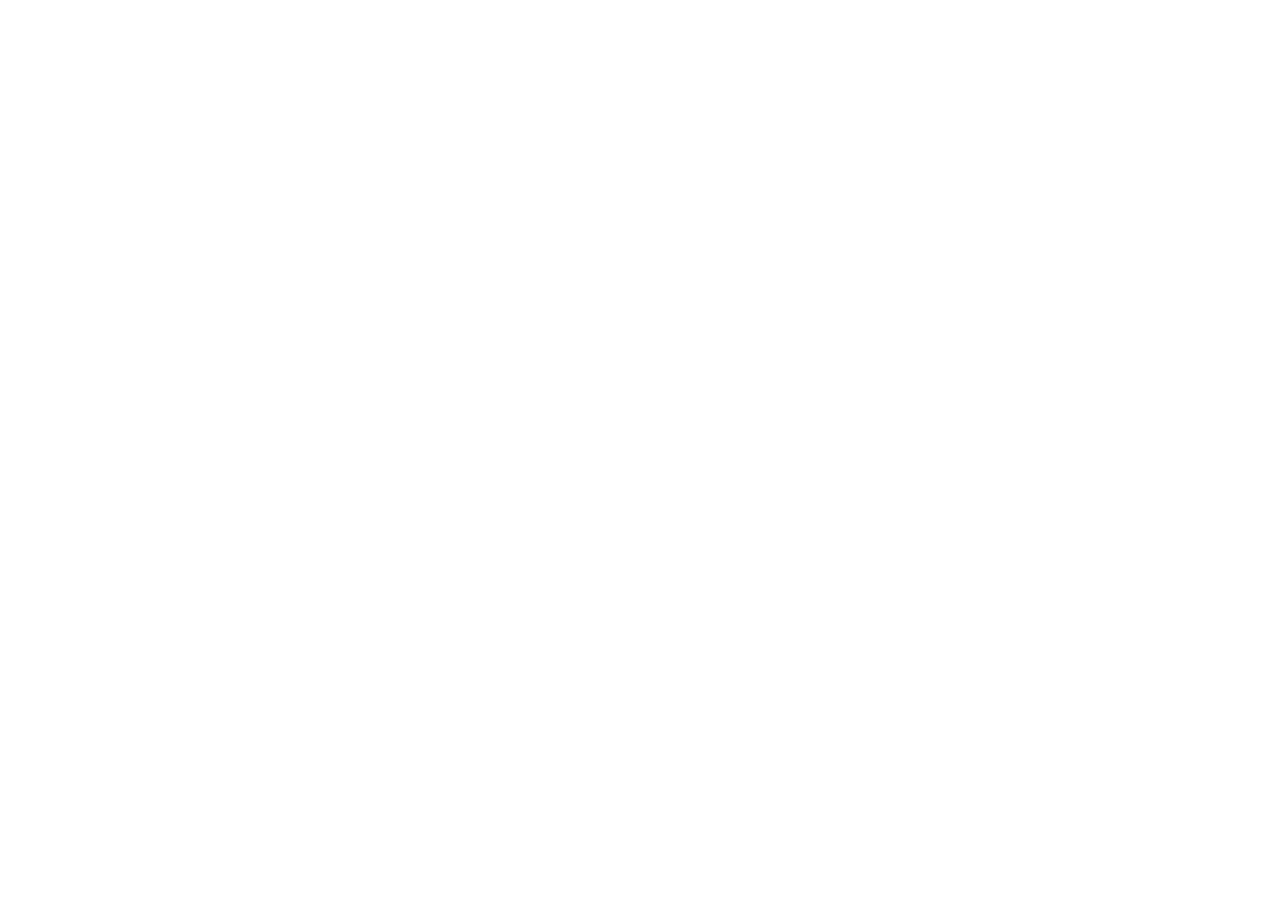
==== commit edf11dee: "changes done" ====
--- a/index.html
+++ b/index.html
@@ -49,7 +49,7 @@
             <div class="col-lg-7 px-5 text-start">
                 <div class="h-100 d-inline-flex align-items-center me-4">
                     <small class="fa fa-map-marker-alt text-primary me-2"></small>
-                    <small>BMS College of Engineering,Basavanagudi,India</small>
+                    <small>123 Street, New York, USA</small>
                 </div>
                 <div class="h-100 d-inline-flex align-items-center">
                     <small class="far fa-clock text-primary me-2"></small>
@@ -64,8 +64,8 @@
                 <div class="h-100 d-inline-flex align-items-center mx-n2">
                     <a class="btn btn-square btn-link rounded-0 border-0 border-end border-secondary" href=""><i class="fab fa-facebook-f"></i></a>
                     <a class="btn btn-square btn-link rounded-0 border-0 border-end border-secondary" href=""><i class="fab fa-twitter"></i></a>
-                    <a class="btn btn-square btn-link rounded-0 border-0 border-end border-secondary" href="https://www.linkedin.com/in/bmsce-acm-student-chapter-5b7220281?utm_source=share&utm_campaign=share_via&utm_content=profile&utm_medium=android_app" target="blank"><i class="fab fa-linkedin-in"></i></a>
-                    <a class="btn btn-square btn-link rounded-0" href="https://www.instagram.com/bmsce_acm/" target="blank"><i class="fab fa-instagram"></i></a>
+                    <a class="btn btn-square btn-link rounded-0 border-0 border-end border-secondary" href=""><i class="fab fa-linkedin-in"></i></a>
+                    <a class="btn btn-square btn-link rounded-0" href=""><i class="fab fa-instagram"></i></a>
                 </div>
             </div>
         </div>
@@ -76,7 +76,7 @@
 <!-- Navbar Start -->
 <nav class="navbar navbar-expand-lg bg-white navbar-light sticky-top p-0">
     <a href="index.html" class="navbar-brand d-flex align-items-center border-end px-4 px-lg-5">
-        <h2 class="m-0 text-primary">GreenTech</h2>
+        <h2 class="m-0 text-primary">Solartec</h2>
     </a>
     <button type="button" class="navbar-toggler me-4" data-bs-toggle="collapse" data-bs-target="#navbarCollapse">
         <span class="navbar-toggler-icon"></span>
@@ -86,7 +86,7 @@
             <a href="index.html" class="nav-item nav-link active">Home</a>
             <a href="about.html" class="nav-item nav-link">About</a>
             <a href="service.html" class="nav-item nav-link">Service</a>
-            <a href="sustainability-impact-calculator.html" class="nav-item nav-link active">Carbon Footprint Calculator</a>
+            <a href="solartec-sustainability-calculator (1).html" class="nav-item nav-link active">Carbon Footprint Calculator</a>
             <a href="project.html" class="nav-item nav-link">Project</a>
             <div class="nav-item dropdown">
                 <a href="#" class="nav-link dropdown-toggle" data-bs-toggle="dropdown">Pages</a>
@@ -161,9 +161,9 @@
                     <div class="container">
                         <div class="row justify-content-start">
                             <div class="col-10 col-lg-8">
-                                <h1 class="display-2 text-white animated slideInDown">Pioneers Of Green Technology And Renewable Energy.</h1>
-                                <p class="fs-5 fw-medium text-white mb-4 pb-3">Empowering a sustainable future with innovative green technology solutions.Leading the way in renewable energy to create a cleaner, greener planet for generations to come.</p>
-                                <a href="https://www.intechopen.com/chapters/1159249" target="blank" class="btn btn-primary rounded-pill py-3 px-5 animated slideInLeft">Read More</a>
+                                <h1 class="display-2 text-white animated slideInDown">Pioneers Of Solar And Renewable Energy</h1>
+                                <p class="fs-5 fw-medium text-white mb-4 pb-3">Vero elitr justo clita lorem. Ipsum dolor at sed stet sit diam no. Kasd rebum ipsum et diam justo clita et kasd rebum sea elitr.</p>
+                                <a href="" class="btn btn-primary rounded-pill py-3 px-5 animated slideInLeft">Read More</a>
                             </div>
                         </div>
                     </div>
@@ -175,9 +175,9 @@
                     <div class="container">
                         <div class="row justify-content-start">
                             <div class="col-10 col-lg-8">
-                                <h1 class="display-2 text-white animated slideInDown">Pioneers Of Green Technology And Renewable Energy.</h1>
-                                <p class="fs-5 fw-medium text-white mb-4 pb-3">Empowering a sustainable future with innovative green technology solutions.Leading the way in renewable energy to create a cleaner, greener planet for generations to come.</p>
-                                <a href="https://www.intechopen.com/chapters/1159249" target="blank" class="btn btn-primary rounded-pill py-3 px-5 animated slideInLeft">Read More</a>
+                                <h1 class="display-2 text-white animated slideInDown">Pioneers Of Solar And Renewable Energy</h1>
+                                <p class="fs-5 fw-medium text-white mb-4 pb-3">Vero elitr justo clita lorem. Ipsum dolor at sed stet sit diam no. Kasd rebum ipsum et diam justo clita et kasd rebum sea elitr.</p>
+                                <a href="" class="btn btn-primary rounded-pill py-3 px-5 animated slideInLeft">Read More</a>
                             </div>
                         </div>
                     </div>
@@ -189,9 +189,9 @@
                     <div class="container">
                         <div class="row justify-content-start">
                             <div class="col-10 col-lg-8">
-                                <h1 class="display-2 text-white animated slideInDown">Pioneers Of Green Technology And Renewable Energy.</h1>
-                                <p class="fs-5 fw-medium text-white mb-4 pb-3">Empowering a sustainable future with innovative green technology solutions.Leading the way in renewable energy to create a cleaner, greener planet for generations to come.</p>
-                                <a href="https://www.intechopen.com/chapters/1159249" target="blank" class="btn btn-primary rounded-pill py-3 px-5 animated slideInLeft">Read More</a>
+                                <h1 class="display-2 text-white animated slideInDown">Pioneers Of Solar And Renewable Energy</h1>
+                                <p class="fs-5 fw-medium text-white mb-4 pb-3">Vero elitr justo clita lorem. Ipsum dolor at sed stet sit diam no. Kasd rebum ipsum et diam justo clita et kasd rebum sea elitr.</p>
+                                <a href="" class="btn btn-primary rounded-pill py-3 px-5 animated slideInLeft">Read More</a>
                             </div>
                         </div>
                     </div>
@@ -214,7 +214,7 @@
                         <h1 class="mb-0" data-toggle="counter-up">3453</h1>
                     </div>
                     <h5 class="mb-3">Happy Customers</h5>
-                    <span>Celebrating the Stories of Our Happy Customers!</span>
+                    <span>Tempor erat elitr rebum at clita. Diam dolor diam ipsum sit</span>
                 </div>
                 <div class="col-md-6 col-lg-3 wow fadeIn" data-wow-delay="0.3s">
                     <div class="d-flex align-items-center mb-4">
@@ -224,7 +224,7 @@
                         <h1 class="mb-0" data-toggle="counter-up">4234</h1>
                     </div>
                     <h5 class="mb-3">Project Done</h5>
-                    <span>Delivering Excellence with Every Project Completed Successfully!</span>
+                    <span>Tempor erat elitr rebum at clita. Diam dolor diam ipsum sit</span>
                 </div>
                 <div class="col-md-6 col-lg-3 wow fadeIn" data-wow-delay="0.5s">
                     <div class="d-flex align-items-center mb-4">
@@ -234,7 +234,7 @@
                         <h1 class="mb-0" data-toggle="counter-up">3123</h1>
                     </div>
                     <h5 class="mb-3">Awards Win</h5>
-                    <span>Proudly Celebrating Our Award-Winning Excellence in Innovation and Service!</span>
+                    <span>Tempor erat elitr rebum at clita. Diam dolor diam ipsum sit</span>
                 </div>
                 <div class="col-md-6 col-lg-3 wow fadeIn" data-wow-delay="0.7s">
                     <div class="d-flex align-items-center mb-4">
@@ -244,7 +244,7 @@
                         <h1 class="mb-0" data-toggle="counter-up">1831</h1>
                     </div>
                     <h5 class="mb-3">Expert Workers</h5>
-                    <span>Our Expert Workers Deliver Excellence with Skill and Precision!</span>
+                    <span>Tempor erat elitr rebum at clita. Diam dolor diam ipsum sit</span>
                 </div>
             </div>
         </div>
@@ -265,12 +265,11 @@
                     <div class="p-lg-5 pe-lg-0">
                         <h6 class="text-primary">About Us</h6>
                         <h1 class="mb-4">25+ Years Experience In Solar & Renewable Energy Industry</h1>
-                        <p>With a passion for excellence and a focus on customer satisfaction, we strive to make a difference in every project we undertake.</p>
-                        <p>Our journey began with a vision to revolutionize Renewable Energy and today we are proud to be a trusted name in Green Technologies.</p>
-                        <p><i class="fa fa-check-circle text-primary me-3"></i>Expertise and Innovation</p>
-                        <p><i class="fa fa-check-circle text-primary me-3"></i>Customer-Centric Approach</p>
-                        <p><i class="fa fa-check-circle text-primary me-3"></i>Sustainability and Impact</p>
-                        <a href="https://drive.google.com/drive/folders/1njYGoH1u-ICec3sBdRV3RdgG6Jp2BbE1"  target="blank" class="btn btn-primary rounded-pill py-3 px-5 mt-3">Explore More</a>
+                        <p>Tempor erat elitr rebum at clita. Diam dolor diam ipsum sit. Aliqu diam amet diam et eos. Clita erat ipsum et lorem et sit, sed stet lorem sit clita duo justo erat amet</p>
+                        <p><i class="fa fa-check-circle text-primary me-3"></i>Diam dolor diam ipsum</p>
+                        <p><i class="fa fa-check-circle text-primary me-3"></i>Aliqu diam amet diam et eos</p>
+                        <p><i class="fa fa-check-circle text-primary me-3"></i>Tempor erat elitr rebum at clita</p>
+                        <a href="" class="btn btn-primary rounded-pill py-3 px-5 mt-3">Explore More</a>
                     </div>
                 </div>
             </div>
@@ -295,8 +294,8 @@
                                 <i class="fa fa-solar-panel fa-3x"></i>
                             </div>
                             <h4 class="mb-3">Solar Panels</h4>
-                            <p>Harnessing the limitless power of the sun to provide clean, efficient, and renewable energy for homes and businesses.</p>
-                            <a class="small fw-medium" href="https://en.wikipedia.org/wiki/Solar_panel" target="blank">Read More<i class="fa fa-arrow-right ms-2"></i></a>
+                            <p>Stet stet justo dolor sed duo. Ut clita sea sit ipsum diam lorem diam.</p>
+                            <a class="small fw-medium" href="">Read More<i class="fa fa-arrow-right ms-2"></i></a>
                         </div>
                     </div>
                 </div>
@@ -308,8 +307,8 @@
                                 <i class="fa fa-wind fa-3x"></i>
                             </div>
                             <h4 class="mb-3">Wind Turbines</h4>
-                            <p>Capturing the power of the wind to generate sustainable electricity, reducing carbon emissions, and powering a greener future.</p>
-                            <a class="small fw-medium" href="https://en.wikipedia.org/wiki/Wind_turbine" target="blank">Read More<i class="fa fa-arrow-right ms-2"></i></a>
+                            <p>Stet stet justo dolor sed duo. Ut clita sea sit ipsum diam lorem diam.</p>
+                            <a class="small fw-medium" href="">Read More<i class="fa fa-arrow-right ms-2"></i></a>
                         </div>
                     </div>
                 </div>
@@ -321,8 +320,8 @@
                                 <i class="fa fa-lightbulb fa-3x"></i>
                             </div>
                             <h4 class="mb-3">Hydropower Plants</h4>
-                            <p>Utilizing the energy of flowing water to produce reliable and eco friendly power while preserving natural resources.</p>
-                            <a class="small fw-medium" href="https://en.wikipedia.org/wiki/Hydroelectricity" target="blank">Read More<i class="fa fa-arrow-right ms-2"></i></a>
+                            <p>Stet stet justo dolor sed duo. Ut clita sea sit ipsum diam lorem diam.</p>
+                            <a class="small fw-medium" href="">Read More<i class="fa fa-arrow-right ms-2"></i></a>
                         </div>
                     </div>
                 </div>
@@ -334,8 +333,8 @@
                                 <i class="fa fa-solar-panel fa-3x"></i>
                             </div>
                             <h4 class="mb-3">Solar Panels</h4>
-                            <p>Harnessing the limitless power of the sun to provide clean, efficient, and renewable energy for homes and businesses.</p>
-                            <a class="small fw-medium" href="https://en.wikipedia.org/wiki/Solar_panel" target="blank">Read More<i class="fa fa-arrow-right ms-2"></i></a>
+                            <p>Stet stet justo dolor sed duo. Ut clita sea sit ipsum diam lorem diam.</p>
+                            <a class="small fw-medium" href="">Read More<i class="fa fa-arrow-right ms-2"></i></a>
                         </div>
                     </div>
                 </div>
@@ -347,8 +346,8 @@
                                 <i class="fa fa-wind fa-3x"></i>
                             </div>
                             <h4 class="mb-3">Wind Turbines</h4>
-                            <p>Capturing the power of the wind to generate sustainable electricity, reducing carbon emissions, and powering a greener future.</p>
-                            <a class="small fw-medium" href="https://en.wikipedia.org/wiki/Wind_turbine" target="blank">Read More<i class="fa fa-arrow-right ms-2"></i></a>
+                            <p>Stet stet justo dolor sed duo. Ut clita sea sit ipsum diam lorem diam.</p>
+                            <a class="small fw-medium" href="">Read More<i class="fa fa-arrow-right ms-2"></i></a>
                         </div>
                     </div>
                 </div>
@@ -360,8 +359,8 @@
                                 <i class="fa fa-lightbulb fa-3x"></i>
                             </div>
                             <h4 class="mb-3">Hydropower Plants</h4>
-                            <p>Utilizing the energy of flowing water to produce reliable and eco-friendly power while preserving nature.</p>
-                            <a class="small fw-medium" href="https://en.wikipedia.org/wiki/Hydroelectricity" target="blank">Read More<i class="fa fa-arrow-right ms-2"></i></a>
+                            <p>Stet stet justo dolor sed duo. Ut clita sea sit ipsum diam lorem diam.</p>
+                            <a class="small fw-medium" href="">Read More<i class="fa fa-arrow-right ms-2"></i></a>
                         </div>
                     </div>
                 </div>
@@ -379,7 +378,7 @@
                     <div class="p-lg-5 ps-lg-0">
                         <h6 class="text-primary">Why Choose Us!</h6>
                         <h1 class="mb-4">Complete Commercial & Residential Solar Systems</h1>
-                        <p class="mb-4 pb-2">At GreenTech, we are dedicated to providing innovative, sustainable solutions that drive a greener future. With a team of expert professionals and cutting-edge technology, we ensure quality, efficiency, and reliability in every project we undertake. Our customer-first approach ensures tailored services designed to meet your unique needs, backed by transparent communication and unwavering support. Together, we aim to create a positive impact on the environment and empower communities worldwide.</p>
+                        <p class="mb-4 pb-2">Tempor erat elitr rebum at clita. Diam dolor diam ipsum sit. Aliqu diam amet diam et eos. Clita erat ipsum et lorem et sit, sed stet lorem sit clita duo justo erat amet</p>
                         <div class="row g-4">
                             <div class="col-6">
                                 <div class="d-flex align-items-center">
@@ -468,7 +467,7 @@
                     <div class="pt-3">
                         <p class="text-primary mb-0">Solar Panels</p>
                         <hr class="text-primary w-25 my-2">
-                        <h5 class="lh-base">We Are pioneers of solar & renewable energy industry.</h5>
+                        <h5 class="lh-base">We Are pioneers of solar & renewable energy industry</h5>
                     </div>
                 </div>
                 <div class="col-lg-4 col-md-6 portfolio-item second">
@@ -482,7 +481,7 @@
                     <div class="pt-3">
                         <p class="text-primary mb-0">Wind Turbines</p>
                         <hr class="text-primary w-25 my-2">
-                        <h5 class="lh-base">We Are pioneers of Wind & renewable energy industry.</h5>
+                        <h5 class="lh-base">We Are pioneers of solar & renewable energy industry</h5>
                     </div>
                 </div>
                 <div class="col-lg-4 col-md-6 portfolio-item third">
@@ -496,7 +495,7 @@
                     <div class="pt-3">
                         <p class="text-primary mb-0">Hydropower Plants</p>
                         <hr class="text-primary w-25 my-2">
-                        <h5 class="lh-base">We Are pioneers of hydro & renewable energy industry.</h5>
+                        <h5 class="lh-base">We Are pioneers of solar & renewable energy industry</h5>
                     </div>
                 </div>
                 <div class="col-lg-4 col-md-6 portfolio-item first">
@@ -510,7 +509,7 @@
                     <div class="pt-3">
                         <p class="text-primary mb-0">Solar Panels</p>
                         <hr class="text-primary w-25 my-2">
-                        <h5 class="lh-base">We Are pioneers of solar & renewable energy industry.</h5>
+                        <h5 class="lh-base">We Are pioneers of solar & renewable energy industry</h5>
                     </div>
                 </div>
                 <div class="col-lg-4 col-md-6 portfolio-item second">
@@ -524,7 +523,7 @@
                     <div class="pt-3">
                         <p class="text-primary mb-0">Wind Turbines</p>
                         <hr class="text-primary w-25 my-2">
-                        <h5 class="lh-base">We Are pioneers of wind & renewable energy industry.</h5>
+                        <h5 class="lh-base">We Are pioneers of solar & renewable energy industry</h5>
                     </div>
                 </div>
                 <div class="col-lg-4 col-md-6 portfolio-item third">
@@ -538,7 +537,7 @@
                     <div class="pt-3">
                         <p class="text-primary mb-0">Hydropower Plants</p>
                         <hr class="text-primary w-25 my-2">
-                        <h5 class="lh-base">We Are pioneers of hydro & renewable energy industry.</h5>
+                        <h5 class="lh-base">We Are pioneers of solar & renewable energy industry</h5>
                     </div>
                 </div>
             </div>
@@ -560,7 +559,7 @@
                     <div class="p-lg-5 pe-lg-0">
                         <h6 class="text-primary">Free Quote</h6>
                         <h1 class="mb-4">Get A Free Quote</h1>
-                        <p class="mb-4 pb-2">Looking to start your project or explore sustainable solutions? Get a free, personalized quote today and discover how we can bring your vision to life. With no commitments and a hassle-free process, we’re here to provide tailored solutions that meet your unique needs. Don’t wait—take the first step toward success by requesting your free quote now and let’s build a brighter future together!</p>
+                        <p class="mb-4 pb-2">Tempor erat elitr rebum at clita. Diam dolor diam ipsum sit. Aliqu diam amet diam et eos. Clita erat ipsum et lorem et sit, sed stet lorem sit clita duo justo erat amet</p>
                         <form>
                             <div class="row g-3">
                                 <div class="col-12 col-sm-6">
@@ -611,12 +610,12 @@
                             <div class="team-social w-25">
                                 <a class="btn btn-lg-square btn-outline-primary rounded-circle mt-3" href=""><i class="fab fa-facebook-f"></i></a>
                                 <a class="btn btn-lg-square btn-outline-primary rounded-circle mt-3" href=""><i class="fab fa-twitter"></i></a>
-                                <a class="btn btn-lg-square btn-outline-primary rounded-circle mt-3" href="https://www.instagram.com/manav_kr_jha/" target="blank"><i class="fab fa-instagram"></i></a>
+                                <a class="btn btn-lg-square btn-outline-primary rounded-circle mt-3" href=""><i class="fab fa-instagram"></i></a>
                             </div>
                         </div>
                         <div class="p-4">
-                            <h5>Manav Kumar</h5>
-                            <span>Student</span>
+                            <h5>Full Name</h5>
+                            <span>Designation</span>
                         </div>
                     </div>
                 </div>
@@ -627,12 +626,12 @@
                             <div class="team-social w-25">
                                 <a class="btn btn-lg-square btn-outline-primary rounded-circle mt-3" href=""><i class="fab fa-facebook-f"></i></a>
                                 <a class="btn btn-lg-square btn-outline-primary rounded-circle mt-3" href=""><i class="fab fa-twitter"></i></a>
-                                <a class="btn btn-lg-square btn-outline-primary rounded-circle mt-3" href="https://www.instagram.com/kshitiz2810/" target="blank"><i class="fab fa-instagram"></i></a>
+                                <a class="btn btn-lg-square btn-outline-primary rounded-circle mt-3" href=""><i class="fab fa-instagram"></i></a>
                             </div>
                         </div>
                         <div class="p-4">
-                            <h5>Kshitiz Anand</h5>
-                            <span>Student</span>
+                            <h5>Full Name</h5>
+                            <span>Designation</span>
                         </div>
                     </div>
                 </div>
@@ -647,8 +646,8 @@
                             </div>
                         </div>
                         <div class="p-4">
-                            <h5>Rachit Kala</h5>
-                            <span>Student</span>
+                            <h5>Full Name</h5>
+                            <span>Designation</span>
                         </div>
                     </div>
                 </div>
@@ -674,9 +673,9 @@
                         </div>
                     </div>
                     <div class="testimonial-text text-center rounded p-4">
-                        <p>Working with GreenTech has been an absolute pleasure! From start to finish, their professionalism, expertise, and attention to detail stood out. The team went above and beyond to understand my needs and provided solutions that exceeded my expectations. Their commitment to sustainability and quality truly sets them apart. I couldn’t be happier with the results and would highly recommend their services to anyone looking for reliable and innovative solutions.</p>
-                        <h5 class="mb-1">Parivahan Pandey</h5>
-                        <span class="fst-italic">Engineer</span>
+                        <p>Clita clita tempor justo dolor ipsum amet kasd amet duo justo duo duo labore sed sed. Magna ut diam sit et amet stet eos sed clita erat magna elitr erat sit sit erat at rebum justo sea clita.</p>
+                        <h5 class="mb-1">Client Name</h5>
+                        <span class="fst-italic">Profession</span>
                     </div>
                 </div>
                 <div class="testimonial-item text-center">
@@ -687,9 +686,9 @@
                         </div>
                     </div>
                     <div class="testimonial-text text-center rounded p-4">
-                        <p>I am incredibly impressed with the outstanding service provided by [Your Company Name]. The team was knowledgeable, responsive, and genuinely cared about delivering the best results for my project. Their seamless process and commitment to sustainability left me feeling confident and valued as a client. The final outcome was beyond what I had imagined, and I look forward to working with them again in the future!</p>
-                        <h5 class="mb-1">Vagendra Singh Chadda</h5>
-                        <span class="fst-italic">Engineer</span>
+                        <p>Clita clita tempor justo dolor ipsum amet kasd amet duo justo duo duo labore sed sed. Magna ut diam sit et amet stet eos sed clita erat magna elitr erat sit sit erat at rebum justo sea clita.</p>
+                        <h5 class="mb-1">Client Name</h5>
+                        <span class="fst-italic">Profession</span>
                     </div>
                 </div>
                 <div class="testimonial-item text-center">
@@ -700,9 +699,9 @@
                         </div>
                     </div>
                     <div class="testimonial-text text-center rounded p-4">
-                        <p>Choosing GreenTech was one of the best decisions I have made! Their expertise, dedication, and attention to detail ensured a smooth and stress-free experience. The team consistently went the extra mile to deliver results that perfectly matched my needs. I am thrilled with the outcome and highly recommend their services to anyone seeking reliable and innovative solutions.</p>
-                        <h5 class="mb-1">Mandara Joshi</h5>
-                        <span class="fst-italic">Engineer</span>
+                        <p>Clita clita tempor justo dolor ipsum amet kasd amet duo justo duo duo labore sed sed. Magna ut diam sit et amet stet eos sed clita erat magna elitr erat sit sit erat at rebum justo sea clita.</p>
+                        <h5 class="mb-1">Client Name</h5>
+                        <span class="fst-italic">Profession</span>
                     </div>
                 </div>
             </div>
@@ -717,7 +716,7 @@
             <div class="row g-5">
                 <div class="col-lg-3 col-md-6">
                     <h5 class="text-white mb-4">Address</h5>
-                    <p class="mb-2"><i class="fa fa-map-marker-alt me-3"></i>BMSCE,Basavanagudi,India</p>
+                    <p class="mb-2"><i class="fa fa-map-marker-alt me-3"></i>123 Street, New York, USA</p>
                     <p class="mb-2"><i class="fa fa-phone-alt me-3"></i>+012 345 67890</p>
                     <p class="mb-2"><i class="fa fa-envelope me-3"></i>info@example.com</p>
                     <div class="d-flex pt-2">
@@ -760,7 +759,7 @@
                 </div>
                 <div class="col-lg-3 col-md-6">
                     <h5 class="text-white mb-4">Newsletter</h5>
-                    <p>Stay updated with the latest trends, insights, and innovations by subscribing to our newsletter.</p>
+                    <p>Dolor amet sit justo amet elitr clita ipsum elitr est.</p>
                     <div class="position-relative mx-auto" style="max-width: 400px;">
                         <input class="form-control border-0 w-100 py-3 ps-4 pe-5" type="text" placeholder="Your email">
                         <button type="button" class="btn btn-primary py-2 position-absolute top-0 end-0 mt-2 me-2">SignUp</button>
@@ -772,10 +771,11 @@
             <div class="copyright">
                 <div class="row">
                     <div class="col-md-6 text-center text-md-start mb-3 mb-md-0">
-                        &copy; <a href="#">GreenTech</a>, All Right Reserved.
+                        &copy; <a href="#">Your Site Name</a>, All Right Reserved.
                     </div>
                     <div class="col-md-6 text-center text-md-end">
-                        Designed By <a href="https://drive.google.com/drive/folders/1njYGoH1u-ICec3sBdRV3RdgG6Jp2BbE1" target="blank">Manav and Kshitiz</a>
+                        <!--/*** This template is free as long as you keep the footer author’s credit link/attribution link/backlink. If you'd like to use the template without the footer author’s credit link/attribution link/backlink, you can purchase the Credit Removal License from "https://htmlcodex.com/credit-removal". Thank you for your support. ***/-->
+                        Designed By <a href="https://htmlcodex.com">HTML Codex</a>
                     </div>
                 </div>
             </div>
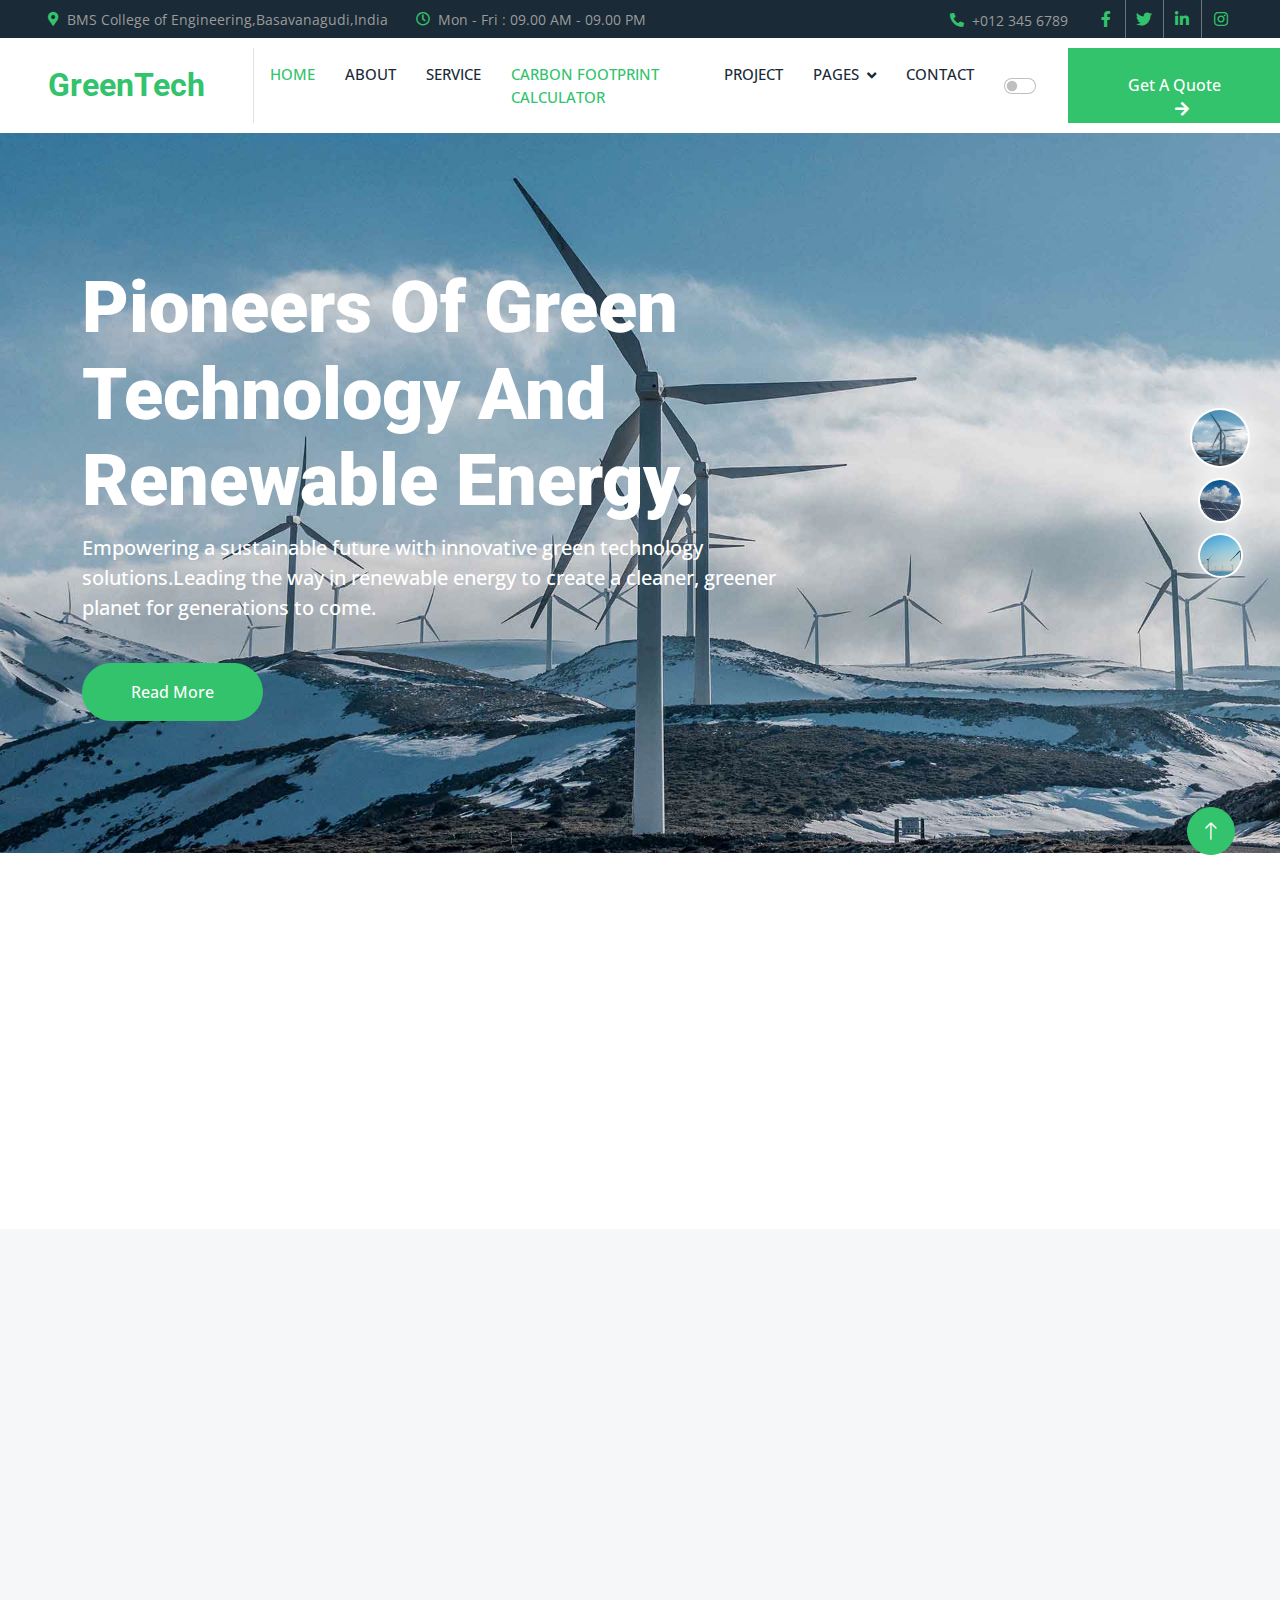
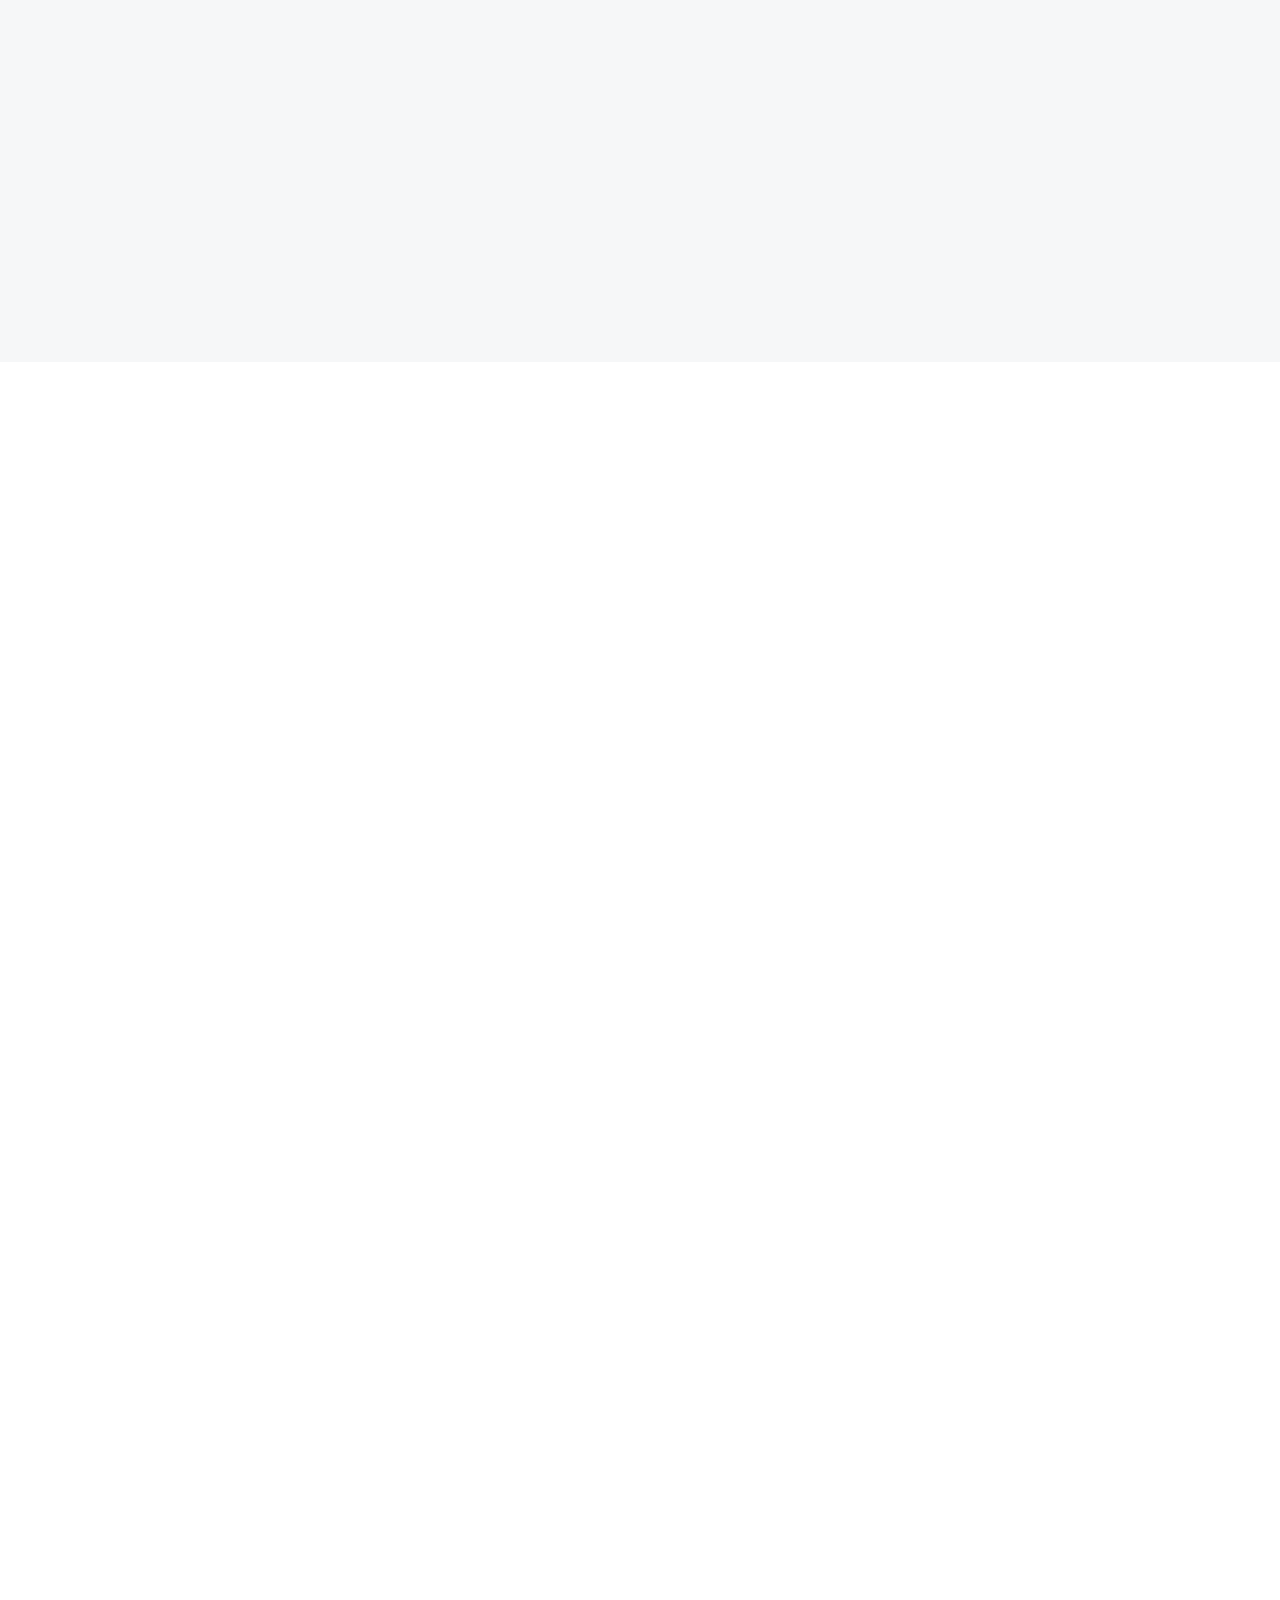
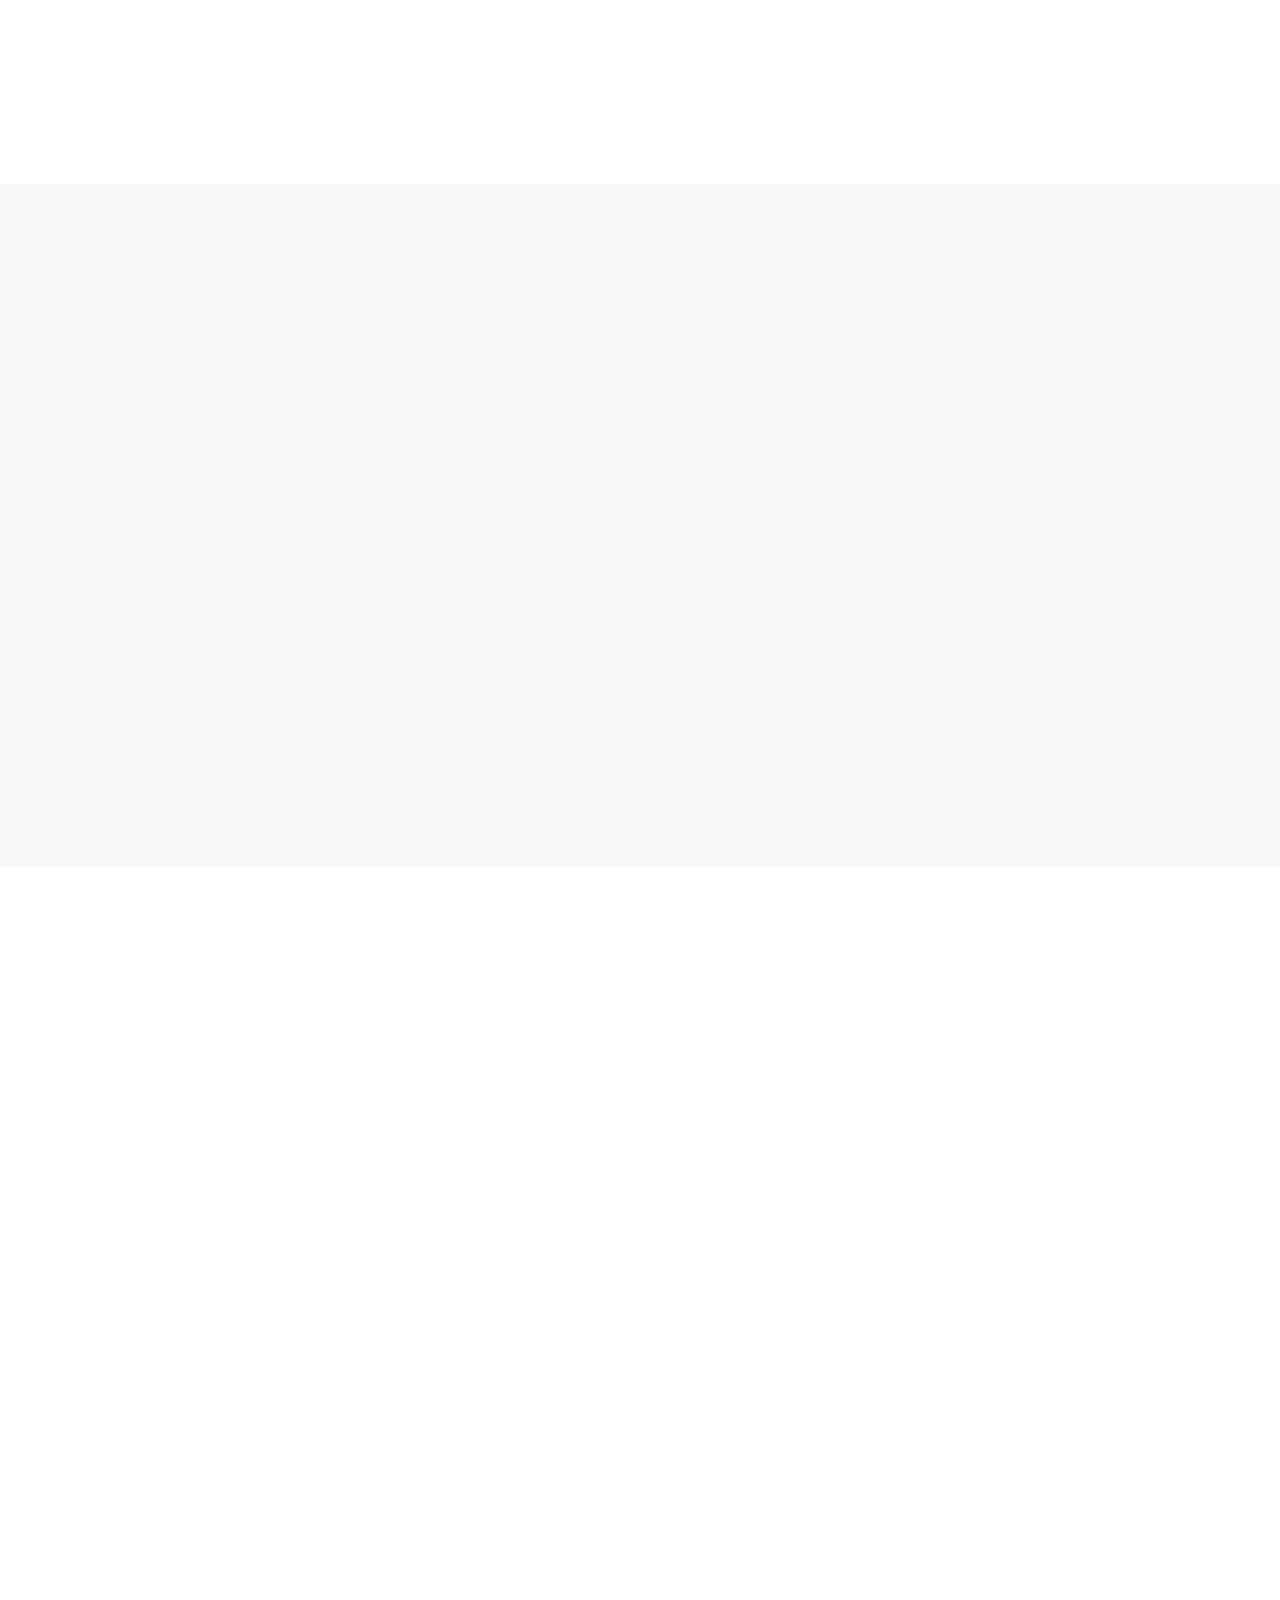
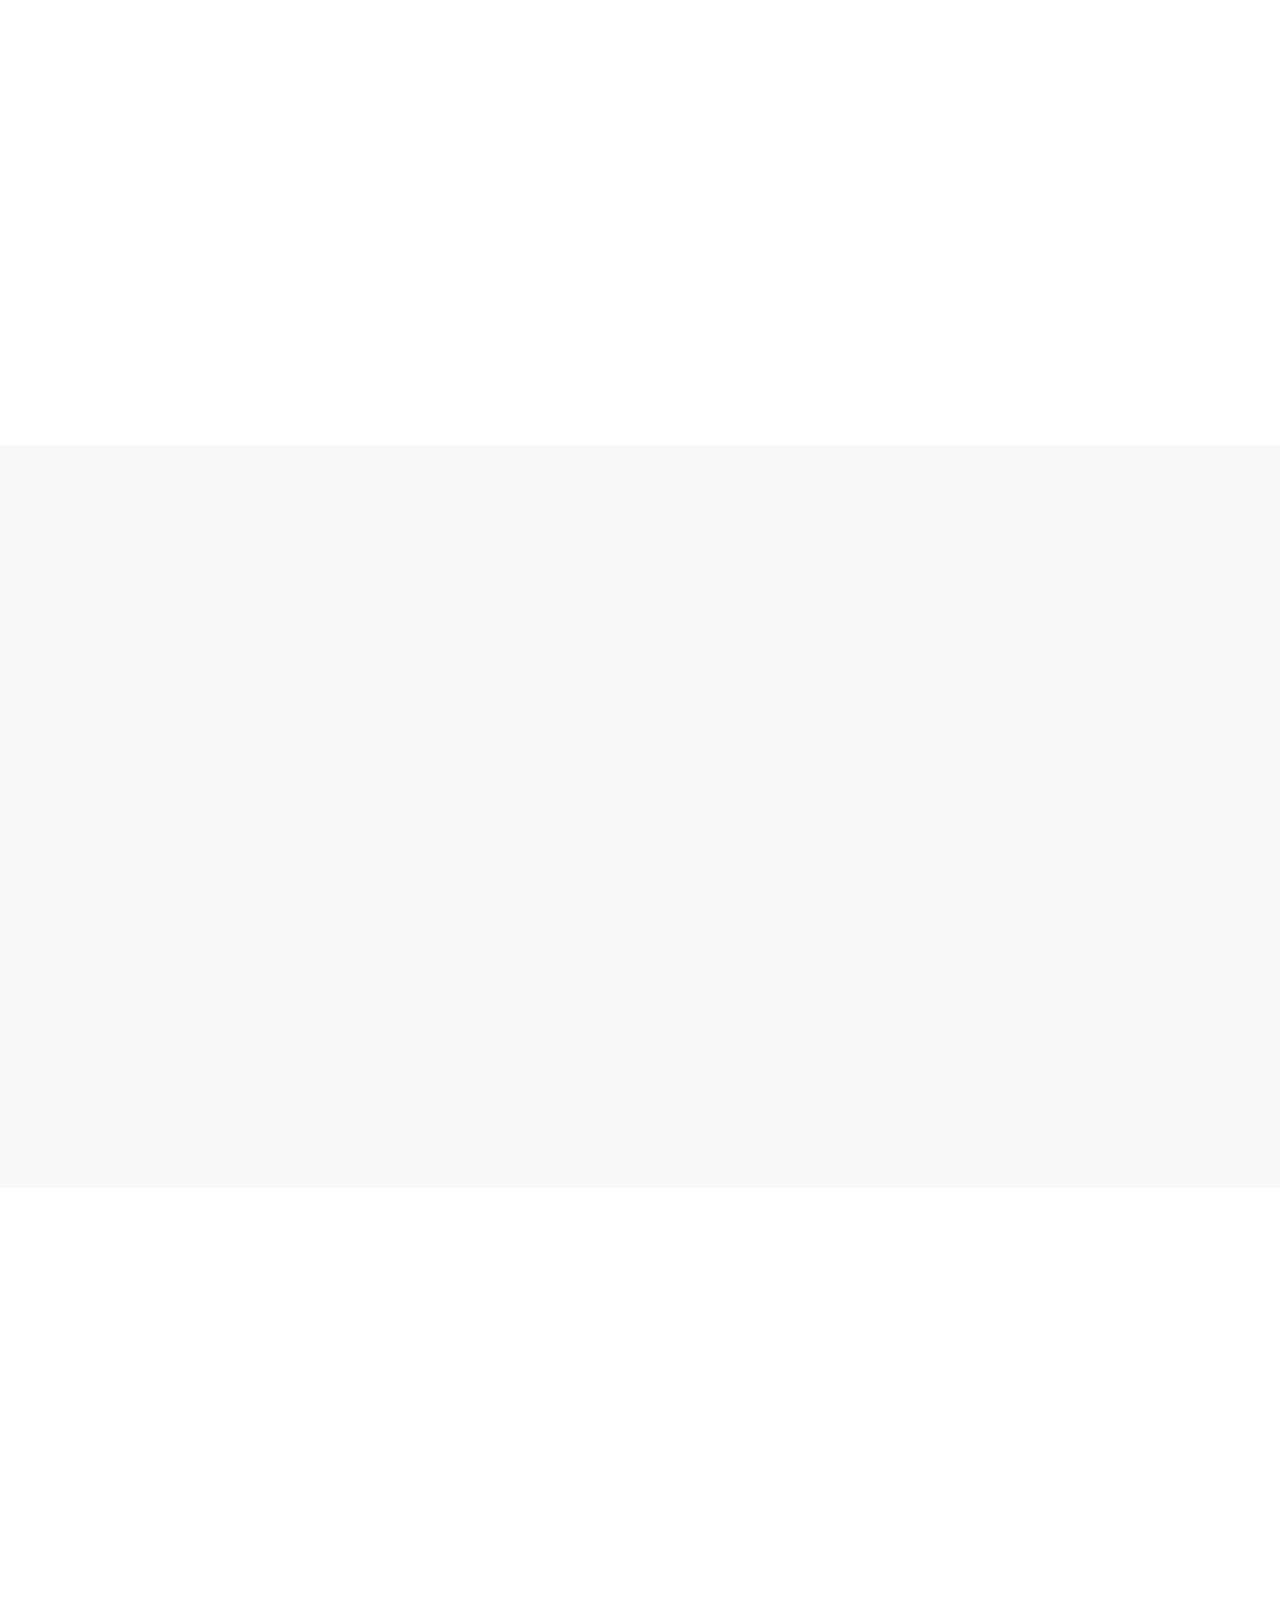
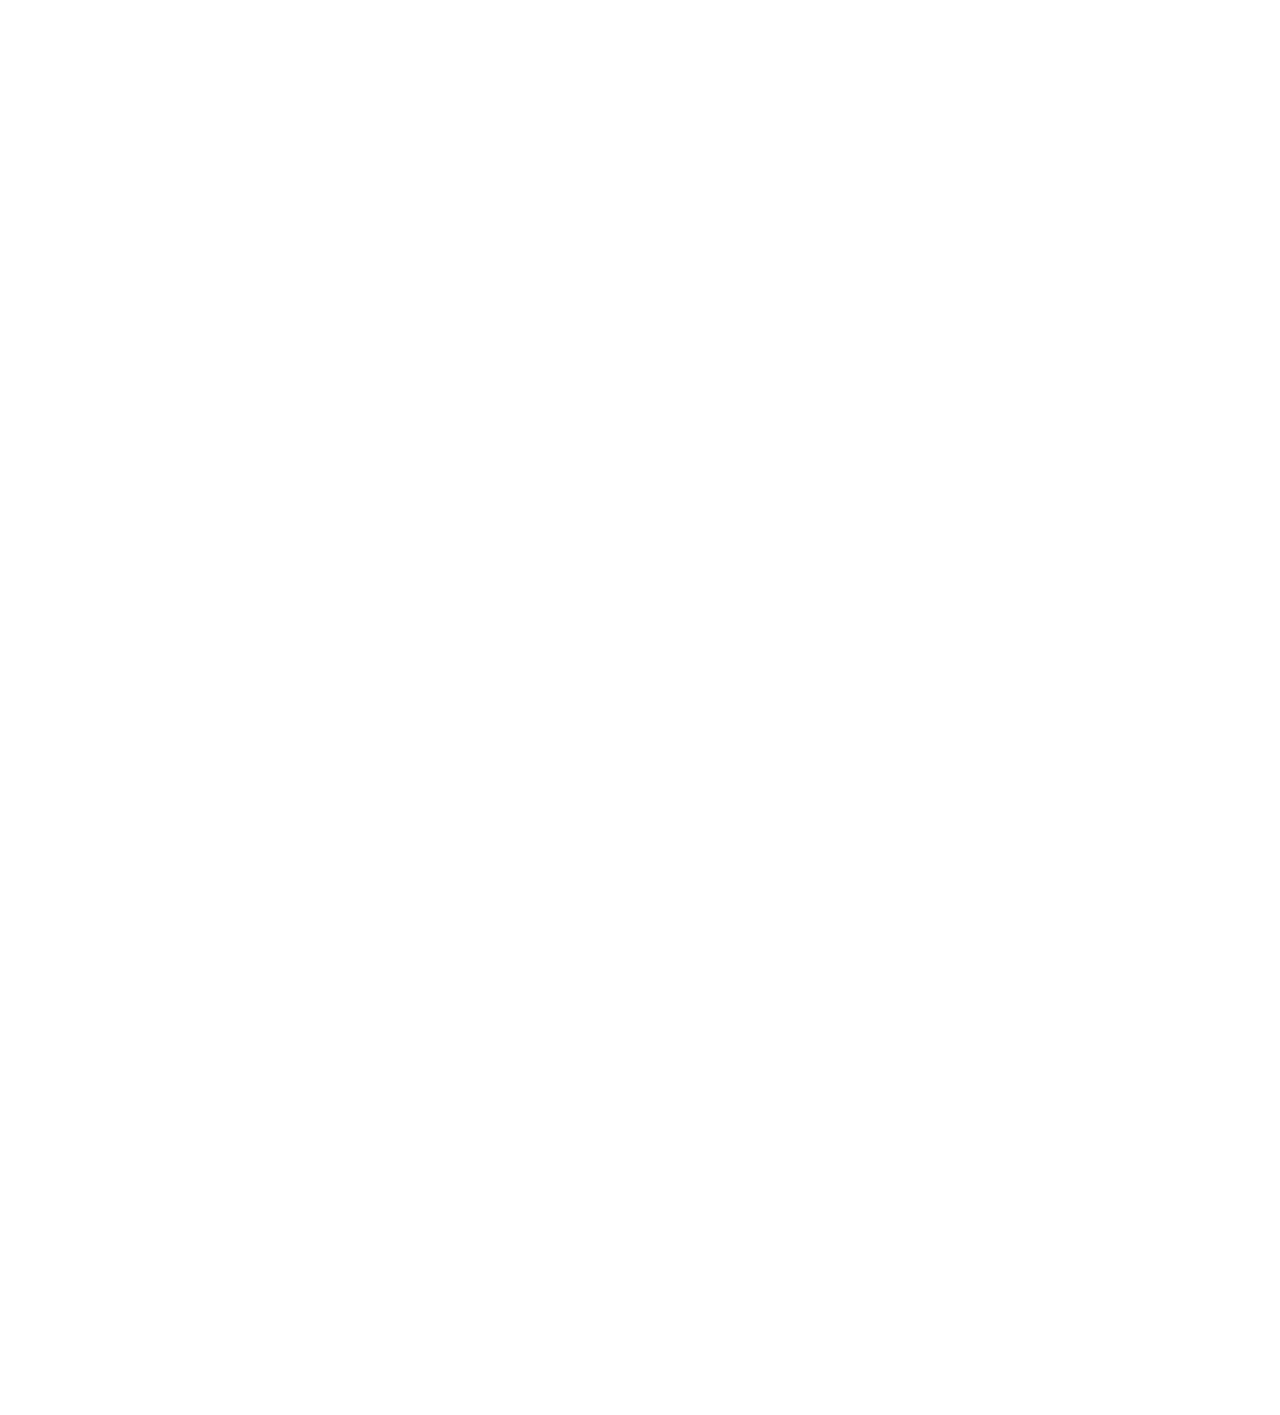
==== commit 8e82d1a2: "l" ====
--- a/index.html
+++ b/index.html
@@ -49,7 +49,7 @@
             <div class="col-lg-7 px-5 text-start">
                 <div class="h-100 d-inline-flex align-items-center me-4">
                     <small class="fa fa-map-marker-alt text-primary me-2"></small>
-                    <small>123 Street, New York, USA</small>
+                    <small>BMS College of Engineering,Basavanagudi,India</small>
                 </div>
                 <div class="h-100 d-inline-flex align-items-center">
                     <small class="far fa-clock text-primary me-2"></small>
@@ -64,8 +64,8 @@
                 <div class="h-100 d-inline-flex align-items-center mx-n2">
                     <a class="btn btn-square btn-link rounded-0 border-0 border-end border-secondary" href=""><i class="fab fa-facebook-f"></i></a>
                     <a class="btn btn-square btn-link rounded-0 border-0 border-end border-secondary" href=""><i class="fab fa-twitter"></i></a>
-                    <a class="btn btn-square btn-link rounded-0 border-0 border-end border-secondary" href=""><i class="fab fa-linkedin-in"></i></a>
-                    <a class="btn btn-square btn-link rounded-0" href=""><i class="fab fa-instagram"></i></a>
+                    <a class="btn btn-square btn-link rounded-0 border-0 border-end border-secondary" href="https://www.linkedin.com/in/bmsce-acm-student-chapter-5b7220281?utm_source=share&utm_campaign=share_via&utm_content=profile&utm_medium=android_app" target="blank"><i class="fab fa-linkedin-in"></i></a>
+                    <a class="btn btn-square btn-link rounded-0" href="https://www.instagram.com/bmsce_acm/" target="blank"><i class="fab fa-instagram"></i></a>
                 </div>
             </div>
         </div>
@@ -76,7 +76,7 @@
 <!-- Navbar Start -->
 <nav class="navbar navbar-expand-lg bg-white navbar-light sticky-top p-0">
     <a href="index.html" class="navbar-brand d-flex align-items-center border-end px-4 px-lg-5">
-        <h2 class="m-0 text-primary">Solartec</h2>
+        <h2 class="m-0 text-primary">GreenTech</h2>
     </a>
     <button type="button" class="navbar-toggler me-4" data-bs-toggle="collapse" data-bs-target="#navbarCollapse">
         <span class="navbar-toggler-icon"></span>
@@ -161,9 +161,9 @@
                     <div class="container">
                         <div class="row justify-content-start">
                             <div class="col-10 col-lg-8">
-                                <h1 class="display-2 text-white animated slideInDown">Pioneers Of Solar And Renewable Energy</h1>
-                                <p class="fs-5 fw-medium text-white mb-4 pb-3">Vero elitr justo clita lorem. Ipsum dolor at sed stet sit diam no. Kasd rebum ipsum et diam justo clita et kasd rebum sea elitr.</p>
-                                <a href="" class="btn btn-primary rounded-pill py-3 px-5 animated slideInLeft">Read More</a>
+                                <h1 class="display-2 text-white animated slideInDown">Pioneers Of Green Technology And Renewable Energy.</h1>
+                                <p class="fs-5 fw-medium text-white mb-4 pb-3">Empowering a sustainable future with innovative green technology solutions.Leading the way in renewable energy to create a cleaner, greener planet for generations to come.</p>
+                                <a href="https://www.intechopen.com/chapters/1159249" target="blank" class="btn btn-primary rounded-pill py-3 px-5 animated slideInLeft">Read More</a>
                             </div>
                         </div>
                     </div>
@@ -175,9 +175,9 @@
                     <div class="container">
                         <div class="row justify-content-start">
                             <div class="col-10 col-lg-8">
-                                <h1 class="display-2 text-white animated slideInDown">Pioneers Of Solar And Renewable Energy</h1>
-                                <p class="fs-5 fw-medium text-white mb-4 pb-3">Vero elitr justo clita lorem. Ipsum dolor at sed stet sit diam no. Kasd rebum ipsum et diam justo clita et kasd rebum sea elitr.</p>
-                                <a href="" class="btn btn-primary rounded-pill py-3 px-5 animated slideInLeft">Read More</a>
+                                <h1 class="display-2 text-white animated slideInDown">Pioneers Of Green Technology And Renewable Energy.</h1>
+                                <p class="fs-5 fw-medium text-white mb-4 pb-3">Empowering a sustainable future with innovative green technology solutions.Leading the way in renewable energy to create a cleaner, greener planet for generations to come.</p>
+                                <a href="https://www.intechopen.com/chapters/1159249" target="blank" class="btn btn-primary rounded-pill py-3 px-5 animated slideInLeft">Read More</a>
                             </div>
                         </div>
                     </div>
@@ -189,9 +189,9 @@
                     <div class="container">
                         <div class="row justify-content-start">
                             <div class="col-10 col-lg-8">
-                                <h1 class="display-2 text-white animated slideInDown">Pioneers Of Solar And Renewable Energy</h1>
-                                <p class="fs-5 fw-medium text-white mb-4 pb-3">Vero elitr justo clita lorem. Ipsum dolor at sed stet sit diam no. Kasd rebum ipsum et diam justo clita et kasd rebum sea elitr.</p>
-                                <a href="" class="btn btn-primary rounded-pill py-3 px-5 animated slideInLeft">Read More</a>
+                                <h1 class="display-2 text-white animated slideInDown">Pioneers Of Green Technology And Renewable Energy.</h1>
+                                <p class="fs-5 fw-medium text-white mb-4 pb-3">Empowering a sustainable future with innovative green technology solutions.Leading the way in renewable energy to create a cleaner, greener planet for generations to come.</p>
+                                <a href="https://www.intechopen.com/chapters/1159249" target="blank" class="btn btn-primary rounded-pill py-3 px-5 animated slideInLeft">Read More</a>
                             </div>
                         </div>
                     </div>
@@ -214,7 +214,7 @@
                         <h1 class="mb-0" data-toggle="counter-up">3453</h1>
                     </div>
                     <h5 class="mb-3">Happy Customers</h5>
-                    <span>Tempor erat elitr rebum at clita. Diam dolor diam ipsum sit</span>
+                    <span>Celebrating the Stories of Our Happy Customers!</span>
                 </div>
                 <div class="col-md-6 col-lg-3 wow fadeIn" data-wow-delay="0.3s">
                     <div class="d-flex align-items-center mb-4">
@@ -224,7 +224,7 @@
                         <h1 class="mb-0" data-toggle="counter-up">4234</h1>
                     </div>
                     <h5 class="mb-3">Project Done</h5>
-                    <span>Tempor erat elitr rebum at clita. Diam dolor diam ipsum sit</span>
+                    <span>Delivering Excellence with Every Project Completed Successfully!</span>
                 </div>
                 <div class="col-md-6 col-lg-3 wow fadeIn" data-wow-delay="0.5s">
                     <div class="d-flex align-items-center mb-4">
@@ -234,7 +234,7 @@
                         <h1 class="mb-0" data-toggle="counter-up">3123</h1>
                     </div>
                     <h5 class="mb-3">Awards Win</h5>
-                    <span>Tempor erat elitr rebum at clita. Diam dolor diam ipsum sit</span>
+                    <span>Proudly Celebrating Our Award-Winning Excellence in Innovation and Service!</span>
                 </div>
                 <div class="col-md-6 col-lg-3 wow fadeIn" data-wow-delay="0.7s">
                     <div class="d-flex align-items-center mb-4">
@@ -244,7 +244,7 @@
                         <h1 class="mb-0" data-toggle="counter-up">1831</h1>
                     </div>
                     <h5 class="mb-3">Expert Workers</h5>
-                    <span>Tempor erat elitr rebum at clita. Diam dolor diam ipsum sit</span>
+                    <span>Our Expert Workers Deliver Excellence with Skill and Precision!</span>
                 </div>
             </div>
         </div>
@@ -265,11 +265,12 @@
                     <div class="p-lg-5 pe-lg-0">
                         <h6 class="text-primary">About Us</h6>
                         <h1 class="mb-4">25+ Years Experience In Solar & Renewable Energy Industry</h1>
-                        <p>Tempor erat elitr rebum at clita. Diam dolor diam ipsum sit. Aliqu diam amet diam et eos. Clita erat ipsum et lorem et sit, sed stet lorem sit clita duo justo erat amet</p>
-                        <p><i class="fa fa-check-circle text-primary me-3"></i>Diam dolor diam ipsum</p>
-                        <p><i class="fa fa-check-circle text-primary me-3"></i>Aliqu diam amet diam et eos</p>
-                        <p><i class="fa fa-check-circle text-primary me-3"></i>Tempor erat elitr rebum at clita</p>
-                        <a href="" class="btn btn-primary rounded-pill py-3 px-5 mt-3">Explore More</a>
+                        <p>With a passion for excellence and a focus on customer satisfaction, we strive to make a difference in every project we undertake.</p>
+                        <p>Our journey began with a vision to revolutionize Renewable Energy and today we are proud to be a trusted name in Green Technologies.</p>
+                        <p><i class="fa fa-check-circle text-primary me-3"></i>Expertise and Innovation</p>
+                        <p><i class="fa fa-check-circle text-primary me-3"></i>Customer-Centric Approach</p>
+                        <p><i class="fa fa-check-circle text-primary me-3"></i>Sustainability and Impact</p>
+                        <a href="https://drive.google.com/drive/folders/1njYGoH1u-ICec3sBdRV3RdgG6Jp2BbE1"  target="blank" class="btn btn-primary rounded-pill py-3 px-5 mt-3">Explore More</a>
                     </div>
                 </div>
             </div>
@@ -294,8 +295,8 @@
                                 <i class="fa fa-solar-panel fa-3x"></i>
                             </div>
                             <h4 class="mb-3">Solar Panels</h4>
-                            <p>Stet stet justo dolor sed duo. Ut clita sea sit ipsum diam lorem diam.</p>
-                            <a class="small fw-medium" href="">Read More<i class="fa fa-arrow-right ms-2"></i></a>
+                            <p>Harnessing the limitless power of the sun to provide clean, efficient, and renewable energy for homes and businesses.</p>
+                            <a class="small fw-medium" href="https://en.wikipedia.org/wiki/Solar_panel" target="blank">Read More<i class="fa fa-arrow-right ms-2"></i></a>
                         </div>
                     </div>
                 </div>
@@ -307,8 +308,8 @@
                                 <i class="fa fa-wind fa-3x"></i>
                             </div>
                             <h4 class="mb-3">Wind Turbines</h4>
-                            <p>Stet stet justo dolor sed duo. Ut clita sea sit ipsum diam lorem diam.</p>
-                            <a class="small fw-medium" href="">Read More<i class="fa fa-arrow-right ms-2"></i></a>
+                            <p>Capturing the power of the wind to generate sustainable electricity, reducing carbon emissions, and powering a greener future.</p>
+                            <a class="small fw-medium" href="https://en.wikipedia.org/wiki/Wind_turbine" target="blank">Read More<i class="fa fa-arrow-right ms-2"></i></a>
                         </div>
                     </div>
                 </div>
@@ -320,8 +321,8 @@
                                 <i class="fa fa-lightbulb fa-3x"></i>
                             </div>
                             <h4 class="mb-3">Hydropower Plants</h4>
-                            <p>Stet stet justo dolor sed duo. Ut clita sea sit ipsum diam lorem diam.</p>
-                            <a class="small fw-medium" href="">Read More<i class="fa fa-arrow-right ms-2"></i></a>
+                            <p>Utilizing the energy of flowing water to produce reliable and eco friendly power while preserving natural resources.</p>
+                            <a class="small fw-medium" href="https://en.wikipedia.org/wiki/Hydroelectricity" target="blank">Read More<i class="fa fa-arrow-right ms-2"></i></a>
                         </div>
                     </div>
                 </div>
@@ -333,8 +334,8 @@
                                 <i class="fa fa-solar-panel fa-3x"></i>
                             </div>
                             <h4 class="mb-3">Solar Panels</h4>
-                            <p>Stet stet justo dolor sed duo. Ut clita sea sit ipsum diam lorem diam.</p>
-                            <a class="small fw-medium" href="">Read More<i class="fa fa-arrow-right ms-2"></i></a>
+                            <p>Harnessing the limitless power of the sun to provide clean, efficient, and renewable energy for homes and businesses.</p>
+                            <a class="small fw-medium" href="https://en.wikipedia.org/wiki/Solar_panel" target="blank">Read More<i class="fa fa-arrow-right ms-2"></i></a>
                         </div>
                     </div>
                 </div>
@@ -346,8 +347,8 @@
                                 <i class="fa fa-wind fa-3x"></i>
                             </div>
                             <h4 class="mb-3">Wind Turbines</h4>
-                            <p>Stet stet justo dolor sed duo. Ut clita sea sit ipsum diam lorem diam.</p>
-                            <a class="small fw-medium" href="">Read More<i class="fa fa-arrow-right ms-2"></i></a>
+                            <p>Capturing the power of the wind to generate sustainable electricity, reducing carbon emissions, and powering a greener future.</p>
+                            <a class="small fw-medium" href="https://en.wikipedia.org/wiki/Wind_turbine" target="blank">Read More<i class="fa fa-arrow-right ms-2"></i></a>
                         </div>
                     </div>
                 </div>
@@ -359,8 +360,8 @@
                                 <i class="fa fa-lightbulb fa-3x"></i>
                             </div>
                             <h4 class="mb-3">Hydropower Plants</h4>
-                            <p>Stet stet justo dolor sed duo. Ut clita sea sit ipsum diam lorem diam.</p>
-                            <a class="small fw-medium" href="">Read More<i class="fa fa-arrow-right ms-2"></i></a>
+                            <p>Utilizing the energy of flowing water to produce reliable and eco-friendly power while preserving nature.</p>
+                            <a class="small fw-medium" href="https://en.wikipedia.org/wiki/Hydroelectricity" target="blank">Read More<i class="fa fa-arrow-right ms-2"></i></a>
                         </div>
                     </div>
                 </div>
@@ -378,7 +379,7 @@
                     <div class="p-lg-5 ps-lg-0">
                         <h6 class="text-primary">Why Choose Us!</h6>
                         <h1 class="mb-4">Complete Commercial & Residential Solar Systems</h1>
-                        <p class="mb-4 pb-2">Tempor erat elitr rebum at clita. Diam dolor diam ipsum sit. Aliqu diam amet diam et eos. Clita erat ipsum et lorem et sit, sed stet lorem sit clita duo justo erat amet</p>
+                        <p class="mb-4 pb-2">At GreenTech, we are dedicated to providing innovative, sustainable solutions that drive a greener future. With a team of expert professionals and cutting-edge technology, we ensure quality, efficiency, and reliability in every project we undertake. Our customer-first approach ensures tailored services designed to meet your unique needs, backed by transparent communication and unwavering support. Together, we aim to create a positive impact on the environment and empower communities worldwide.</p>
                         <div class="row g-4">
                             <div class="col-6">
                                 <div class="d-flex align-items-center">
@@ -467,7 +468,7 @@
                     <div class="pt-3">
                         <p class="text-primary mb-0">Solar Panels</p>
                         <hr class="text-primary w-25 my-2">
-                        <h5 class="lh-base">We Are pioneers of solar & renewable energy industry</h5>
+                        <h5 class="lh-base">We Are pioneers of solar & renewable energy industry.</h5>
                     </div>
                 </div>
                 <div class="col-lg-4 col-md-6 portfolio-item second">
@@ -481,7 +482,7 @@
                     <div class="pt-3">
                         <p class="text-primary mb-0">Wind Turbines</p>
                         <hr class="text-primary w-25 my-2">
-                        <h5 class="lh-base">We Are pioneers of solar & renewable energy industry</h5>
+                        <h5 class="lh-base">We Are pioneers of Wind & renewable energy industry.</h5>
                     </div>
                 </div>
                 <div class="col-lg-4 col-md-6 portfolio-item third">
@@ -495,7 +496,7 @@
                     <div class="pt-3">
                         <p class="text-primary mb-0">Hydropower Plants</p>
                         <hr class="text-primary w-25 my-2">
-                        <h5 class="lh-base">We Are pioneers of solar & renewable energy industry</h5>
+                        <h5 class="lh-base">We Are pioneers of hydro & renewable energy industry.</h5>
                     </div>
                 </div>
                 <div class="col-lg-4 col-md-6 portfolio-item first">
@@ -509,7 +510,7 @@
                     <div class="pt-3">
                         <p class="text-primary mb-0">Solar Panels</p>
                         <hr class="text-primary w-25 my-2">
-                        <h5 class="lh-base">We Are pioneers of solar & renewable energy industry</h5>
+                        <h5 class="lh-base">We Are pioneers of solar & renewable energy industry.</h5>
                     </div>
                 </div>
                 <div class="col-lg-4 col-md-6 portfolio-item second">
@@ -523,7 +524,7 @@
                     <div class="pt-3">
                         <p class="text-primary mb-0">Wind Turbines</p>
                         <hr class="text-primary w-25 my-2">
-                        <h5 class="lh-base">We Are pioneers of solar & renewable energy industry</h5>
+                        <h5 class="lh-base">We Are pioneers of wind & renewable energy industry.</h5>
                     </div>
                 </div>
                 <div class="col-lg-4 col-md-6 portfolio-item third">
@@ -537,7 +538,7 @@
                     <div class="pt-3">
                         <p class="text-primary mb-0">Hydropower Plants</p>
                         <hr class="text-primary w-25 my-2">
-                        <h5 class="lh-base">We Are pioneers of solar & renewable energy industry</h5>
+                        <h5 class="lh-base">We Are pioneers of hydro & renewable energy industry.</h5>
                     </div>
                 </div>
             </div>
@@ -559,7 +560,7 @@
                     <div class="p-lg-5 pe-lg-0">
                         <h6 class="text-primary">Free Quote</h6>
                         <h1 class="mb-4">Get A Free Quote</h1>
-                        <p class="mb-4 pb-2">Tempor erat elitr rebum at clita. Diam dolor diam ipsum sit. Aliqu diam amet diam et eos. Clita erat ipsum et lorem et sit, sed stet lorem sit clita duo justo erat amet</p>
+                        <p class="mb-4 pb-2">Looking to start your project or explore sustainable solutions? Get a free, personalized quote today and discover how we can bring your vision to life. With no commitments and a hassle-free process, we’re here to provide tailored solutions that meet your unique needs. Don’t wait—take the first step toward success by requesting your free quote now and let’s build a brighter future together!</p>
                         <form>
                             <div class="row g-3">
                                 <div class="col-12 col-sm-6">
@@ -610,12 +611,12 @@
                             <div class="team-social w-25">
                                 <a class="btn btn-lg-square btn-outline-primary rounded-circle mt-3" href=""><i class="fab fa-facebook-f"></i></a>
                                 <a class="btn btn-lg-square btn-outline-primary rounded-circle mt-3" href=""><i class="fab fa-twitter"></i></a>
-                                <a class="btn btn-lg-square btn-outline-primary rounded-circle mt-3" href=""><i class="fab fa-instagram"></i></a>
+                                <a class="btn btn-lg-square btn-outline-primary rounded-circle mt-3" href="https://www.instagram.com/manav_kr_jha/" target="blank"><i class="fab fa-instagram"></i></a>
                             </div>
                         </div>
                         <div class="p-4">
-                            <h5>Full Name</h5>
-                            <span>Designation</span>
+                            <h5>Manav Kumar</h5>
+                            <span>Student</span>
                         </div>
                     </div>
                 </div>
@@ -626,12 +627,12 @@
                             <div class="team-social w-25">
                                 <a class="btn btn-lg-square btn-outline-primary rounded-circle mt-3" href=""><i class="fab fa-facebook-f"></i></a>
                                 <a class="btn btn-lg-square btn-outline-primary rounded-circle mt-3" href=""><i class="fab fa-twitter"></i></a>
-                                <a class="btn btn-lg-square btn-outline-primary rounded-circle mt-3" href=""><i class="fab fa-instagram"></i></a>
+                                <a class="btn btn-lg-square btn-outline-primary rounded-circle mt-3" href="https://www.instagram.com/kshitiz2810/" target="blank"><i class="fab fa-instagram"></i></a>
                             </div>
                         </div>
                         <div class="p-4">
-                            <h5>Full Name</h5>
-                            <span>Designation</span>
+                            <h5>Kshitiz Anand</h5>
+                            <span>Student</span>
                         </div>
                     </div>
                 </div>
@@ -646,8 +647,8 @@
                             </div>
                         </div>
                         <div class="p-4">
-                            <h5>Full Name</h5>
-                            <span>Designation</span>
+                            <h5>Rachit Kala</h5>
+                            <span>Student</span>
                         </div>
                     </div>
                 </div>
@@ -673,9 +674,9 @@
                         </div>
                     </div>
                     <div class="testimonial-text text-center rounded p-4">
-                        <p>Clita clita tempor justo dolor ipsum amet kasd amet duo justo duo duo labore sed sed. Magna ut diam sit et amet stet eos sed clita erat magna elitr erat sit sit erat at rebum justo sea clita.</p>
-                        <h5 class="mb-1">Client Name</h5>
-                        <span class="fst-italic">Profession</span>
+                        <p>Working with GreenTech has been an absolute pleasure! From start to finish, their professionalism, expertise, and attention to detail stood out. The team went above and beyond to understand my needs and provided solutions that exceeded my expectations. Their commitment to sustainability and quality truly sets them apart. I couldn’t be happier with the results and would highly recommend their services to anyone looking for reliable and innovative solutions.</p>
+                        <h5 class="mb-1">Parivahan Pandey</h5>
+                        <span class="fst-italic">Engineer</span>
                     </div>
                 </div>
                 <div class="testimonial-item text-center">
@@ -686,9 +687,9 @@
                         </div>
                     </div>
                     <div class="testimonial-text text-center rounded p-4">
-                        <p>Clita clita tempor justo dolor ipsum amet kasd amet duo justo duo duo labore sed sed. Magna ut diam sit et amet stet eos sed clita erat magna elitr erat sit sit erat at rebum justo sea clita.</p>
-                        <h5 class="mb-1">Client Name</h5>
-                        <span class="fst-italic">Profession</span>
+                        <p>I am incredibly impressed with the outstanding service provided by [Your Company Name]. The team was knowledgeable, responsive, and genuinely cared about delivering the best results for my project. Their seamless process and commitment to sustainability left me feeling confident and valued as a client. The final outcome was beyond what I had imagined, and I look forward to working with them again in the future!</p>
+                        <h5 class="mb-1">Vagendra Singh Chadda</h5>
+                        <span class="fst-italic">Engineer</span>
                     </div>
                 </div>
                 <div class="testimonial-item text-center">
@@ -699,9 +700,9 @@
                         </div>
                     </div>
                     <div class="testimonial-text text-center rounded p-4">
-                        <p>Clita clita tempor justo dolor ipsum amet kasd amet duo justo duo duo labore sed sed. Magna ut diam sit et amet stet eos sed clita erat magna elitr erat sit sit erat at rebum justo sea clita.</p>
-                        <h5 class="mb-1">Client Name</h5>
-                        <span class="fst-italic">Profession</span>
+                        <p>Choosing GreenTech was one of the best decisions I have made! Their expertise, dedication, and attention to detail ensured a smooth and stress-free experience. The team consistently went the extra mile to deliver results that perfectly matched my needs. I am thrilled with the outcome and highly recommend their services to anyone seeking reliable and innovative solutions.</p>
+                        <h5 class="mb-1">Mandara Joshi</h5>
+                        <span class="fst-italic">Engineer</span>
                     </div>
                 </div>
             </div>
@@ -716,7 +717,7 @@
             <div class="row g-5">
                 <div class="col-lg-3 col-md-6">
                     <h5 class="text-white mb-4">Address</h5>
-                    <p class="mb-2"><i class="fa fa-map-marker-alt me-3"></i>123 Street, New York, USA</p>
+                    <p class="mb-2"><i class="fa fa-map-marker-alt me-3"></i>BMSCE,Basavanagudi,India</p>
                     <p class="mb-2"><i class="fa fa-phone-alt me-3"></i>+012 345 67890</p>
                     <p class="mb-2"><i class="fa fa-envelope me-3"></i>info@example.com</p>
                     <div class="d-flex pt-2">
@@ -759,7 +760,7 @@
                 </div>
                 <div class="col-lg-3 col-md-6">
                     <h5 class="text-white mb-4">Newsletter</h5>
-                    <p>Dolor amet sit justo amet elitr clita ipsum elitr est.</p>
+                    <p>Stay updated with the latest trends, insights, and innovations by subscribing to our newsletter.</p>
                     <div class="position-relative mx-auto" style="max-width: 400px;">
                         <input class="form-control border-0 w-100 py-3 ps-4 pe-5" type="text" placeholder="Your email">
                         <button type="button" class="btn btn-primary py-2 position-absolute top-0 end-0 mt-2 me-2">SignUp</button>
@@ -771,11 +772,10 @@
             <div class="copyright">
                 <div class="row">
                     <div class="col-md-6 text-center text-md-start mb-3 mb-md-0">
-                        &copy; <a href="#">Your Site Name</a>, All Right Reserved.
+                        &copy; <a href="#">GreenTech</a>, All Right Reserved.
                     </div>
                     <div class="col-md-6 text-center text-md-end">
-                        <!--/*** This template is free as long as you keep the footer author’s credit link/attribution link/backlink. If you'd like to use the template without the footer author’s credit link/attribution link/backlink, you can purchase the Credit Removal License from "https://htmlcodex.com/credit-removal". Thank you for your support. ***/-->
-                        Designed By <a href="https://htmlcodex.com">HTML Codex</a>
+                        Designed By <a href="https://drive.google.com/drive/folders/1njYGoH1u-ICec3sBdRV3RdgG6Jp2BbE1" target="blank">Manav and Kshitiz</a>
                     </div>
                 </div>
             </div>
